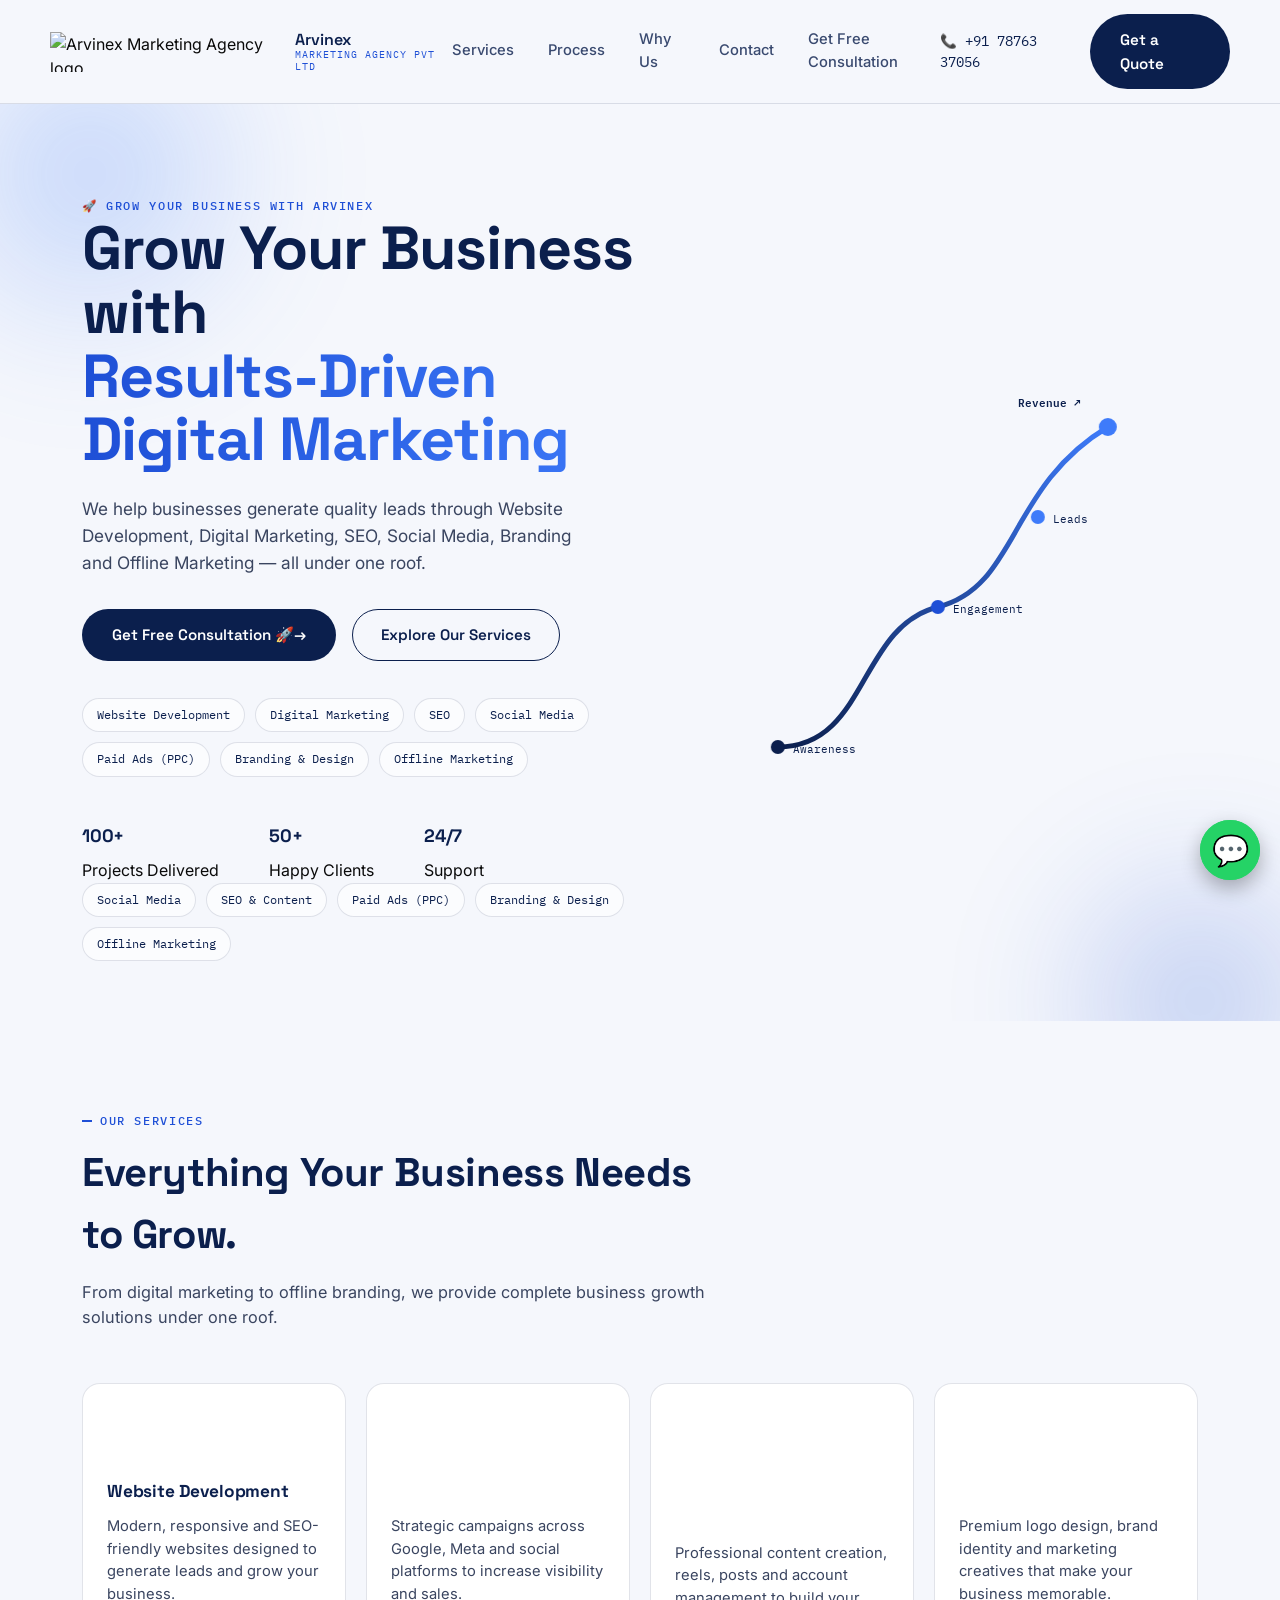
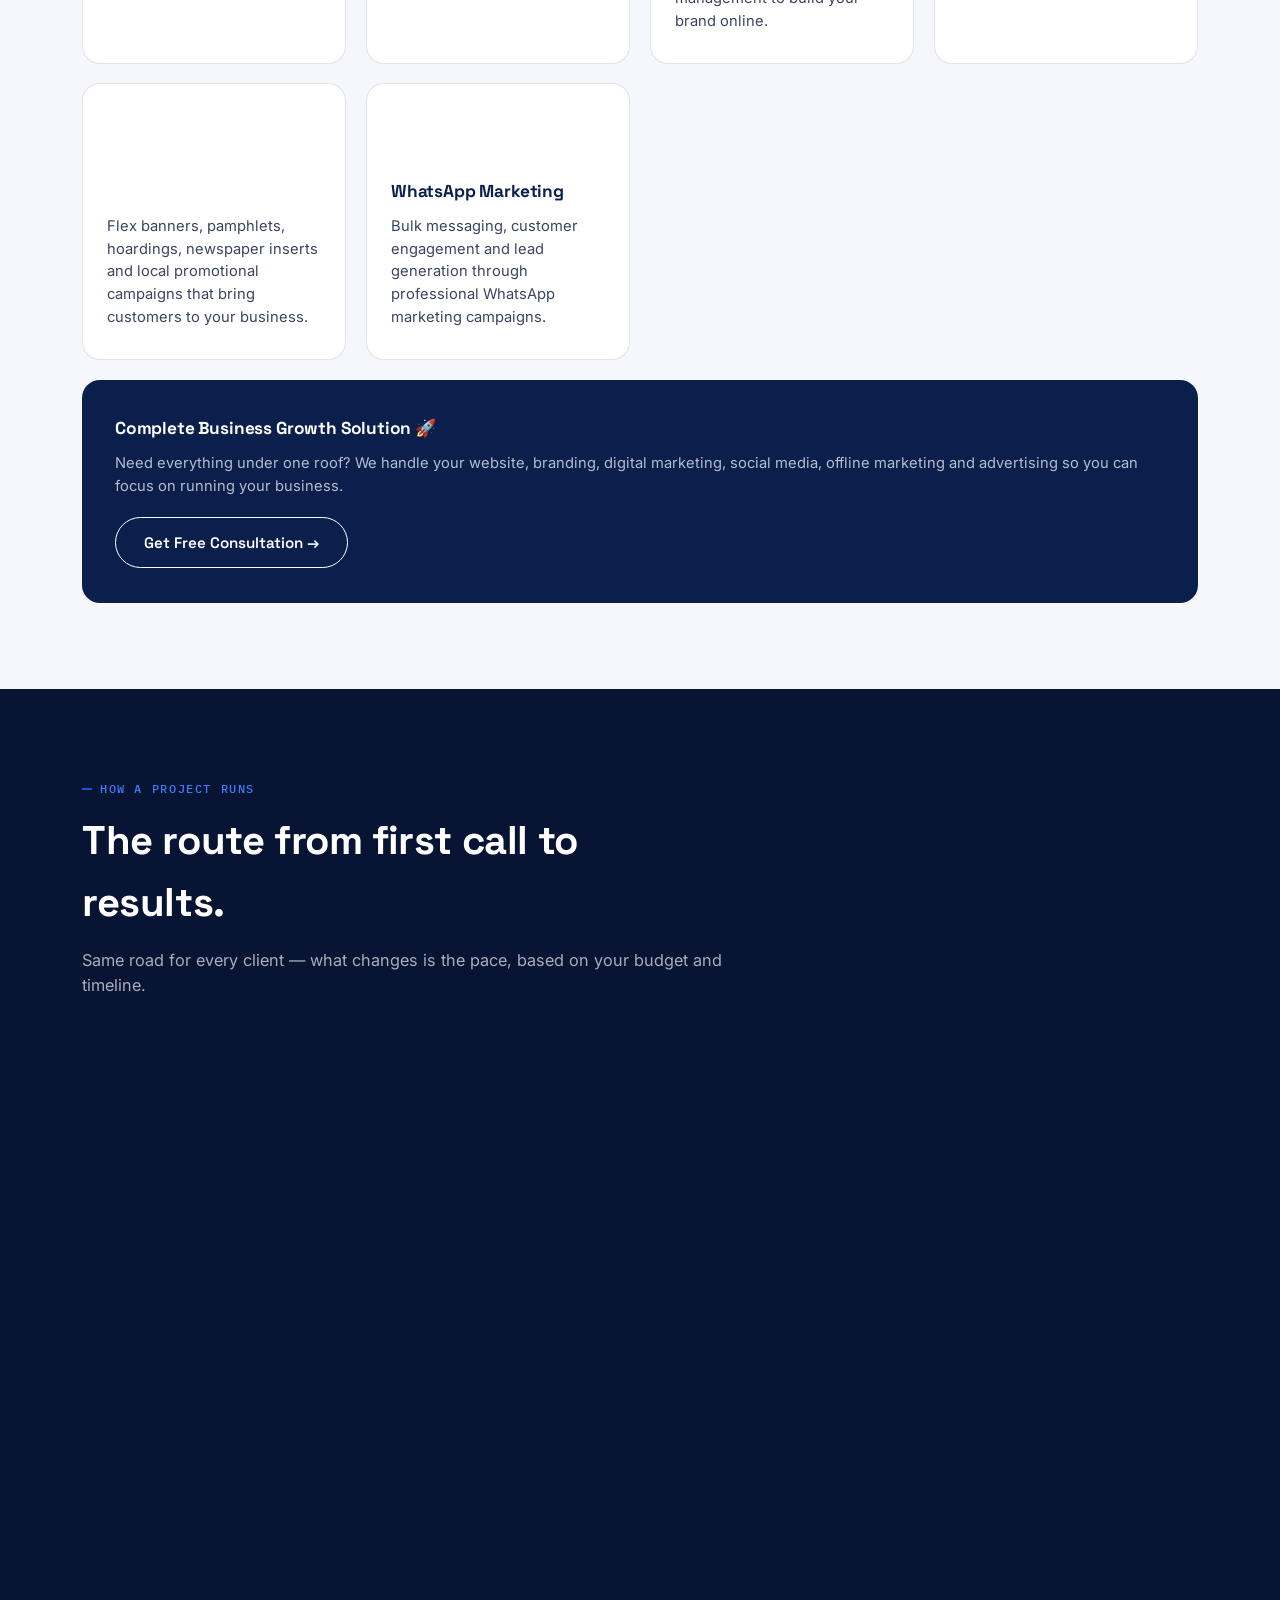
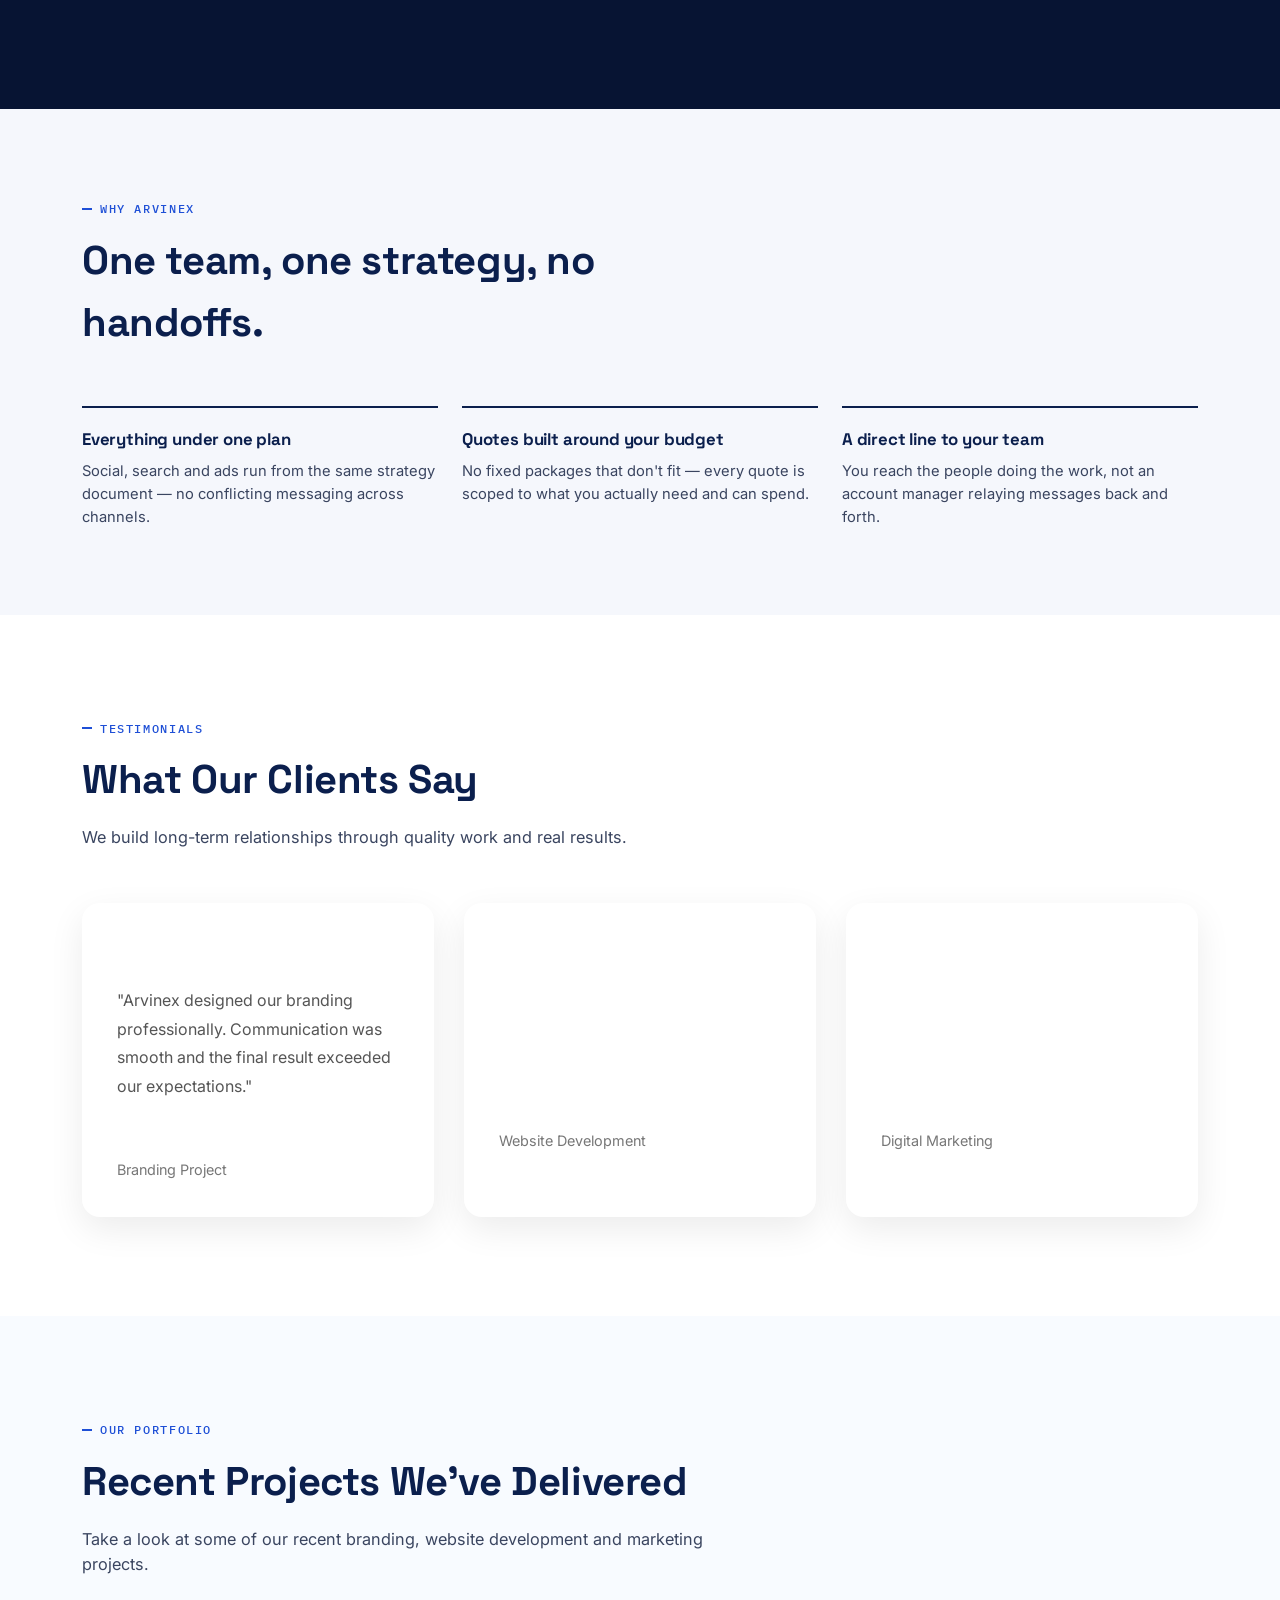
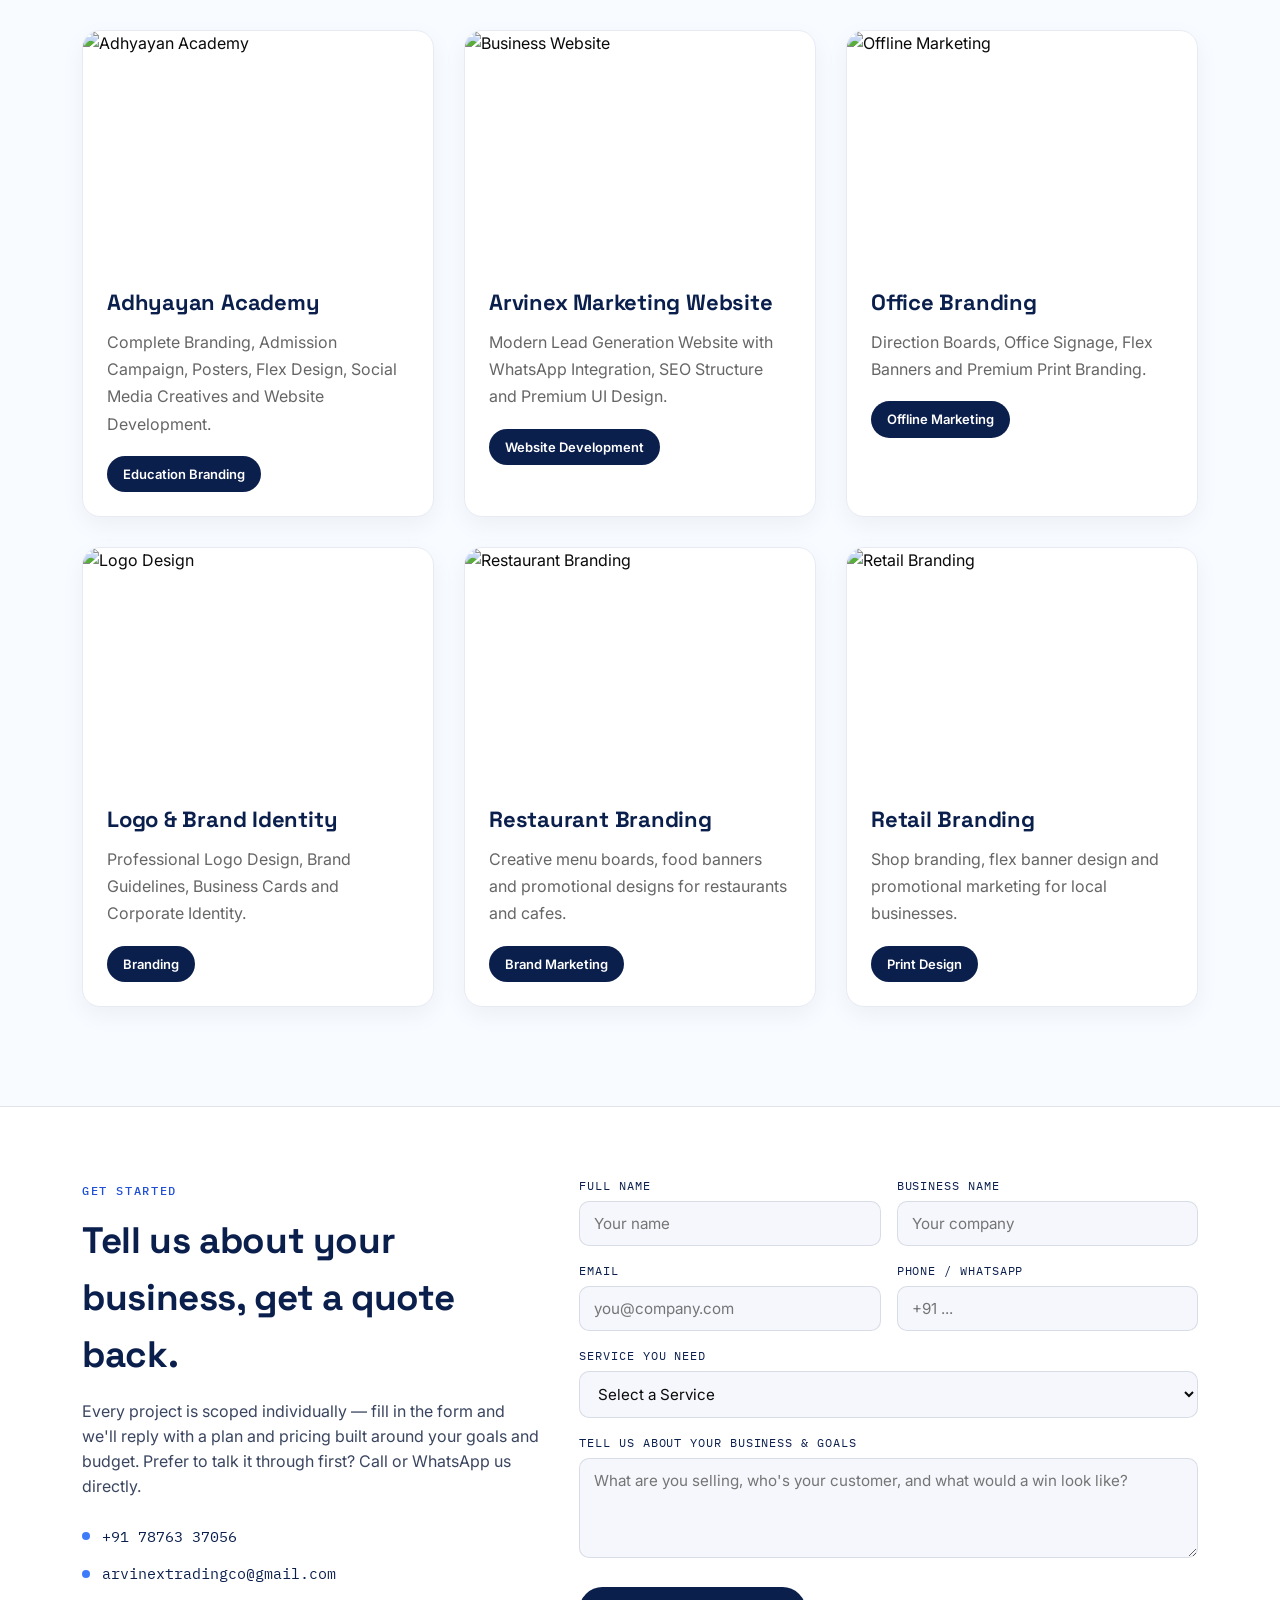
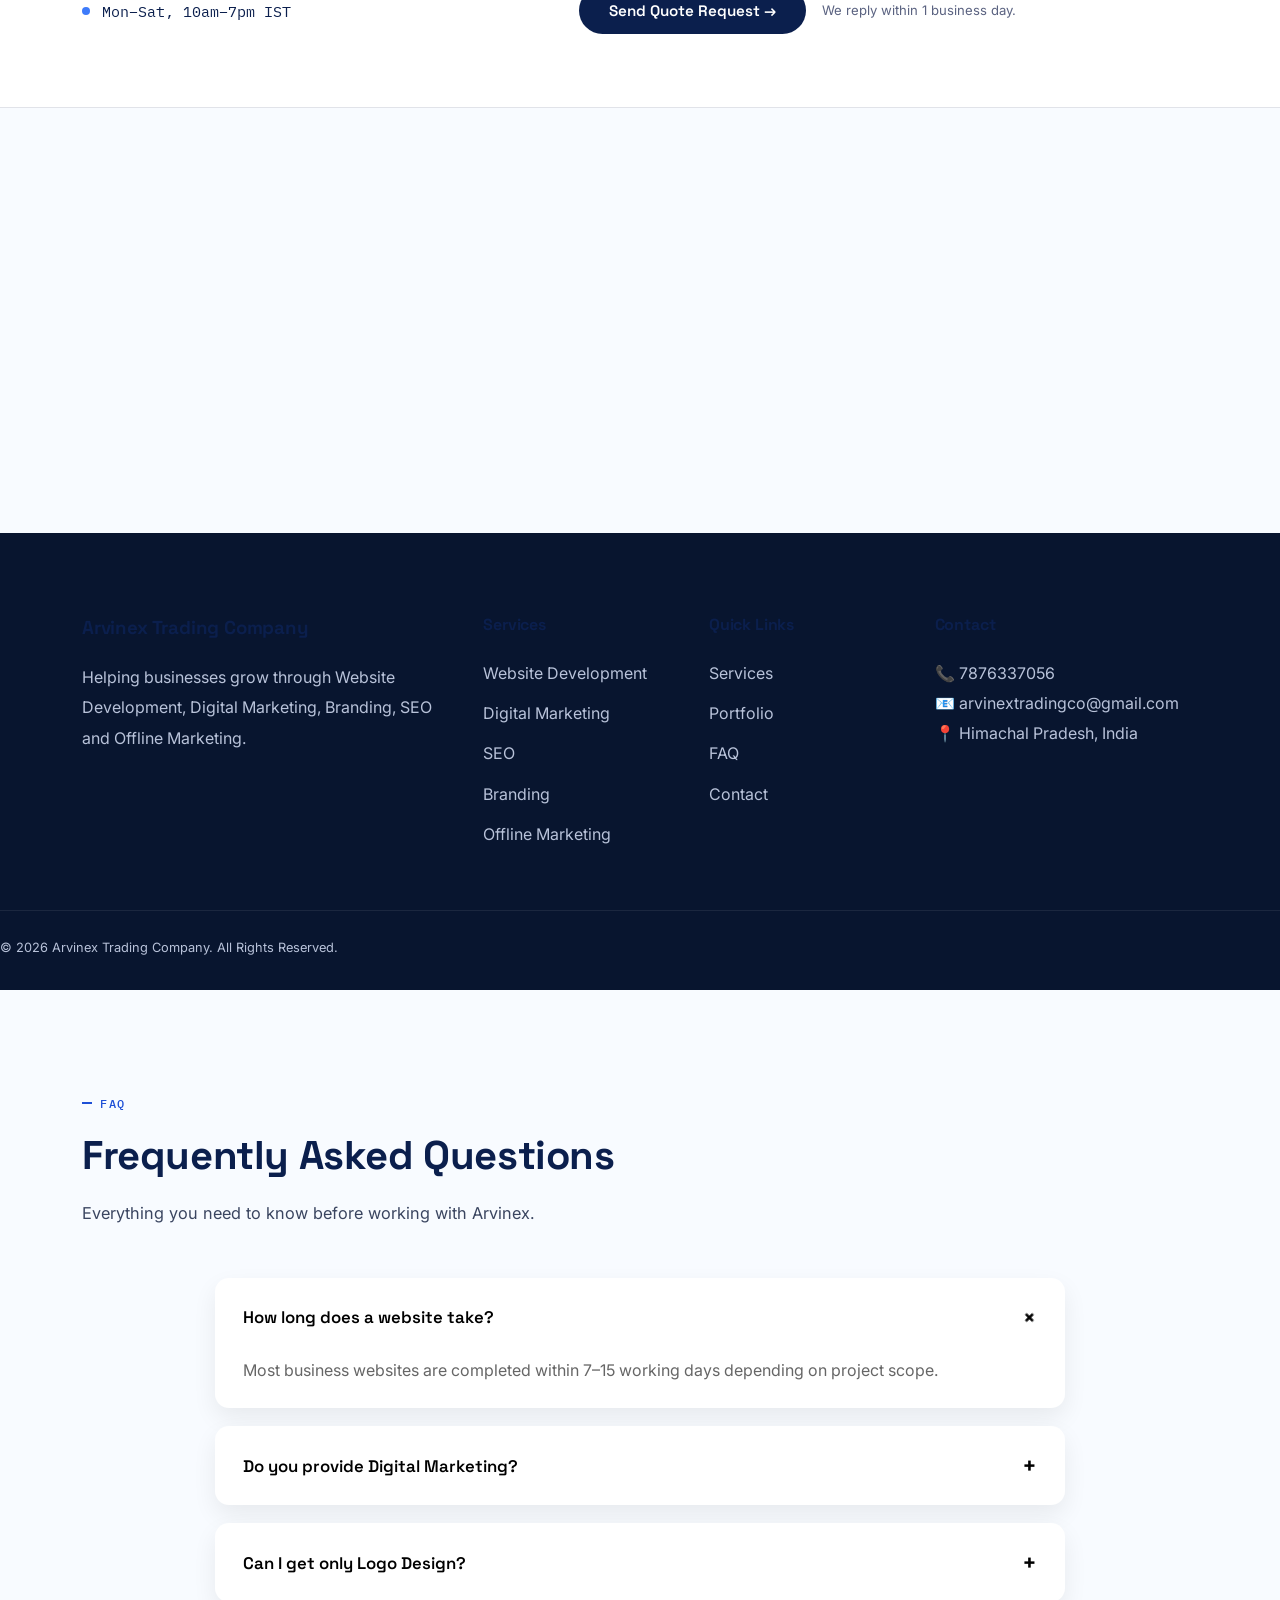
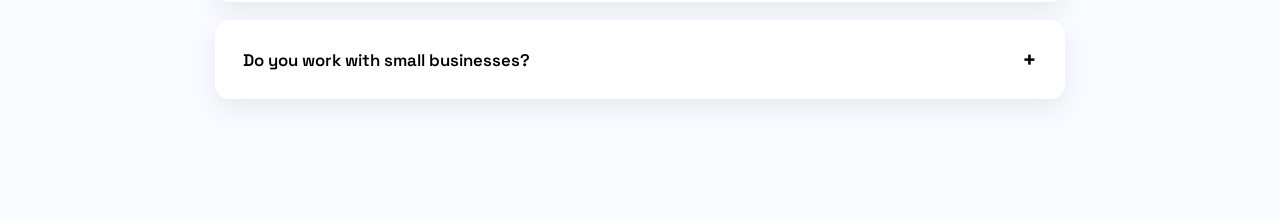
==== index.html @ 1ad967b8 "Add files via upload" ====
<!DOCTYPE html>

<html lang="en">
<head>
<meta charset="utf-8"/>
<meta content="width=device-width, initial-scale=1.0" name="viewport"/>
<title>Arvinex Marketing Pvt. Ltd. | Digital Marketing &amp; Branding Agency</title>
<link href="assets/images/logo.png" rel="icon" type="image/png"/>
<link href="style.css" rel="stylesheet"/></head>
<body>
<div class="preloader" id="preloader">
<div class="preloader-logo">Arvinex</div>
<div class="preloader-bar"><span></span></div>
</div>
<div class="cursor-glow" id="cursorGlow"></div>
<div class="scroll-progress"></div>
<header>
<div class="wrap nav">
<div class="brand">
<img alt="Arvinex Marketing Agency logo" src="[data-uri]"/>
<div class="brand-name">Arvinex<span>Marketing Agency Pvt Ltd</span></div>
</div>
<nav class="nav-links">
<a href="#services">Services</a>
<a href="#process">Process</a>
<a href="#why">Why Us</a>
<a href="#quote">Contact</a>
<a class="nav-cta" href="#quote">
    Get Free Consultation
  </a>
</nav>
<button class="menu-toggle" id="menuToggle">
☰
</button>
<div class="nav-cta">
<span class="nav-phone">📞 +91 78763 37056</span>
<a class="btn btn-primary" href="#quote">Get a Quote</a>
</div>
</div>
</header>
<section class="hero reveal">
<div class="hero-blob blob-1"></div>
<div class="hero-blob blob-2"></div>
<div class="wrap hero-grid">
<div>
<span class="eyebrow">🚀 Grow Your Business with Arvinex</span>
<h1>
Grow Your Business with
<span>Results-Driven Digital Marketing</span>
</h1>
<p class="lead">
We help businesses generate quality leads through Website Development,
Digital Marketing, SEO, Social Media, Branding and Offline Marketing —
all under one roof.
</p>
<div class="hero-actions">
<a class="btn btn-primary" href="#quote">Get Free Consultation 🚀→</a>
<a class="btn btn-ghost" href="#services">Explore Our Services</a>
</div>
<div class="hero-tags">
<span class="tag">Website Development</span>
<span class="tag">Digital Marketing</span>
<span class="tag">SEO</span>
<span class="tag">Social Media</span>
<span class="tag">Paid Ads (PPC)</span>
<span class="tag">Branding &amp; Design</span>
<span class="tag">Offline Marketing</span>
</div>
<div class="hero-stats">
<div class="stat-card">
<h3 class="counter" data-target="100">0</h3>
<span>Projects Delivered</span>
</div>
<div class="stat-card">
<h3 class="counter" data-target="50">0</h3>
<span>Happy Clients</span>
</div>
<div class="stat-card">
<h3>24/7</h3>
<span>Support</span>
</div>
</div>
<div class="hero-tags">
<span class="tag">Social Media</span>
<span class="tag">SEO &amp; Content</span>
<span class="tag">Paid Ads (PPC)</span>
<span class="tag">Branding &amp; Design</span>
<span class="tag">Offline Marketing</span>
</div>
</div>
<div aria-hidden="true" class="path-visual">
<svg viewbox="0 0 420 420" xmlns="http://www.w3.org/2000/svg">
<defs>
<lineargradient id="pathGrad" x1="0%" x2="100%" y1="100%" y2="0%">
<stop offset="0%" stop-color="#0B1F4D"></stop>
<stop offset="100%" stop-color="#3E7BFA"></stop>
</lineargradient>
</defs>
<path class="path-line" d="M 30 380 C 120 380, 110 260, 190 240 C 270 220, 260 120, 360 60"></path>
<circle class="path-dot d1" cx="30" cy="380" fill="#0B1F4D" r="7"></circle>
<text class="path-label path-dot d1" x="45" y="386">Awareness</text>
<circle class="path-dot d2" cx="190" cy="240" fill="#1E4FD6" r="7"></circle>
<text class="path-label path-dot d2" x="205" y="246">Engagement</text>
<circle class="path-dot d3" cx="290" cy="150" fill="#3E7BFA" r="7"></circle>
<text class="path-label path-dot d3" x="305" y="156">Leads</text>
<circle class="path-dot d4" cx="360" cy="60" fill="#3E7BFA" r="9"></circle>
<text class="path-label path-dot d4" font-weight="600" x="270" y="40">Revenue ↗</text>
</svg>
</div>
</div>
</section>
<section class="reveal" id="services">
<div class="wrap">
<div class="section-head">
<span class="eyebrow">Our Services</span>
<h2>Everything Your Business Needs to Grow.</h2>
<p>From digital marketing to offline branding, we provide complete business growth solutions under one roof.</p>
</div>
<div class="services-grid">
<div class="service-card">
<div class="icon">🌐</div>
<h3>Website Development</h3>
<p>Modern, responsive and SEO-friendly websites designed to generate leads and grow your business.</p>
</div>
<div class="service-card">
<div class="icon">📈</div>
<h3>Digital Marketing</h3>
<p>Strategic campaigns across Google, Meta and social platforms to increase visibility and sales.</p>
</div>
<div class="service-card">
<div class="icon">📱</div>
<h3>Social Media Management</h3>
<p>Professional content creation, reels, posts and account management to build your brand online.</p>
</div>
<div class="service-card">
<div class="icon">🎨</div>
<h3>Logo &amp; Branding</h3>
<p>Premium logo design, brand identity and marketing creatives that make your business memorable.</p>
</div>
<div class="service-card">
<div class="icon">📍</div>
<h3>Offline Marketing</h3>
<p>Flex banners, pamphlets, hoardings, newspaper inserts and local promotional campaigns that bring customers to your business.</p>
</div>
<div class="service-card">
<div class="icon">💬</div>
<h3>WhatsApp Marketing</h3>
<p>Bulk messaging, customer engagement and lead generation through professional WhatsApp marketing campaigns.</p>
</div>
<div class="service-card full">
<div>
<h3>Complete Business Growth Solution 🚀</h3>
<p>Need everything under one roof? We handle your website, branding, digital marketing, social media, offline marketing and advertising so you can focus on running your business.</p>
</div>
<a class="btn btn-ghost" href="#quote" style="border-color:#fff; color:#fff;">
      Get Free Consultation →
    </a>
</div>
</div>
</div></section>
<section class="journey" id="process">
<div class="wrap">
<div class="section-head">
<span class="eyebrow">How a project runs</span>
<h2>The route from first call to results.</h2>
<p>Same road for every client — what changes is the pace, based on your budget and timeline.</p>
</div>
<div class="journey-road">
<div class="stop">
<div class="mile">Stop 1</div>
<h3>Discover</h3>
<p>We learn your business, your customers and where your current marketing is actually working — or isn't.</p>
</div>
<div class="stop">
<div class="mile">Stop 2</div>
<h3>Strategize</h3>
<p>A channel plan and budget built around your goals, with clear targets for what "working" looks like.</p>
</div>
<div class="stop">
<div class="mile">Stop 3</div>
<h3>Launch</h3>
<p>Campaigns, content and creative go live across the agreed channels, tracked from day one.</p>
</div>
<div class="stop">
<div class="mile">Stop 4</div>
<h3>Optimize</h3>
<p>Monthly reporting and adjustments — doubling down on what's converting, cutting what isn't.</p>
</div>
</div>
</div>
</section>
<section class="reveal" id="why">
<div class="wrap">
<div class="section-head">
<span class="eyebrow">Why Arvinex</span>
<h2>One team, one strategy, no handoffs.</h2>
</div>
<div class="why-grid">
<div class="why-card">
<h4>Everything under one plan</h4>
<p>Social, search and ads run from the same strategy document — no conflicting messaging across channels.</p>
</div>
<div class="why-card">
<h4>Quotes built around your budget</h4>
<p>No fixed packages that don't fit — every quote is scoped to what you actually need and can spend.</p>
</div>
<div class="why-card">
<h4>A direct line to your team</h4>
<p>You reach the people doing the work, not an account manager relaying messages back and forth.</p>
</div>
</div>
</div>
</section>
<section class="reveal" id="testimonials">
<div class="wrap">
<div class="section-head">
<span class="eyebrow">TESTIMONIALS</span>
<h2>What Our Clients Say</h2>
<p>We build long-term relationships through quality work and real results.</p>
</div>
<div class="testimonial-grid">
<div class="testimonial-card">
<div class="stars">★★★★★</div>
<p>
"Arvinex designed our branding professionally. Communication was smooth and the final result exceeded our expectations."
</p>
<h4>Adhyayan Academy</h4>
<span>Branding Project</span>
</div>
<div class="testimonial-card">
<div class="stars">★★★★★</div>
<p>
"The website looks premium and loads fast. Great experience from start to finish."
</p>
<h4>Business Client</h4>
<span>Website Development</span>
</div>
<div class="testimonial-card">
<div class="stars">★★★★★</div>
<p>
"Professional marketing ideas, creative designs and excellent support throughout the project."
</p>
<h4>Marketing Client</h4>
<span>Digital Marketing</span>
</div>
</div>
</div>
</section>
<section class="reveal" id="portfolio">
<div class="wrap">
<div class="section-head">
<span class="eyebrow">OUR PORTFOLIO</span>
<h2>Recent Projects We've Delivered</h2>
<p>Take a look at some of our recent branding, website development and marketing projects.</p>
</div>
<div class="portfolio-grid">
<!-- Card 1 -->
<div class="portfolio-card">
<img src="images/adhyayan.png" alt="Adhyayan Academy">
<div class="portfolio-content">
<h3>Adhyayan Academy</h3>
<p>
Complete Branding, Admission Campaign, Posters,
Flex Design, Social Media Creatives and Website Development.
</p>
<span class="portfolio-tag">Education Branding</span>
</div>
</div>
<!-- Card 2 -->
<div class="portfolio-card">
<img src="images/website.png" alt="Business Website">
<div class="portfolio-content">
<h3>Arvinex Marketing Website</h3>
<p>
Modern Lead Generation Website with WhatsApp Integration,
SEO Structure and Premium UI Design.
</p>
<span class="portfolio-tag">Website Development</span>
</div>
</div>
<!-- Card 3 -->
<div class="portfolio-card">
<img src="images/arvinex-banner.png" alt="Offline Marketing">
<div class="portfolio-content">
<h3>Office Branding</h3>
<p>
Direction Boards, Office Signage,
Flex Banners and Premium Print Branding.
</p>
<span class="portfolio-tag">Offline Marketing</span>
</div>
</div>
<!-- Card 4 -->
<div class="portfolio-card">
<img src="images/logo-design.png" alt="Logo Design">
<div class="portfolio-content">
<h3>Logo &amp; Brand Identity</h3>
<p>
Professional Logo Design,
Brand Guidelines,
Business Cards and Corporate Identity.
</p>
<span class="portfolio-tag">Branding</span>
</div>
</div>
<!-- Card 5 -->
<div class="portfolio-card">
<img src="images/tamang-banner.png" alt="Restaurant Branding">
<div class="portfolio-content">
<h3>Restaurant Branding</h3>

<p>Creative menu boards, food banners and promotional designs for restaurants and cafes.</p>

<span class="portfolio-tag">Brand Marketing</span>
</div>
</div>
<!-- Card 6 -->
<div class="portfolio-card">
<img src="images/sarla-banner.png" alt="Retail Branding">
<div class="portfolio-content">
<h3>Retail Branding</h3>

<p>Shop branding, flex banner design and promotional marketing for local businesses.</p>

<span class="portfolio-tag">Print Design</span>
</div>
</div>
</div>
</div>
</section>

<section class="quote-section reveal" id="quote">
<div class="wrap quote-grid">
<div class="quote-side">
<span class="eyebrow">Get started</span>
<h2>Tell us about your business, get a quote back.</h2>
<p>Every project is scoped individually — fill in the form and we'll reply with a plan and pricing built around your goals and budget. Prefer to talk it through first? Call or WhatsApp us directly.</p>
<div class="contact-line"><span class="dot"></span> +91 78763 37056</div>
<div class="contact-line"><span class="dot"></span> arvinextradingco@gmail.com</div>
<div class="contact-line"><span class="dot"></span> Mon–Sat, 10am–7pm IST</div>
</div>
<div>
<form action="https://api.web3forms.com/submit" id="quoteForm" method="POST">
<input name="access_key" type="hidden" value="810c40b1-b95c-41f0-87a0-ed2782ec13e4"/>
<input name="subject" type="hidden" value="New Lead from Arvinex Website"/>
<input name="from_name" type="hidden" value="Arvinex Marketing Website"/>
<div class="form-row">
<div class="field">
<label for="name">Full name</label>
<input id="name" name="Name" placeholder="Your name" required="" type="text"/>
</div>
<div class="field">
<label for="company">Business name</label>
<input id="company" name="Business name" placeholder="Your company" type="text"/>
</div>
</div>
<div class="form-row">
<div class="field">
<label for="email">Email</label>
<input id="email" name="Email" placeholder="you@company.com" required="" type="email"/>
</div>
<div class="field">
<label for="phone">Phone / WhatsApp</label>
<input id="phone" name="Phone" placeholder="+91 ..." required="" type="tel"/>
</div>
</div>
<div class="field">
<label for="service">Service you need</label>
<select id="service" name="Service">
<option disabled="" selected="">Select a Service</option>
<option>Website Development</option>
<option>Digital Marketing</option>
<option>Search Engine Optimization (SEO)</option>
<option>Google Ads (PPC)</option>
<option>Meta Ads (Facebook &amp; Instagram)</option>
<option>Social Media Management</option>
<option>Branding &amp; Logo Design</option>
<option>Graphic Design</option>
<option>Offline Marketing (Flex, Banner, Pamphlets)</option>
<option>Google Business Profile (GBP) Optimization</option>
<option>Justdial Business Optimization</option>
<option>WhatsApp Marketing</option>
<option>Complete Marketing Package</option>
<option>Not Sure - Need Consultation</option>
</select>
</div>
<div class="field">
<label for="message">Tell us about your business &amp; goals</label>
<textarea id="message" name="Goals" placeholder="What are you selling, who's your customer, and what would a win look like?"></textarea>
</div>
<div class="submit-row">
<button class="btn btn-primary" type="submit">Send Quote Request →</button>
<span class="form-note">We reply within 1 business day.</span>
</div>
</form>
</div>
</div>
</section>
<section id="trust">
<div class="wrap">
<div class="trust-grid">
<div class="trust-card">
<div class="trust-icon">⚡</div>
<h3>Fast Delivery</h3>
<p>Projects delivered on time without compromising quality.</p>
</div>
<div class="trust-card">
<div class="trust-icon">🎯</div>
<h3>Results Focused</h3>
<p>Every campaign is planned to generate real business growth.</p>
</div>
<div class="trust-card">
<div class="trust-icon">🤝</div>
<h3>Dedicated Support</h3>
<p>We're available before, during and after every project.</p>
</div>
<div class="trust-card">
<div class="trust-icon">💡</div>
<h3>Creative Solutions</h3>
<p>Unique branding and marketing ideas tailored to your business.</p>
</div>
</div>
</div>
</section>
<footer class="footer">
<div class="wrap footer-grid">
<div>
<h3>Arvinex Trading Company</h3>
<p>
Helping businesses grow through Website Development,
Digital Marketing, Branding, SEO and Offline Marketing.
</p>
</div>
<div>
<h4>Services</h4>
<ul>
<li>Website Development</li>
<li>Digital Marketing</li>
<li>SEO</li>
<li>Branding</li>
<li>Offline Marketing</li>
</ul>
</div>
<div>
<h4>Quick Links</h4>
<ul>
<li><a href="#services">Services</a></li>
<li><a href="#portfolio">Portfolio</a></li>
<li><a href="#faq">FAQ</a></li>
<li><a href="#quote">Contact</a></li>
</ul>
</div>
<div>
<h4>Contact</h4>
<p>📞 7876337056</p>
<p>📧 arvinextradingco@gmail.com</p>
<p>📍 Himachal Pradesh, India</p>
</div>
</div>
<div class="footer-bottom">
<p>© 2026 Arvinex Trading Company. All Rights Reserved.</p>
</div>
</footer>
<!-- WhatsApp Floating Button -->
<a aria-label="Chat on WhatsApp" class="whatsapp-float" href="https://wa.me/917876337056?text=Hi%20Arvinex%20Team,%20I%20want%20to%20know%20about%20your%20marketing%20services." target="_blank">
    💬
</a>
<script src="script.js"></script>
<button class="back-to-top" id="backToTop">
    ↑
</button>
<section id="faq">
<div class="wrap">
<div class="section-head">
<span class="eyebrow">FAQ</span>
<h2>Frequently Asked Questions</h2>
<p>Everything you need to know before working with Arvinex.</p>
</div>
<div class="faq">
<div class="faq-item active">
<button class="faq-question">

How long does a website take?

<span>+</span>
</button>
<div class="faq-answer">
<p>Most business websites are completed within 7–15 working days depending on project scope.</p>
</div>
</div>
<div class="faq-item">
<button class="faq-question">

Do you provide Digital Marketing?

<span>+</span>
</button>
<div class="faq-answer">
<p>Yes. We offer SEO, Google Ads, Meta Ads, Social Media Marketing and complete branding solutions.</p>
</div>
</div>
<div class="faq-item">
<button class="faq-question">

Can I get only Logo Design?

<span>+</span>
</button>
<div class="faq-answer">
<p>Absolutely. You can hire us for a single service or complete marketing package.</p>
</div>
</div>
<div class="faq-item">
<button class="faq-question">

Do you work with small businesses?

<span>+</span>
</button>
<div class="faq-answer">
<p>Yes. We work with startups, local businesses and growing brands across India.</p>
</div>
</div>
</div>
</div>
</section></body>
</html>
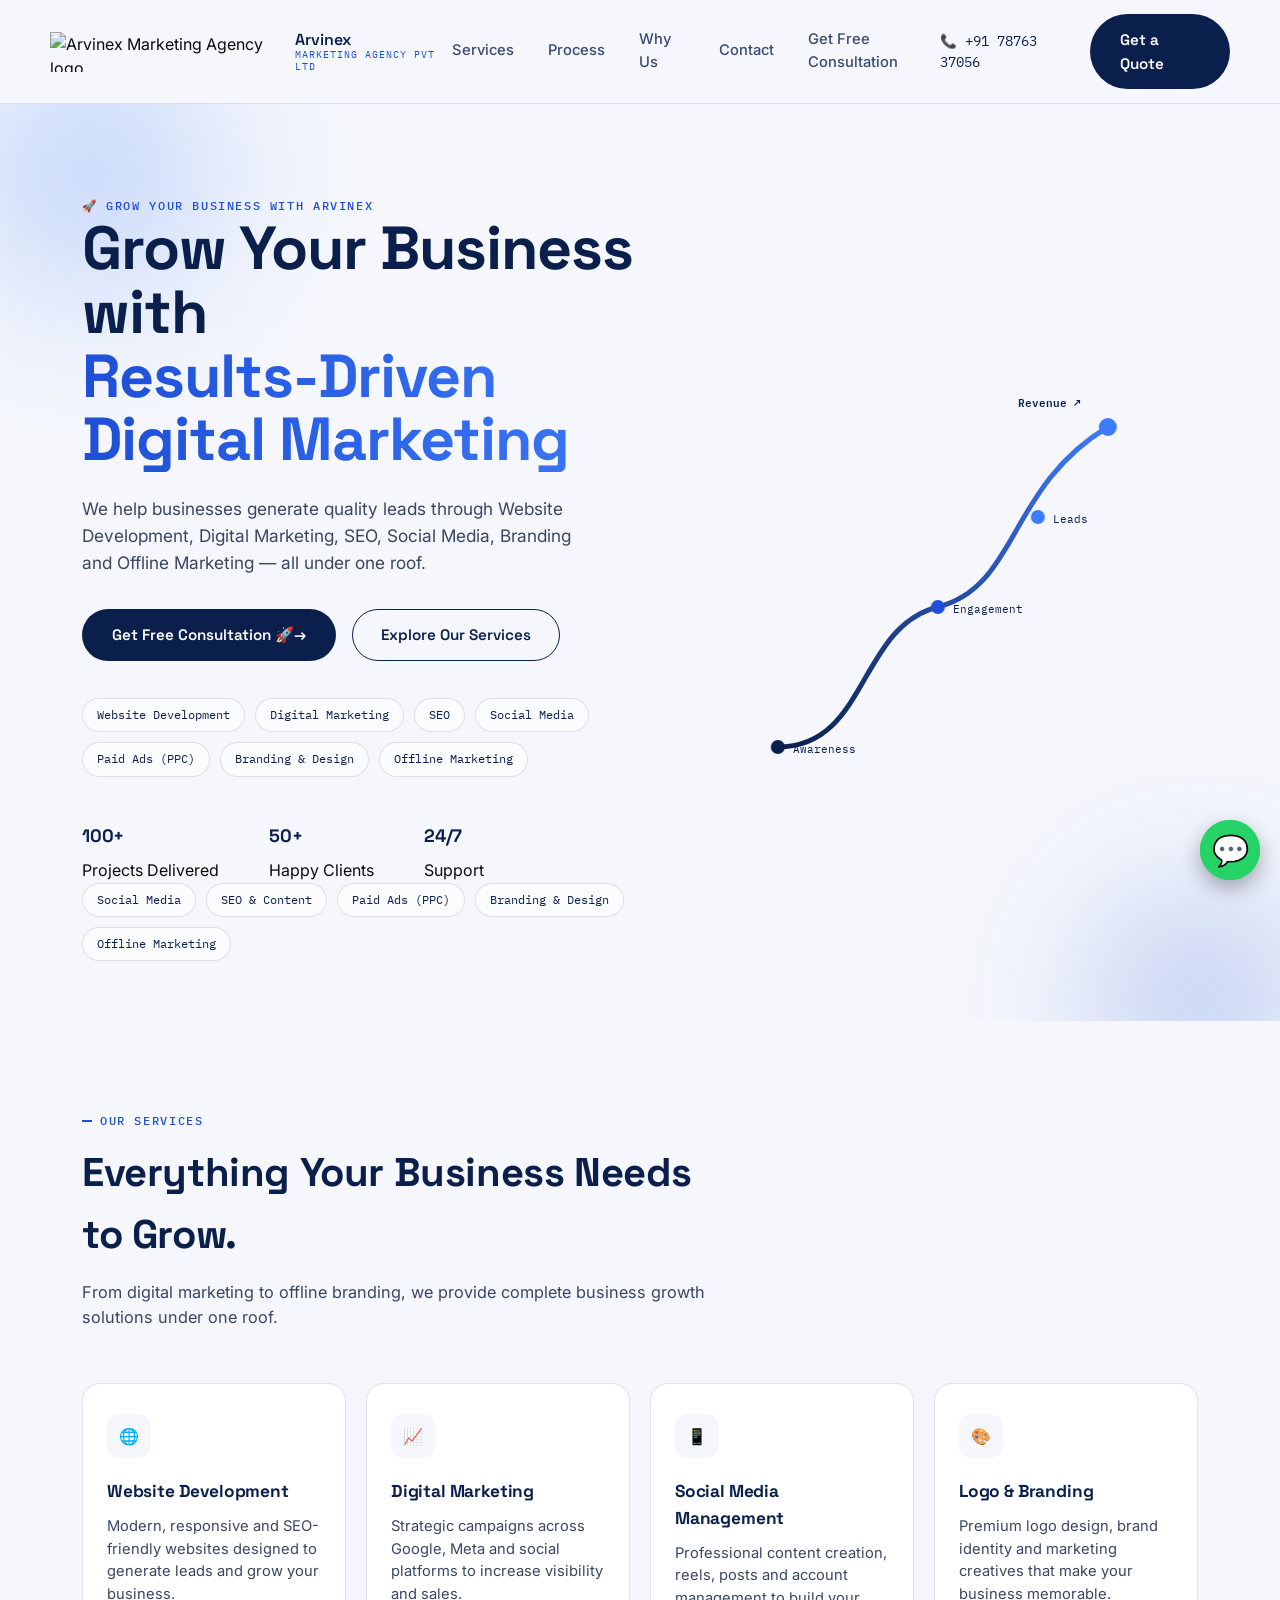
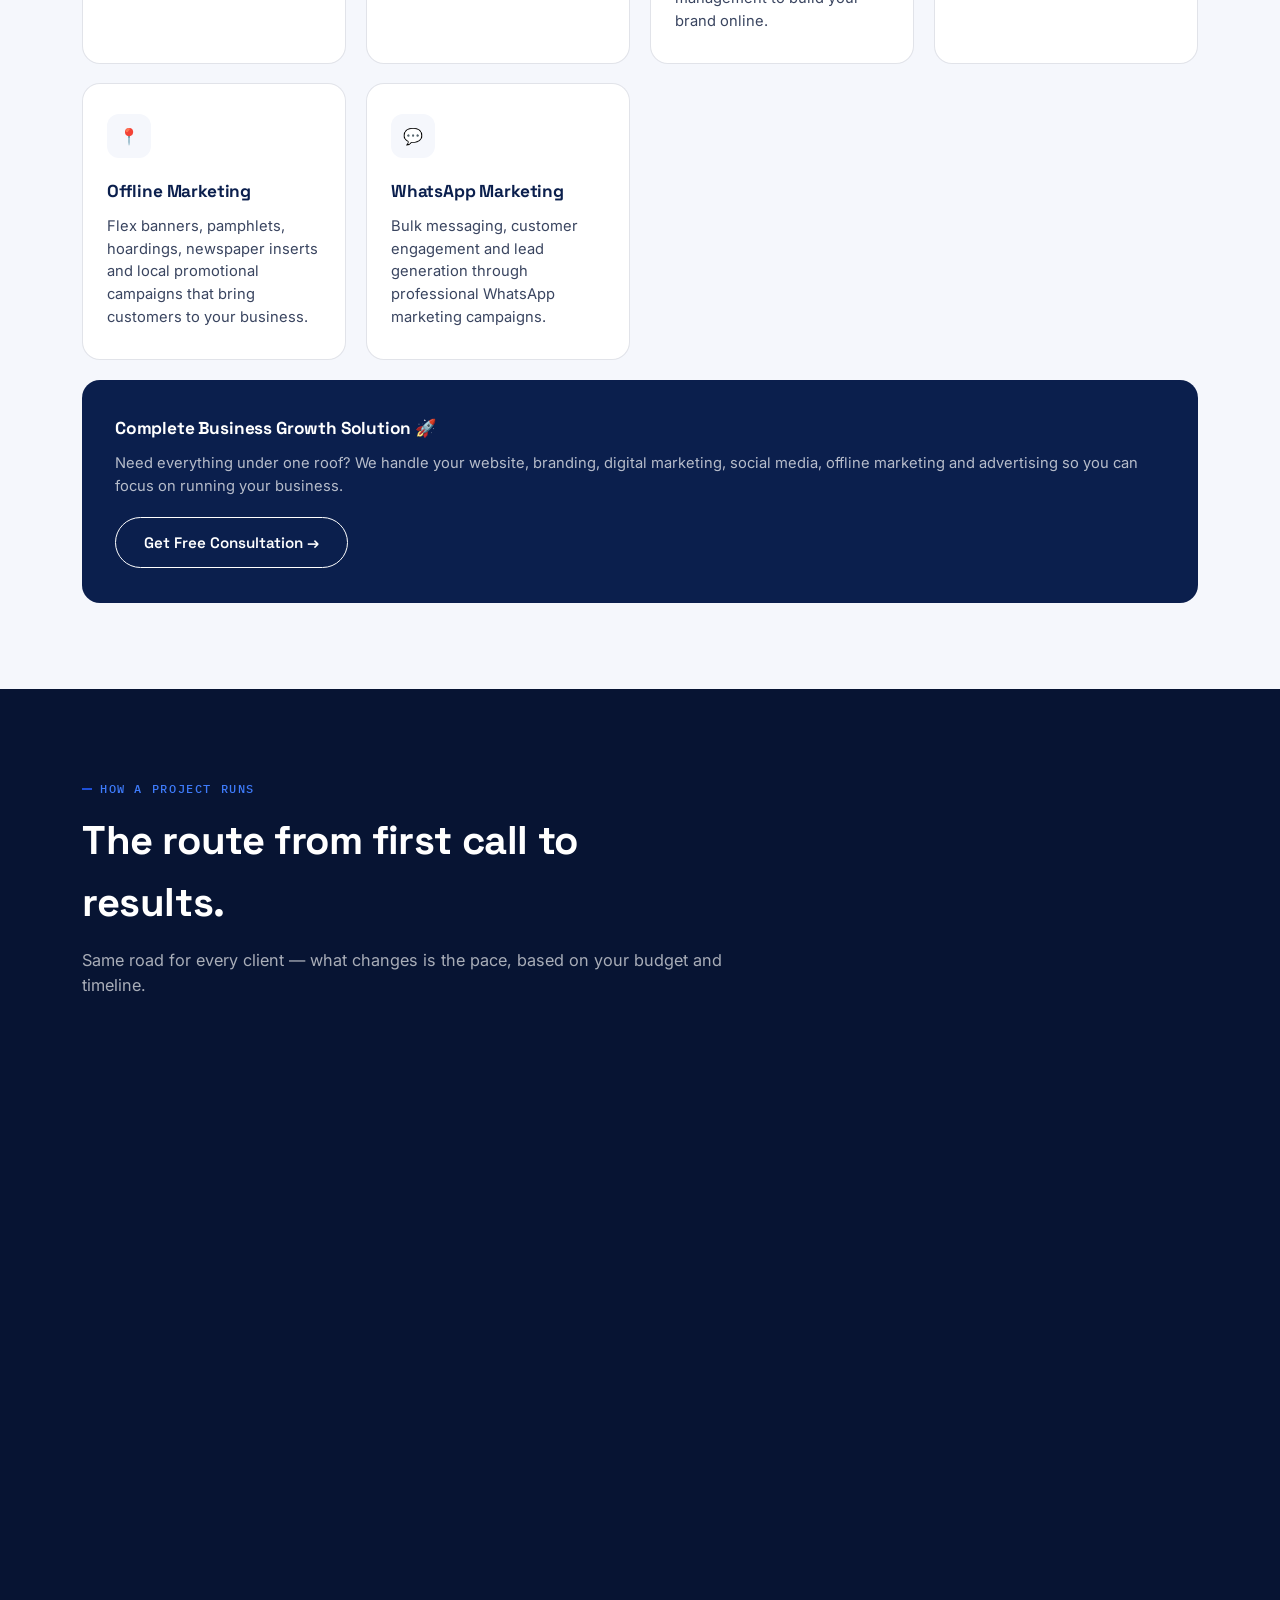
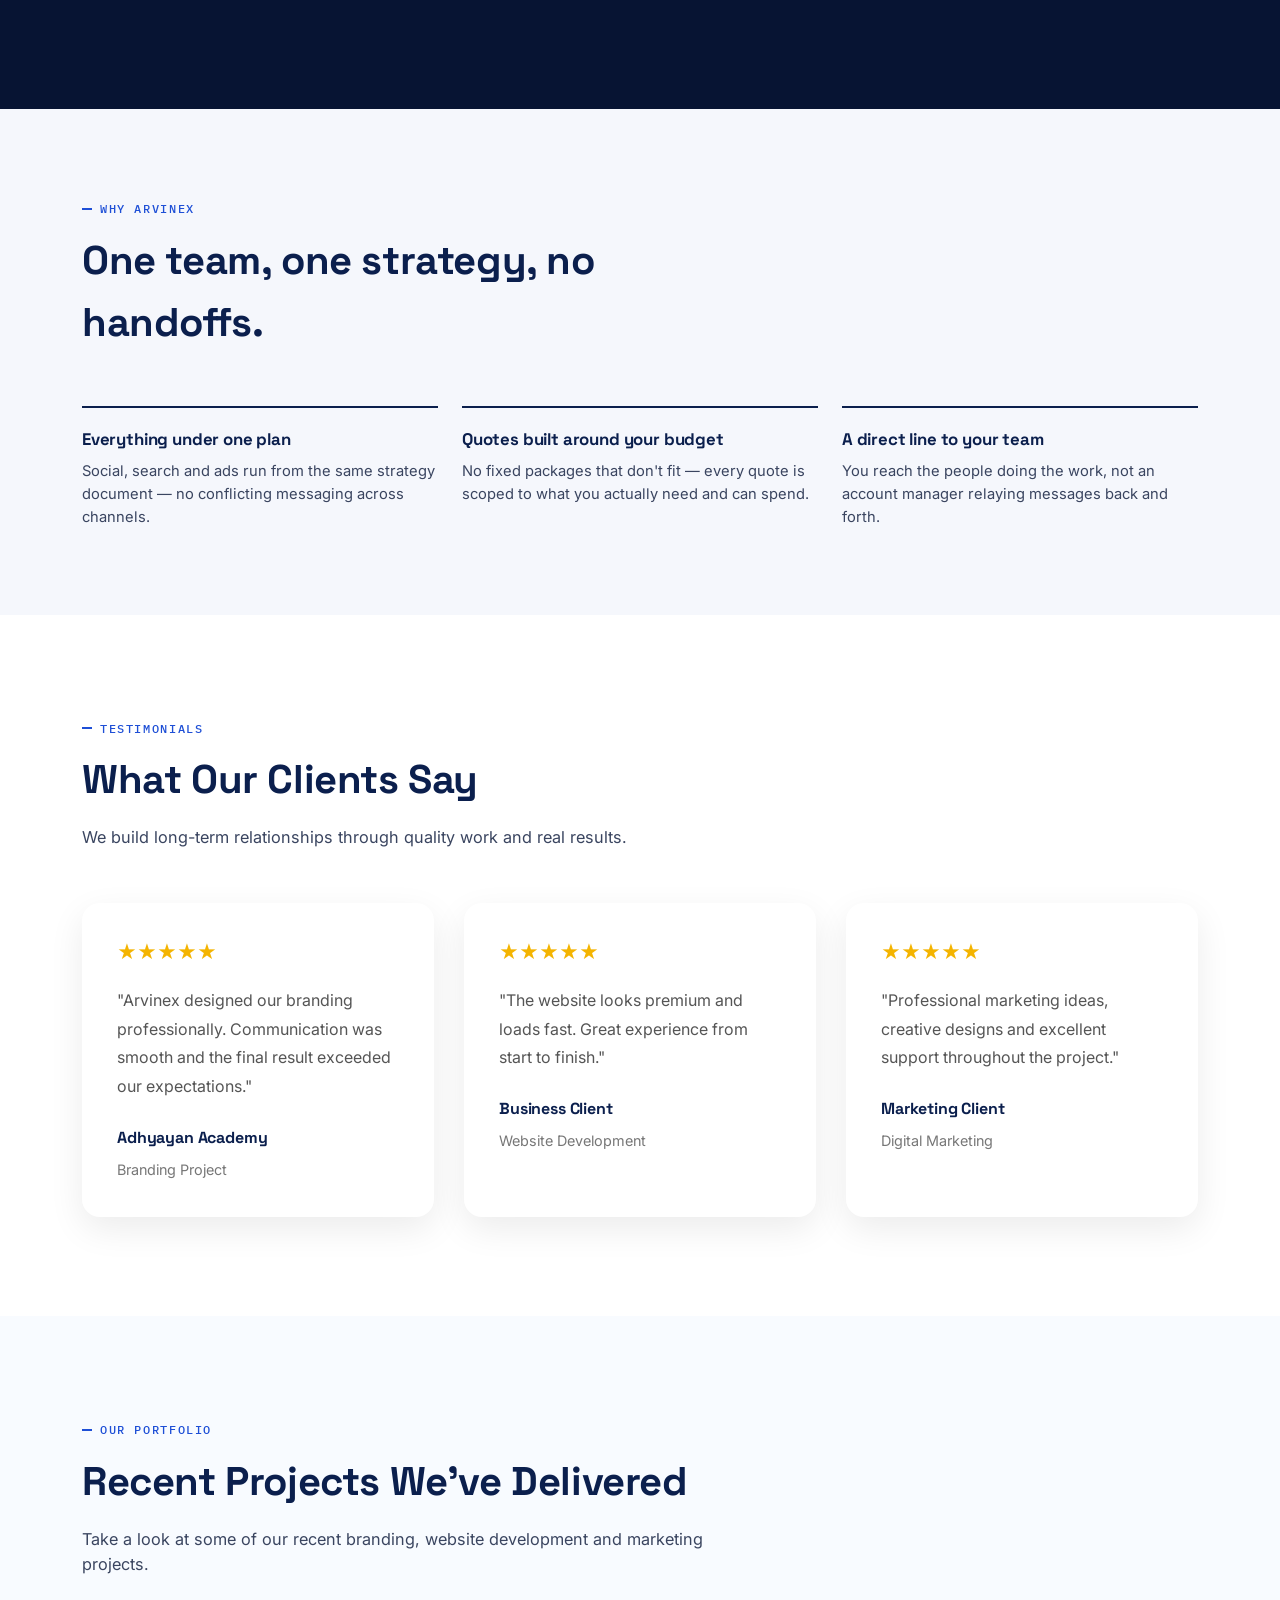
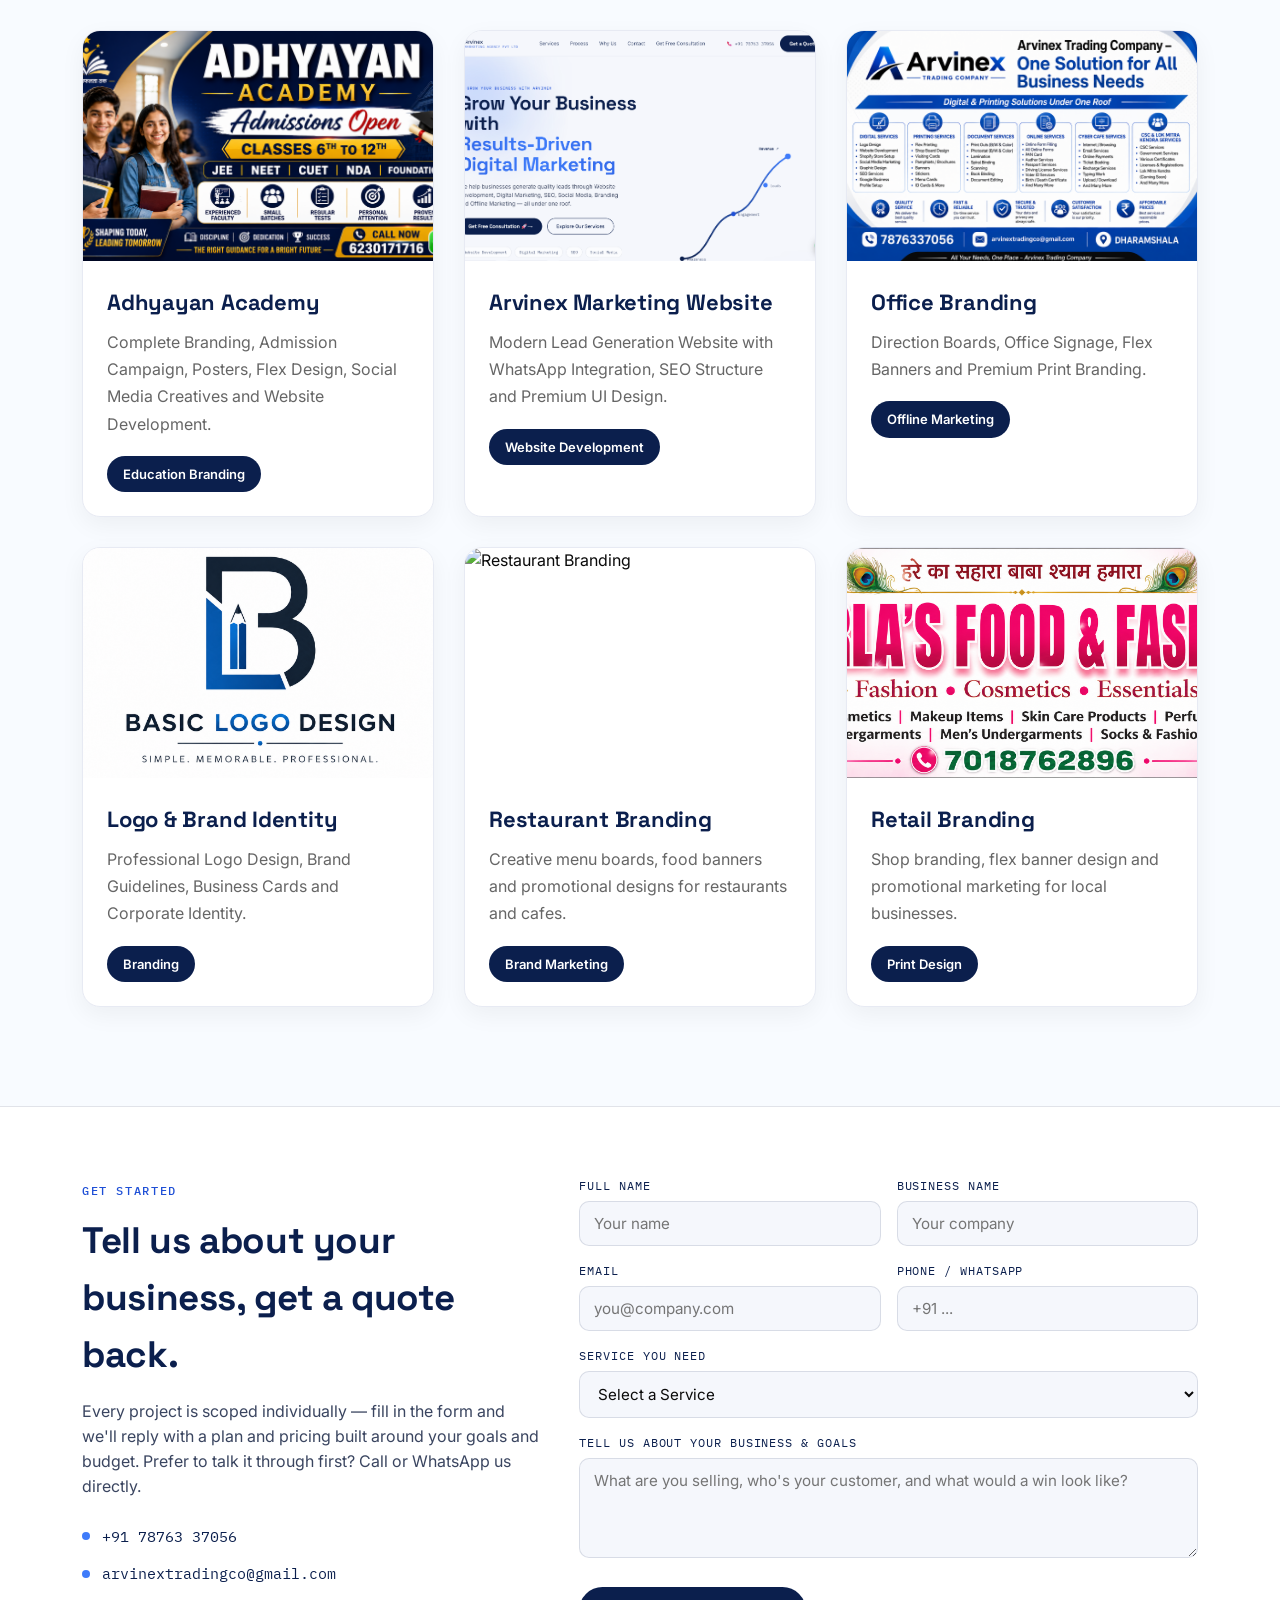
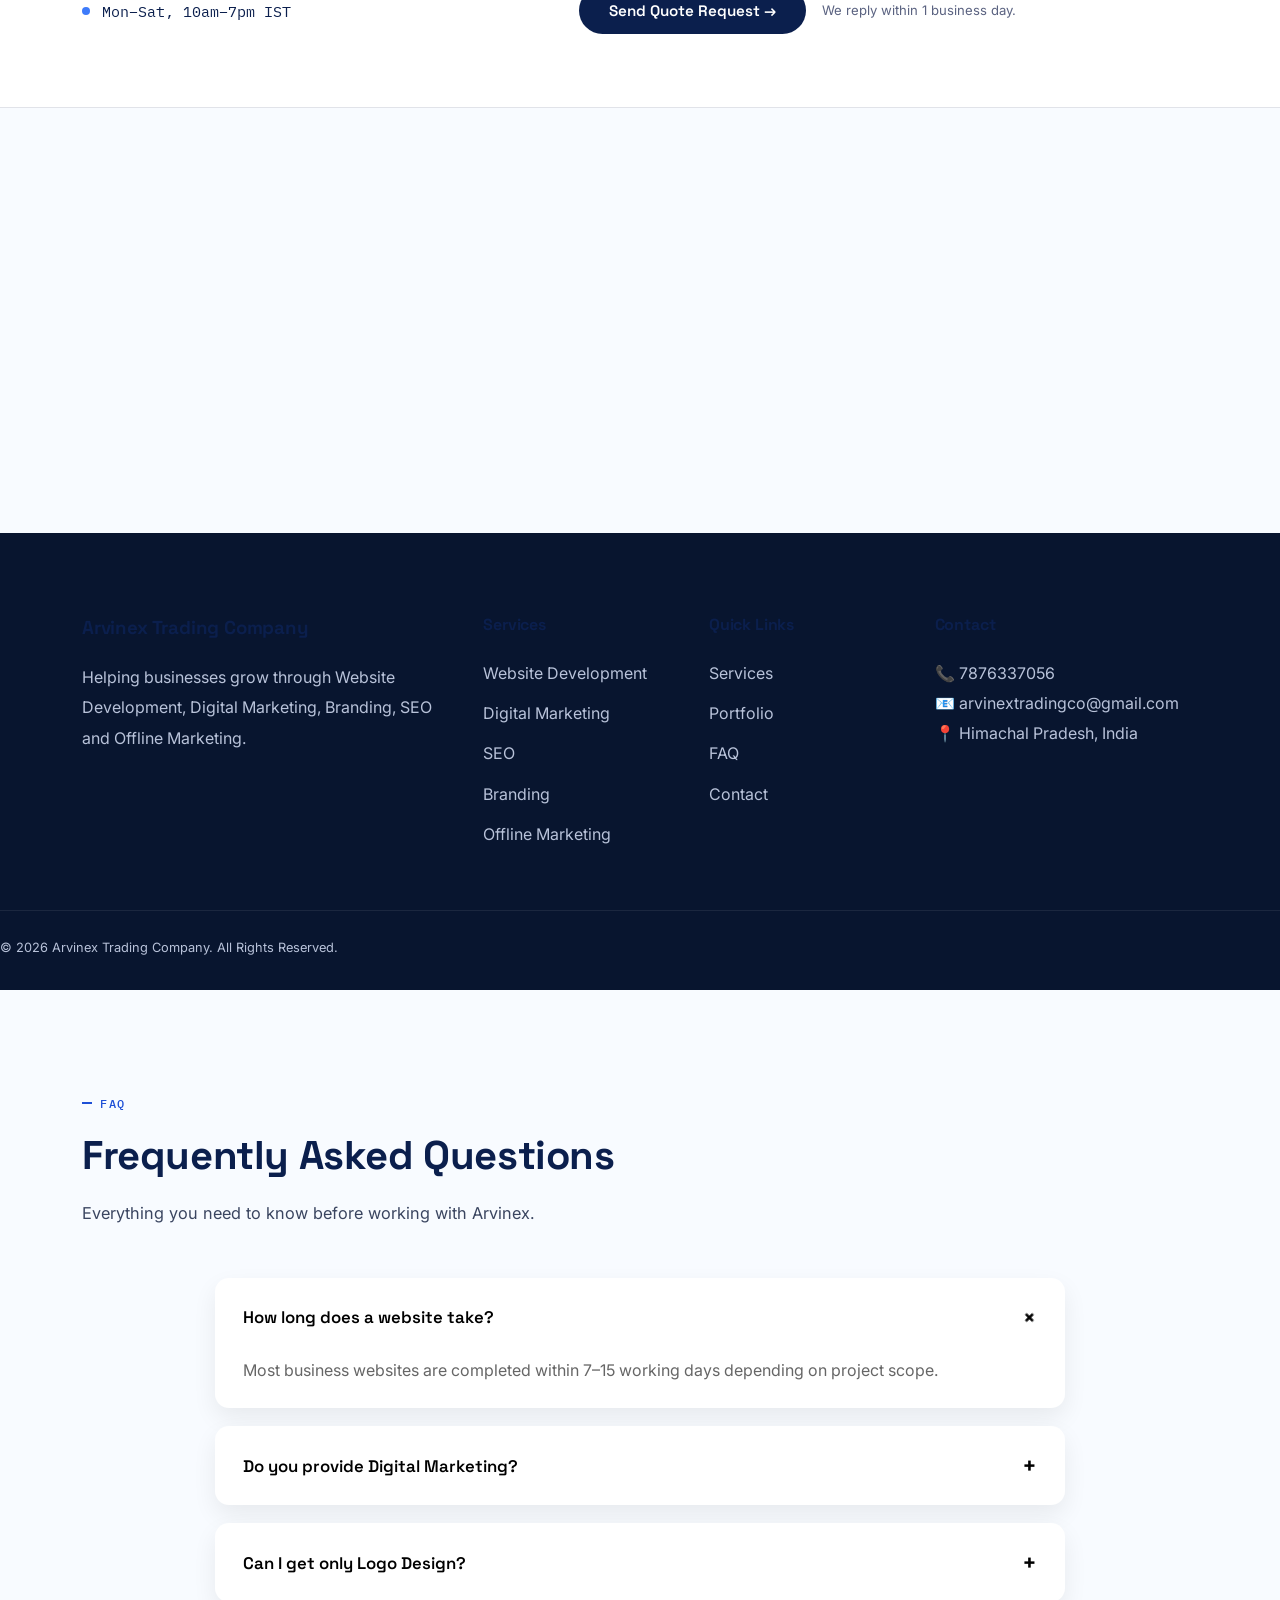
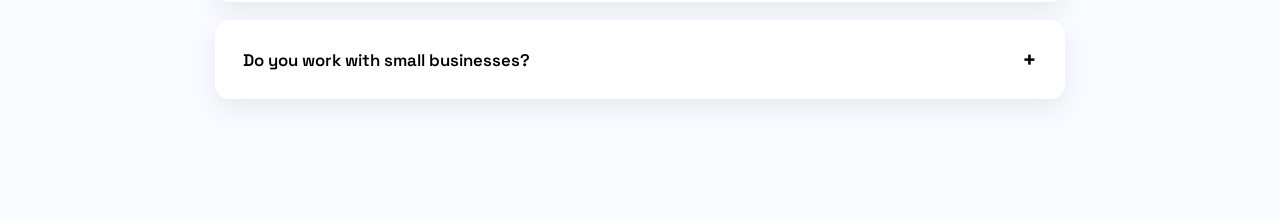
==== commit 922e2adc: "Fix image paths in portfolio cards" ====
--- a/index.html
+++ b/index.html
@@ -256,7 +256,7 @@
 <div class="portfolio-grid">
 <!-- Card 1 -->
 <div class="portfolio-card">
-<img src="images/adhyayan.png" alt="Adhyayan Academy">
+<img src="image/adhyayan.png" alt="Adhyayan Academy">
 <div class="portfolio-content">
 <h3>Adhyayan Academy</h3>
 <p>
@@ -268,7 +268,7 @@
 </div>
 <!-- Card 2 -->
 <div class="portfolio-card">
-<img src="images/website.png" alt="Business Website">
+<img src="image/website.png" alt="Business Website">
 <div class="portfolio-content">
 <h3>Arvinex Marketing Website</h3>
 <p>
@@ -280,7 +280,7 @@
 </div>
 <!-- Card 3 -->
 <div class="portfolio-card">
-<img src="images/arvinex-banner.png" alt="Offline Marketing">
+<img src="image/arvinex-banner.png" alt="Offline Marketing">
 <div class="portfolio-content">
 <h3>Office Branding</h3>
 <p>
@@ -292,7 +292,7 @@
 </div>
 <!-- Card 4 -->
 <div class="portfolio-card">
-<img src="images/logo-design.png" alt="Logo Design">
+<img src="image/logo-design.png" alt="Logo Design">
 <div class="portfolio-content">
 <h3>Logo &amp; Brand Identity</h3>
 <p>
@@ -305,7 +305,7 @@
 </div>
 <!-- Card 5 -->
 <div class="portfolio-card">
-<img src="images/tamang-banner.png" alt="Restaurant Branding">
+<img src="image/tamang-banner.png" alt="Restaurant Branding">
 <div class="portfolio-content">
 <h3>Restaurant Branding</h3>
 
@@ -316,7 +316,7 @@
 </div>
 <!-- Card 6 -->
 <div class="portfolio-card">
-<img src="images/sarla-banner.png" alt="Retail Branding">
+<img src="image/sarla-banner.png" alt="Retail Branding">
 <div class="portfolio-content">
 <h3>Retail Branding</h3>
 
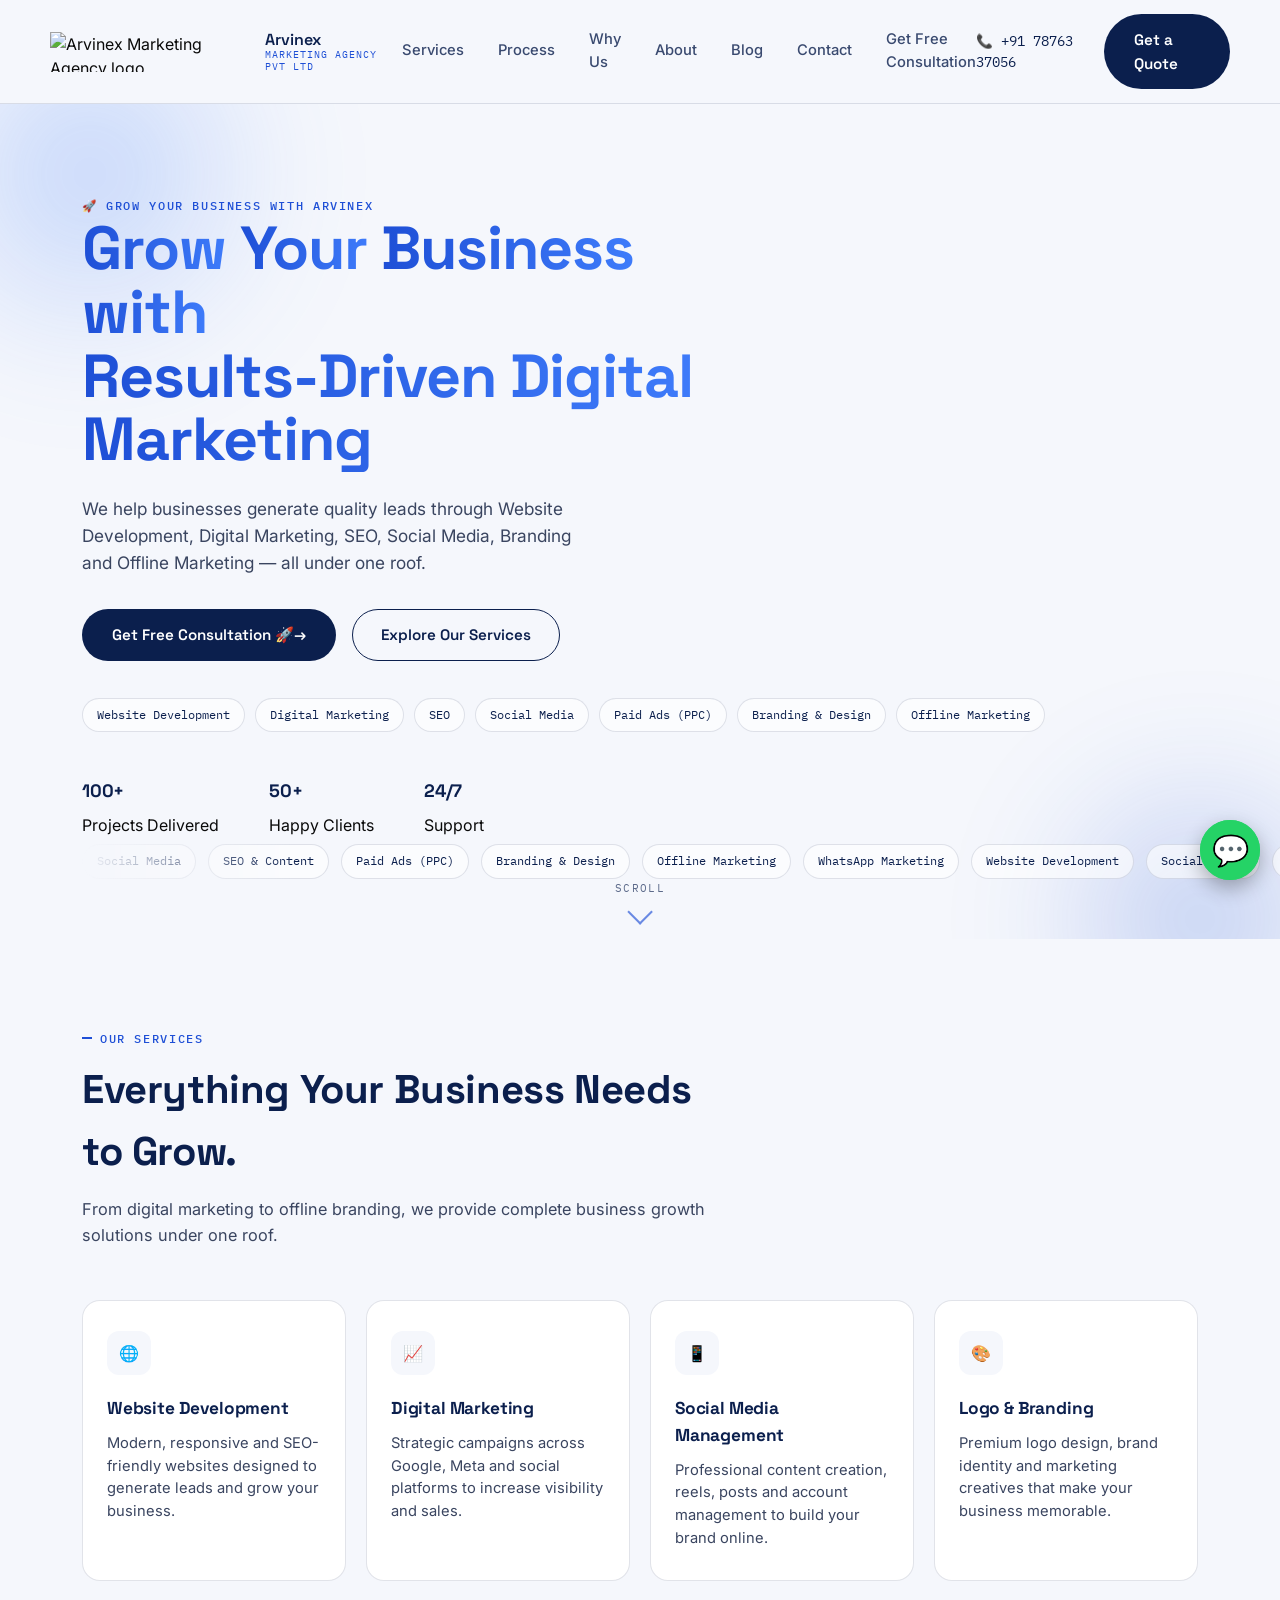
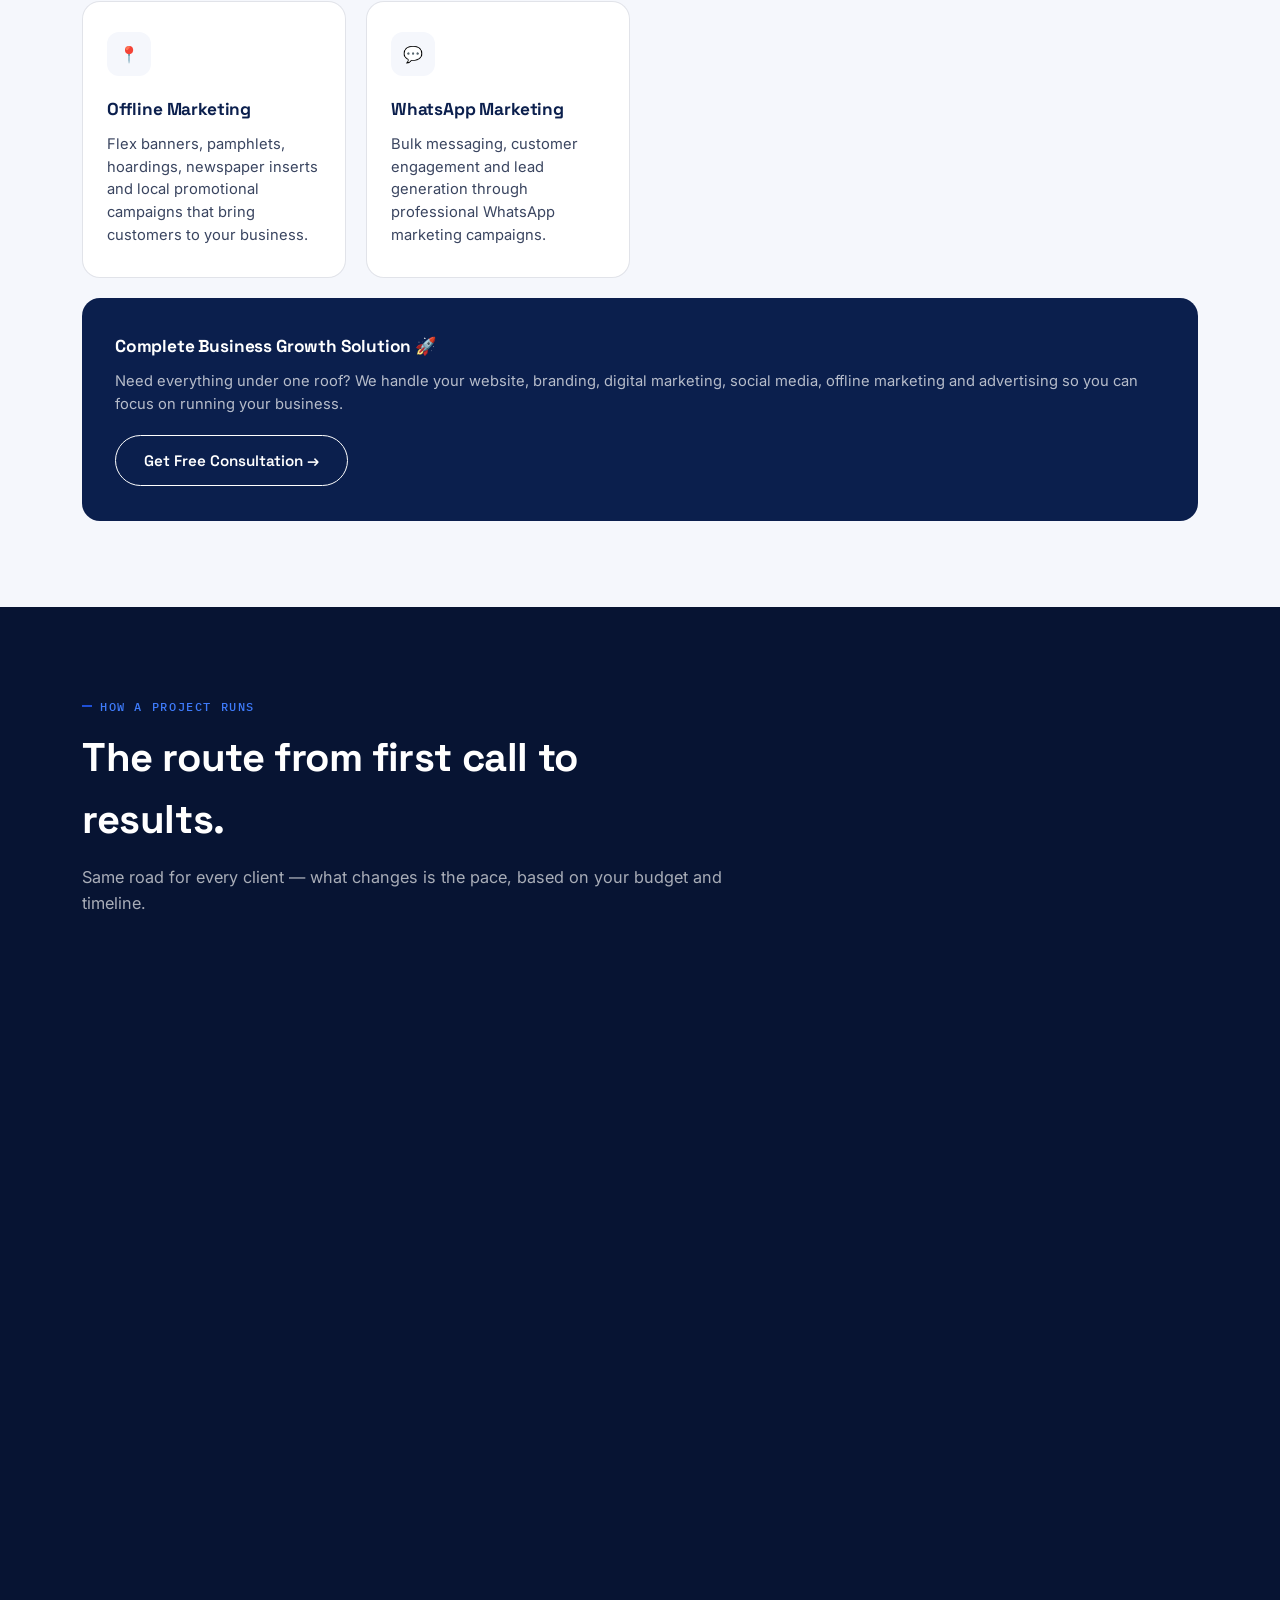
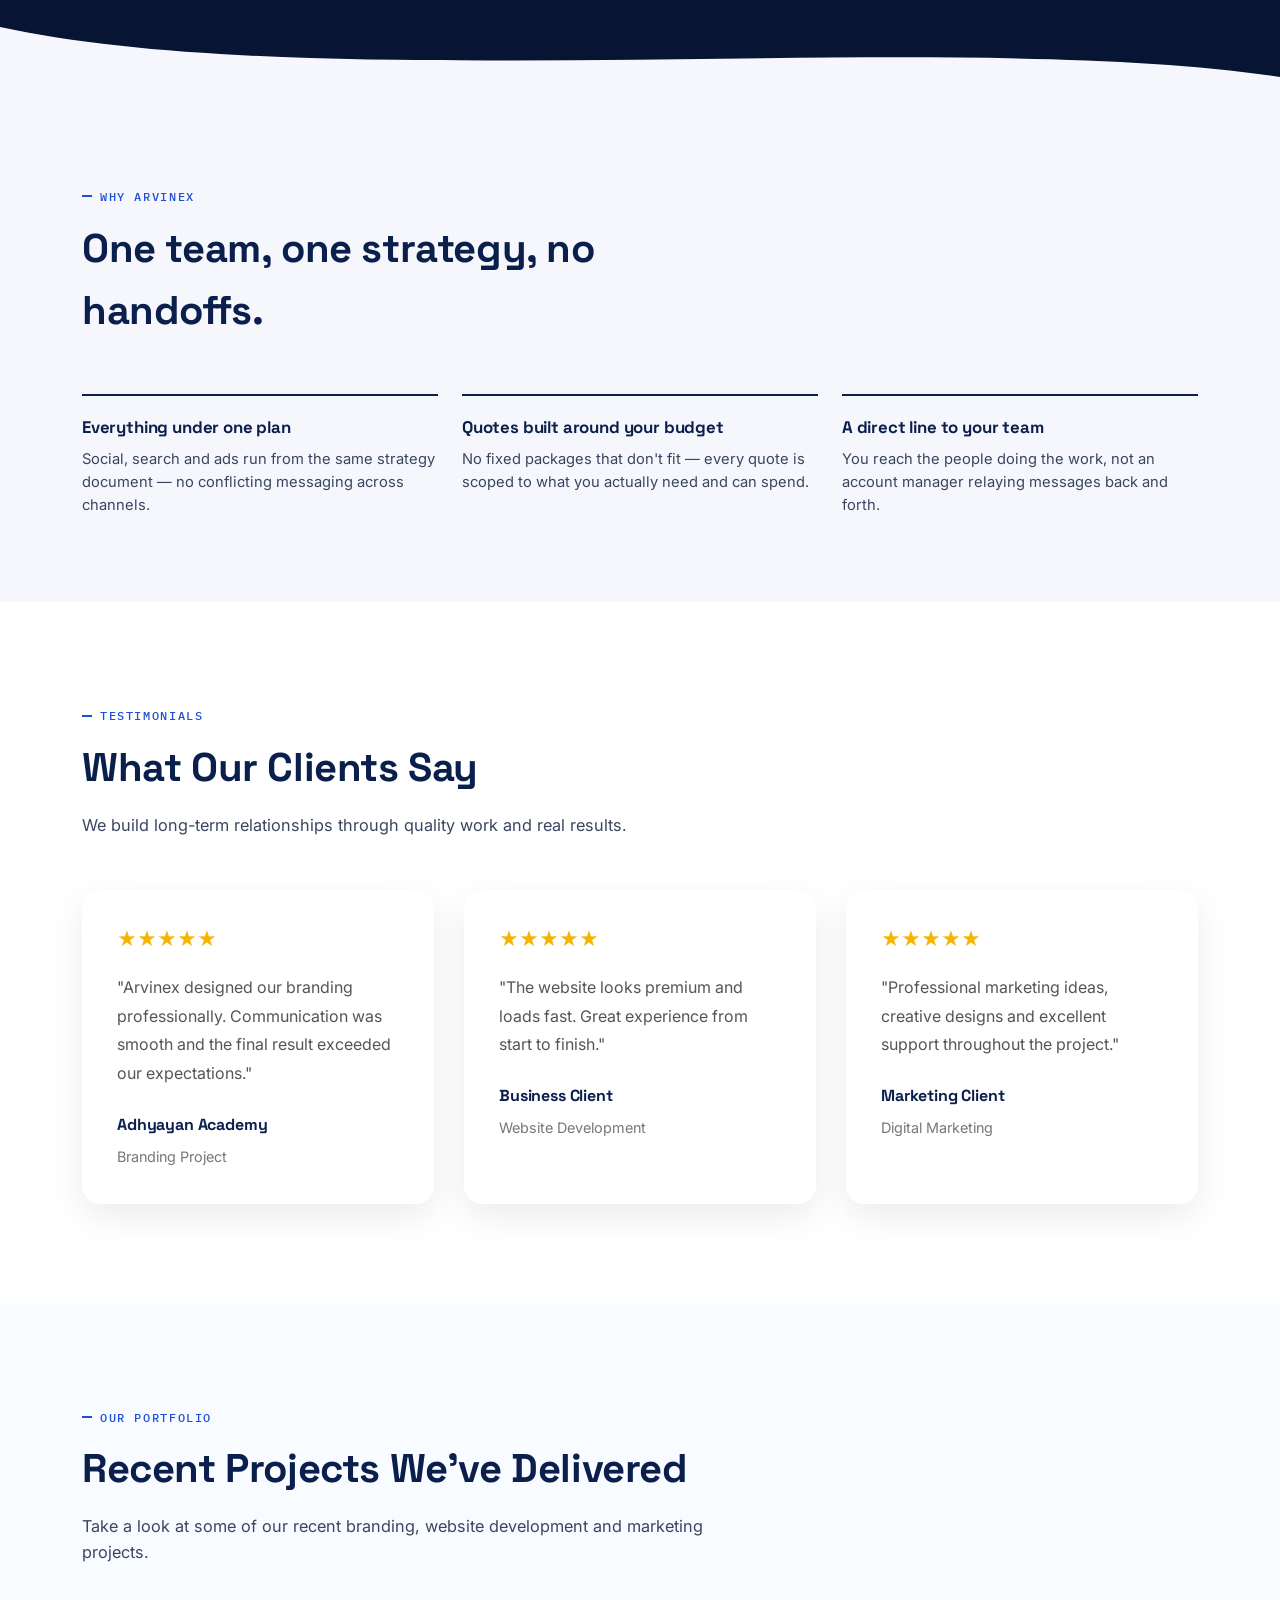
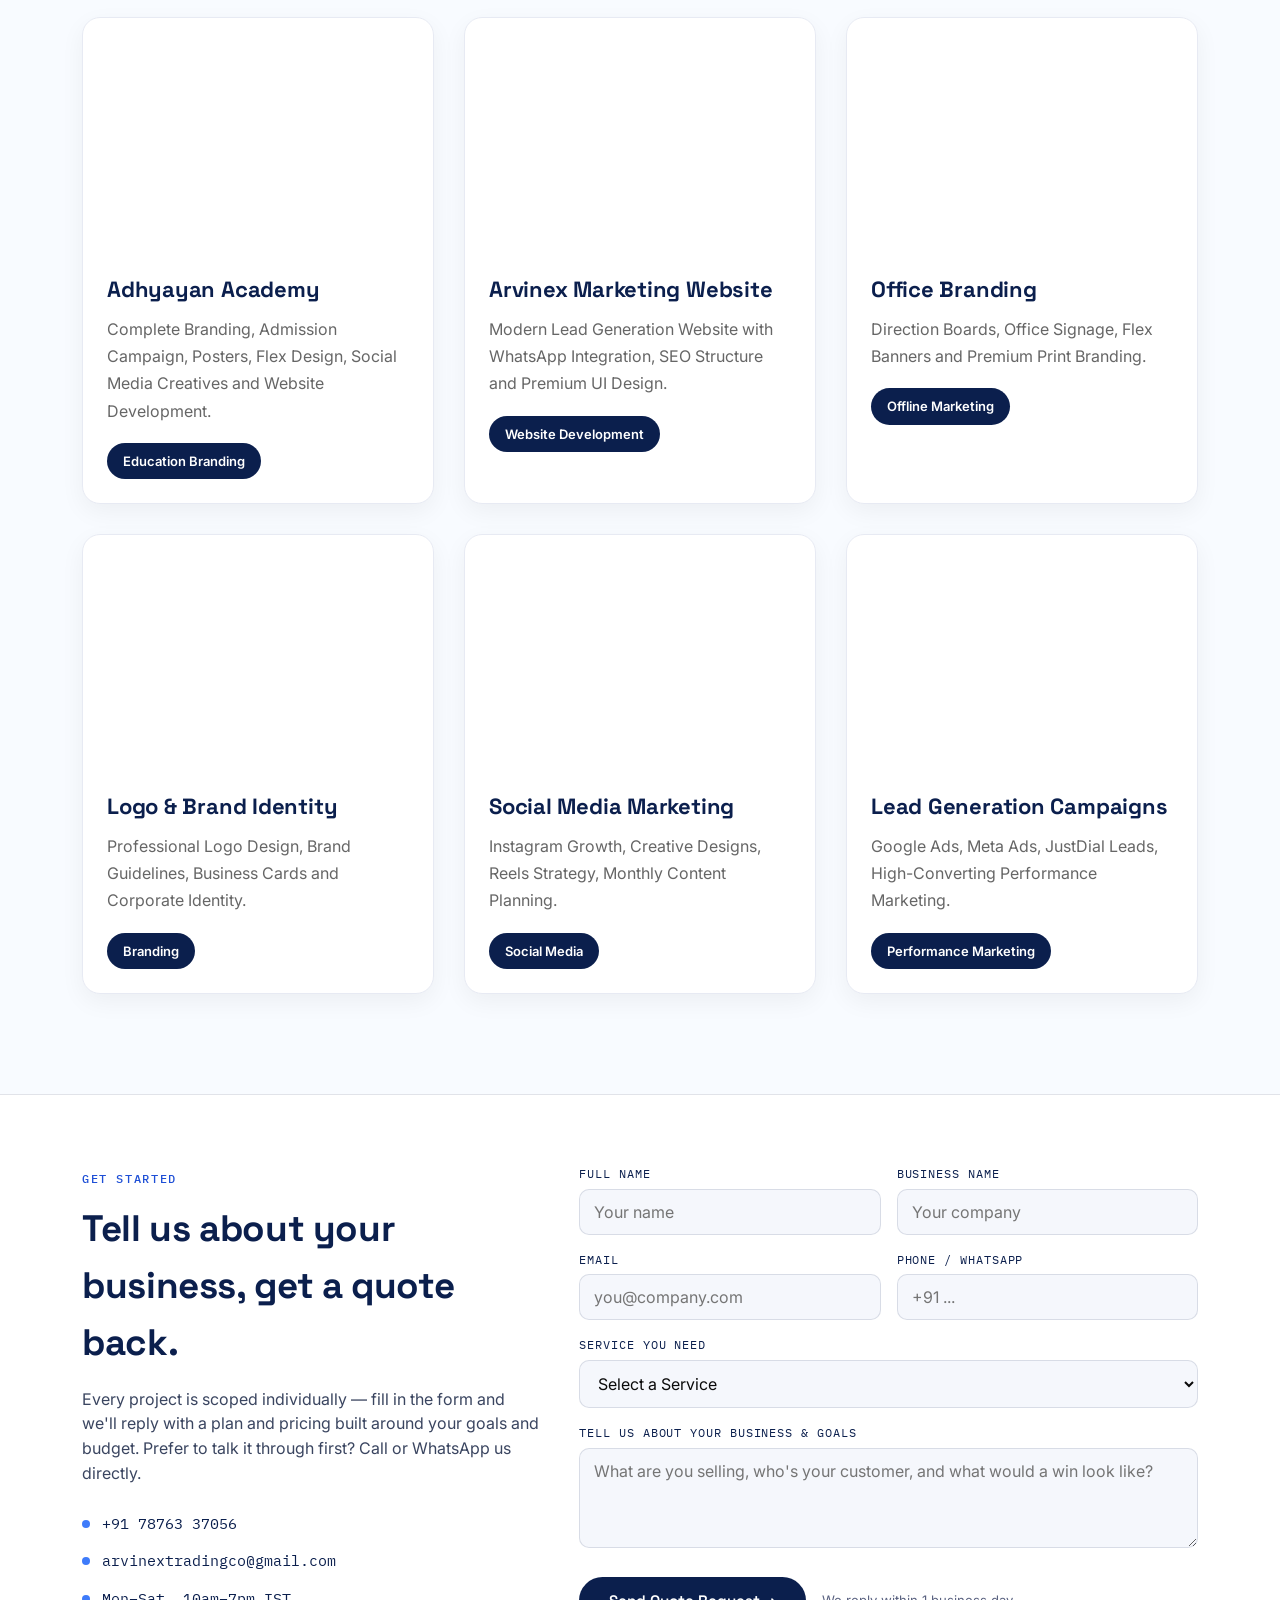
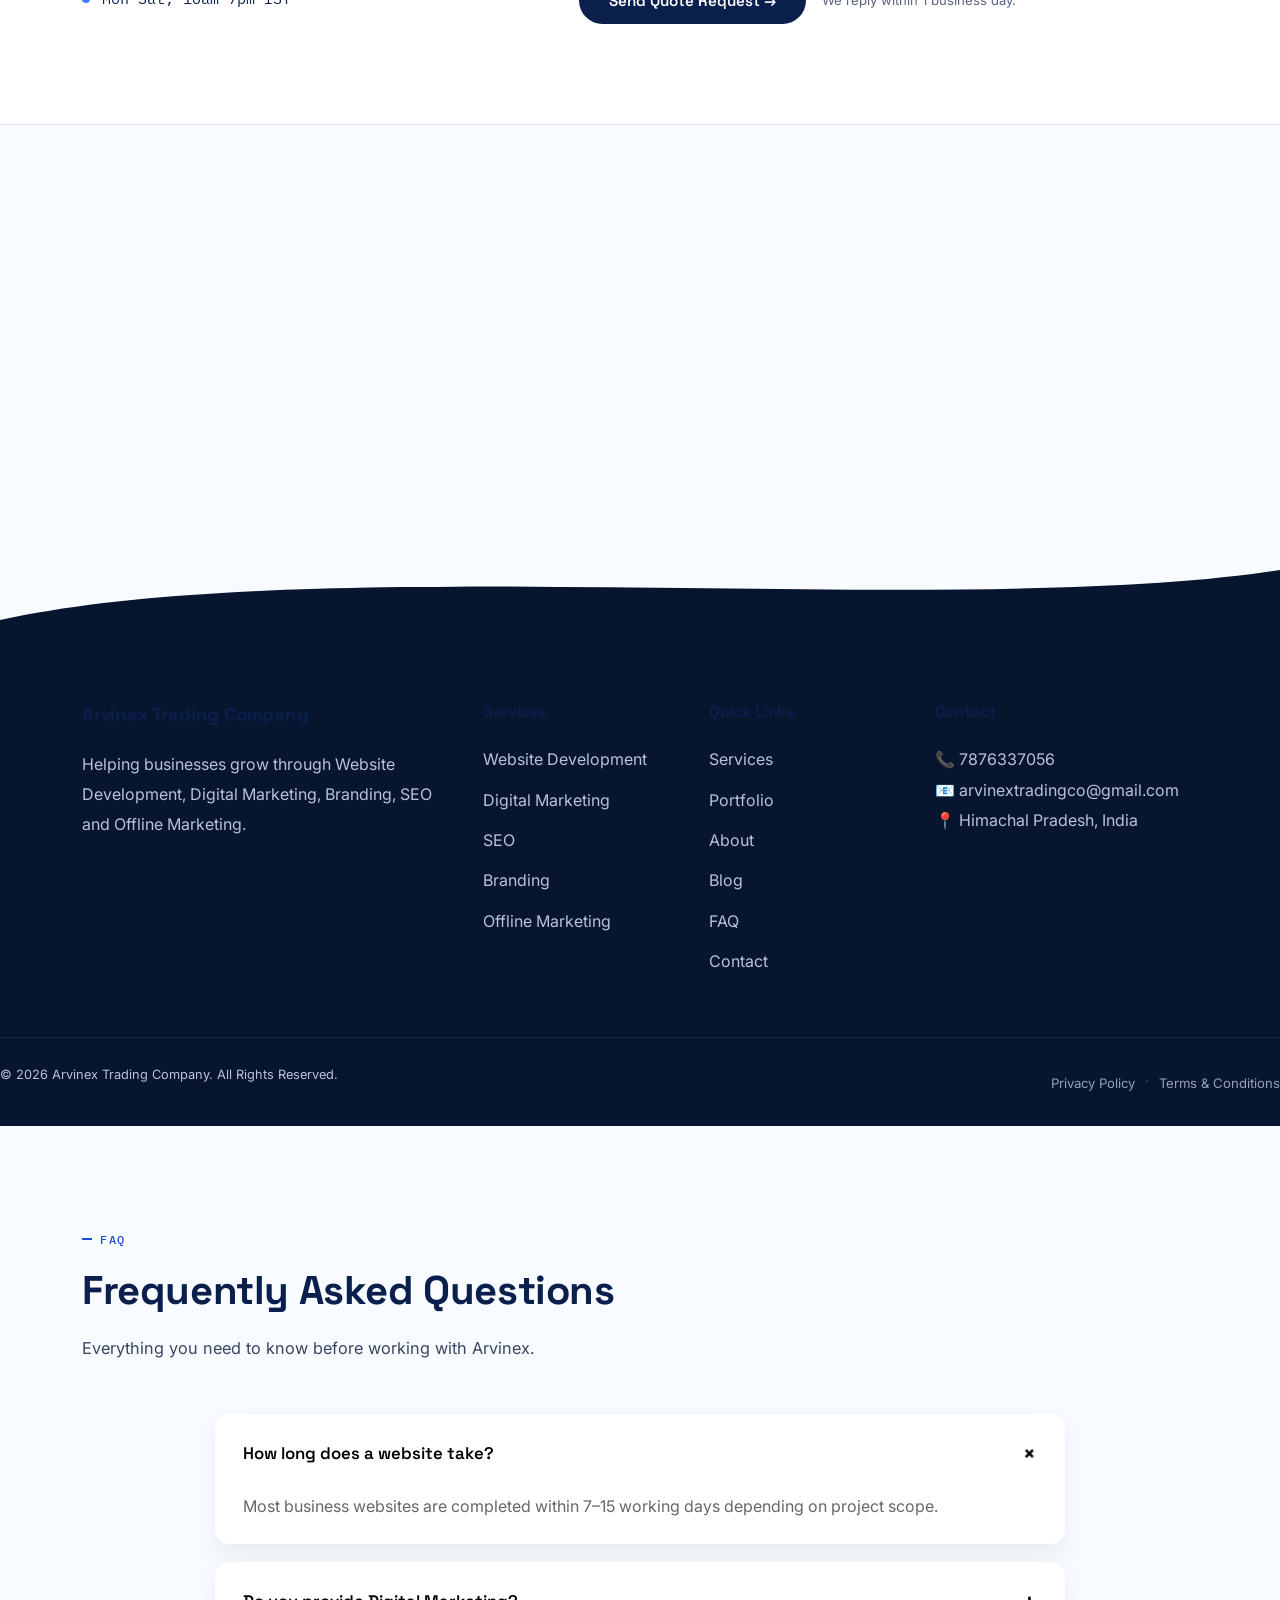
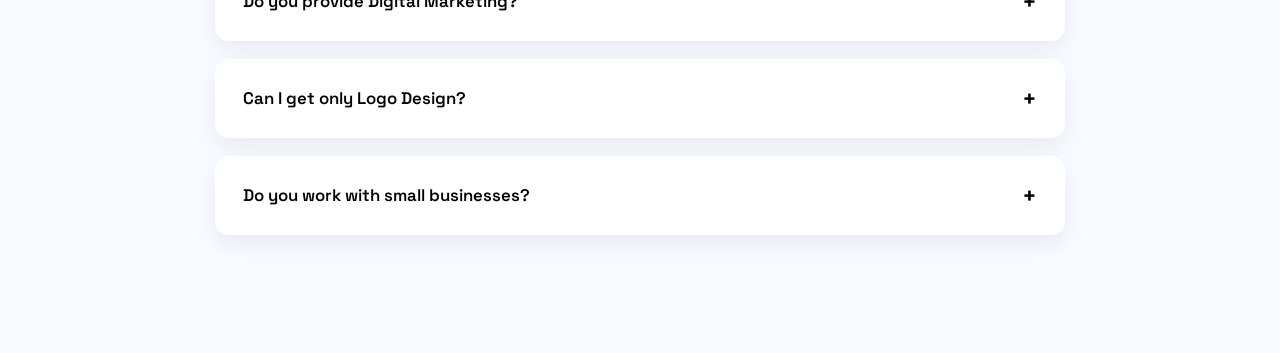
==== commit 18f1cd79: "Add files via upload" ====
--- a/index.html
+++ b/index.html
@@ -5,7 +5,19 @@
 <meta charset="utf-8"/>
 <meta content="width=device-width, initial-scale=1.0" name="viewport"/>
 <title>Arvinex Marketing Pvt. Ltd. | Digital Marketing &amp; Branding Agency</title>
-<link href="assets/images/logo.png" rel="icon" type="image/png"/>
+<meta name="description" content="Arvinex Marketing Pvt. Ltd. — full-service digital marketing, branding, website development, SEO, social media &amp; performance ads agency. Get a free consultation."/>
+<meta name="keywords" content="digital marketing agency, branding agency, website development, SEO, social media marketing, Google Ads, Meta Ads, Arvinex Marketing"/>
+<meta name="author" content="Arvinex Marketing Pvt. Ltd."/>
+<meta name="theme-color" content="#0B1F4D"/>
+<meta property="og:type" content="website"/>
+<meta property="og:url" content="https://sarthaks1236.github.io/Arvinex-Marketing-Pvt-Ltd/"/>
+<meta property="og:title" content="Arvinex Marketing Pvt. Ltd. | Digital Marketing &amp; Branding Agency"/>
+<meta property="og:description" content="Full-service digital marketing, branding, website development, SEO, social media &amp; performance ads. 100+ projects delivered, 50+ happy clients."/>
+<meta property="og:site_name" content="Arvinex Marketing Pvt. Ltd."/>
+<meta name="twitter:card" content="summary"/>
+<meta name="twitter:title" content="Arvinex Marketing Pvt. Ltd. | Digital Marketing &amp; Branding Agency"/>
+<meta name="twitter:description" content="Full-service digital marketing, branding, website development, SEO, social media &amp; performance ads."/>
+<link href="data:image/svg+xml,%3Csvg xmlns='http://www.w3.org/2000/svg' viewBox='0 0 100 100'%3E%3Crect width='100' height='100' rx='20' fill='%230B1F4D'/%3E%3Ctext x='50' y='68' font-size='58' font-family='Arial, sans-serif' font-weight='700' fill='%233E7BFA' text-anchor='middle'%3EA%3C/text%3E%3C/svg%3E" rel="icon" type="image/svg+xml"/>
 <link href="style.css" rel="stylesheet"/></head>
 <body>
 <div class="preloader" id="preloader">
@@ -16,28 +28,33 @@
 <div class="scroll-progress"></div>
 <header>
 <div class="wrap nav">
-<div class="brand">
-<img alt="Arvinex Marketing Agency logo" src="[data-uri]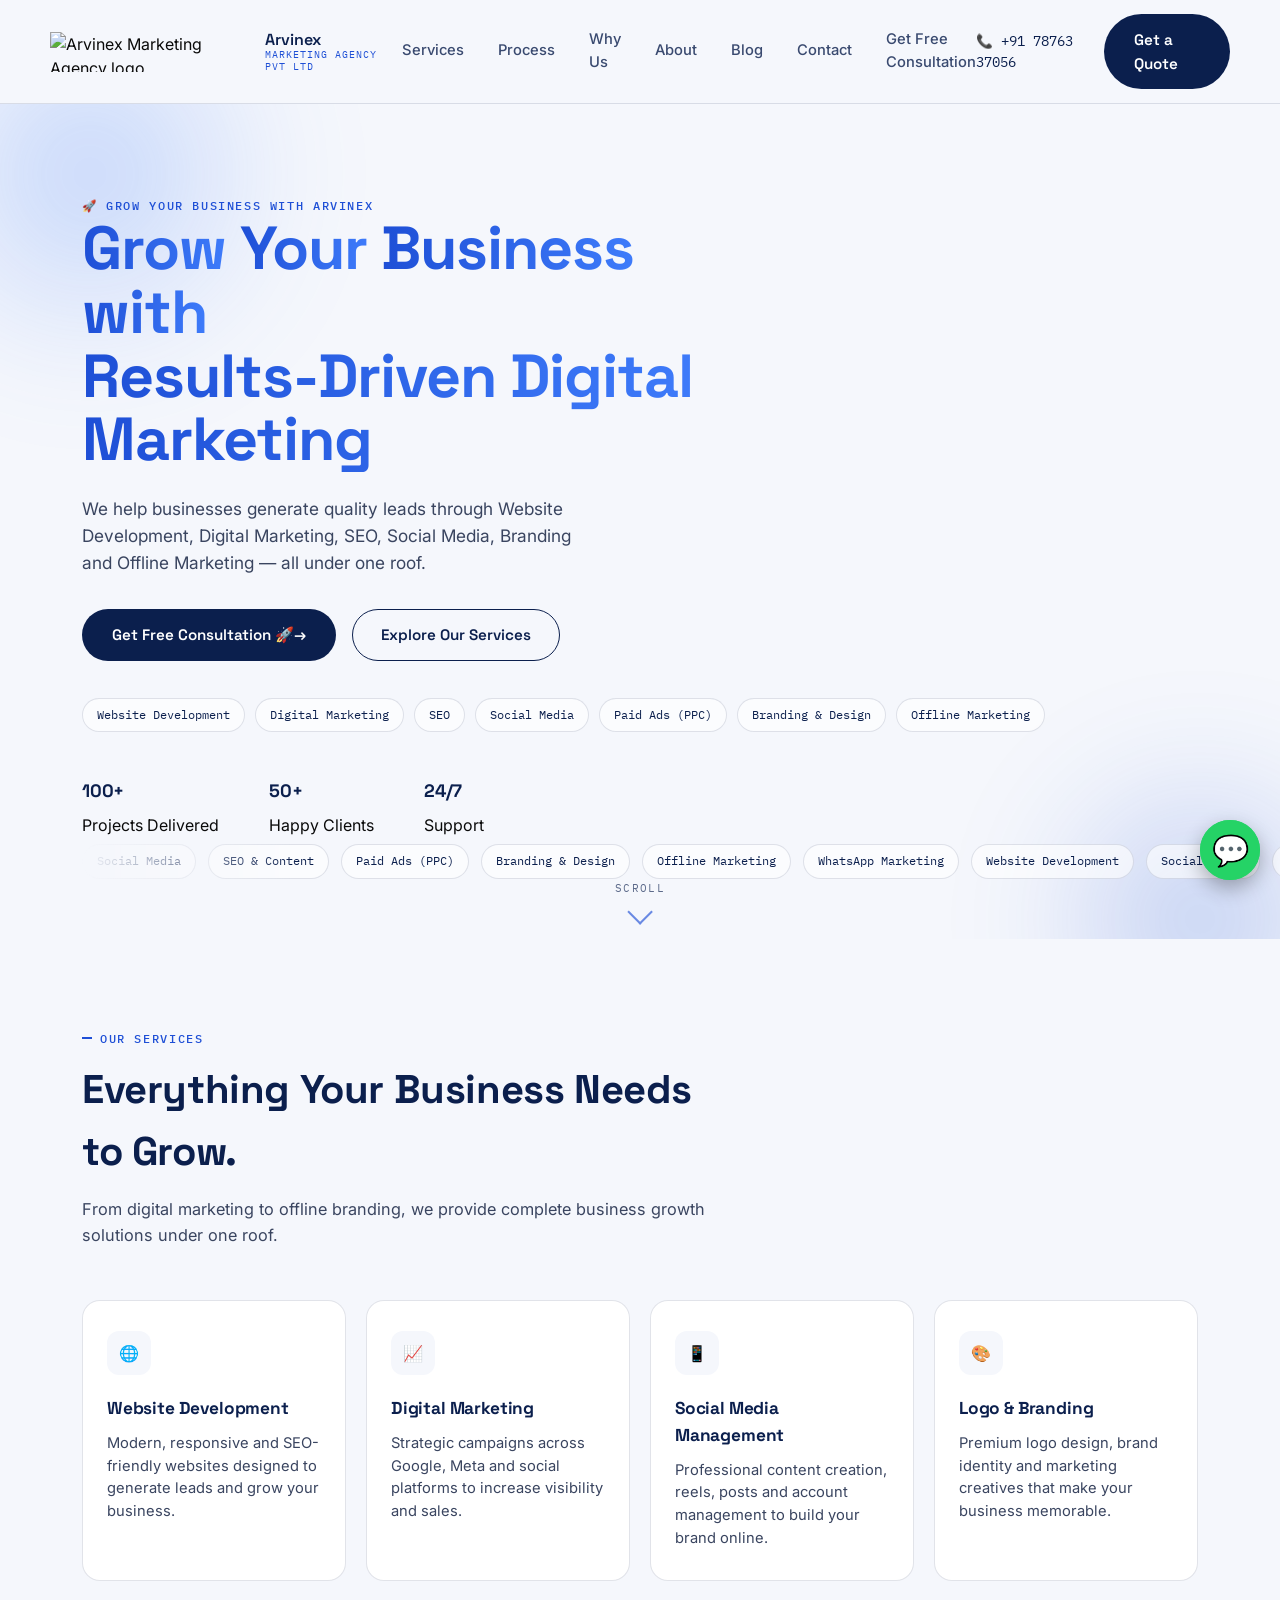
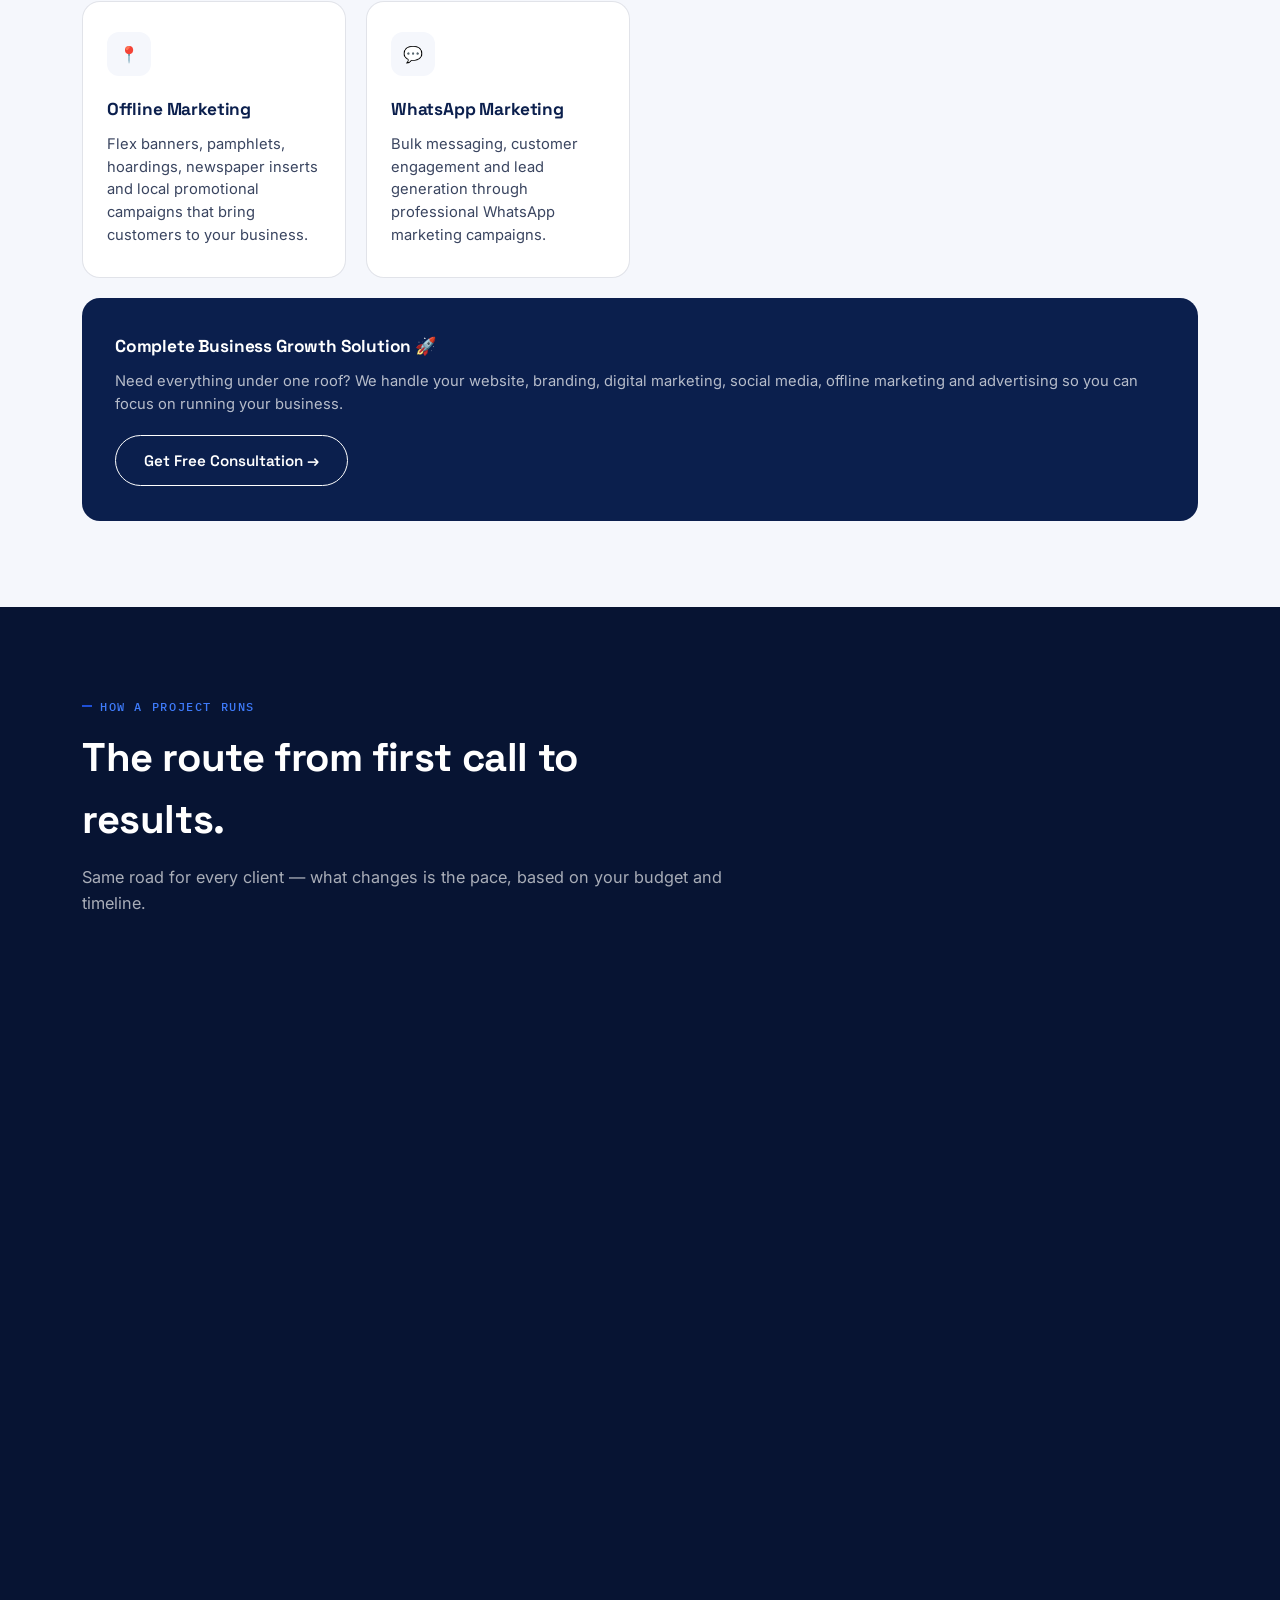
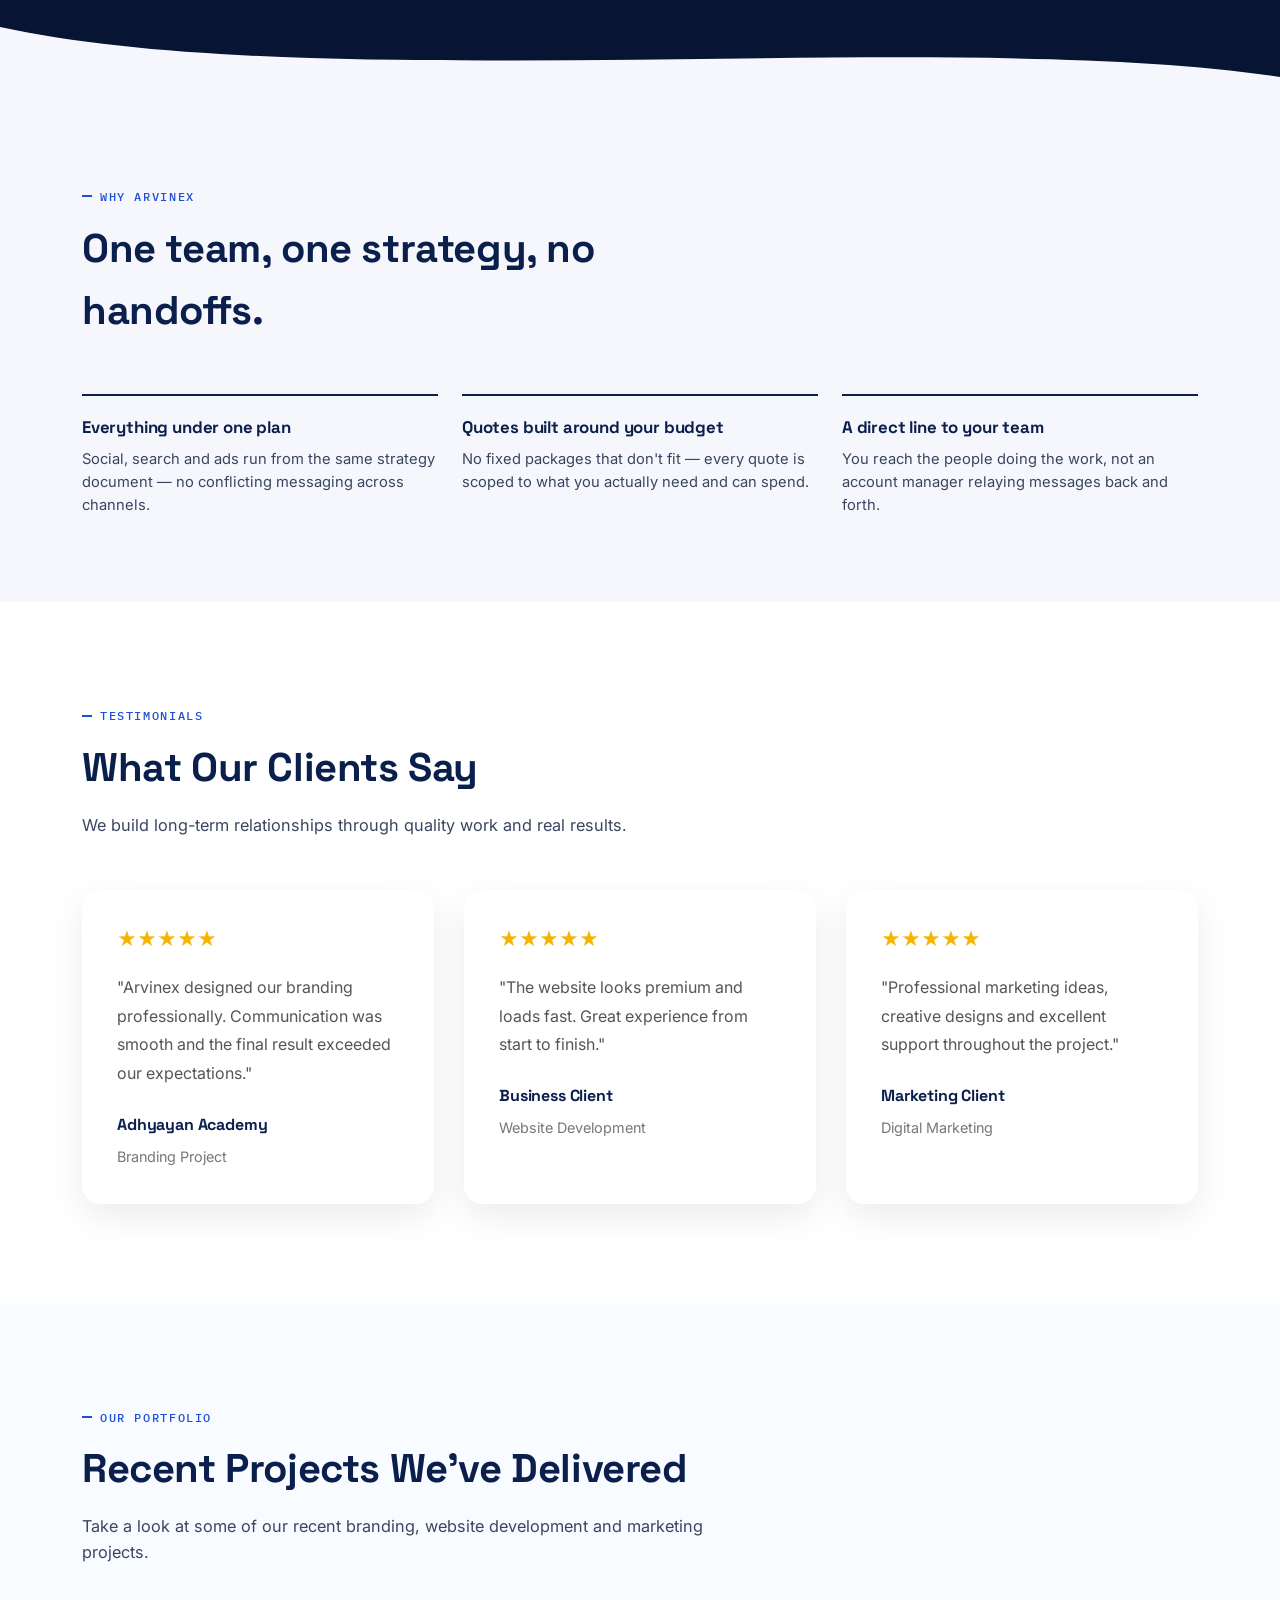
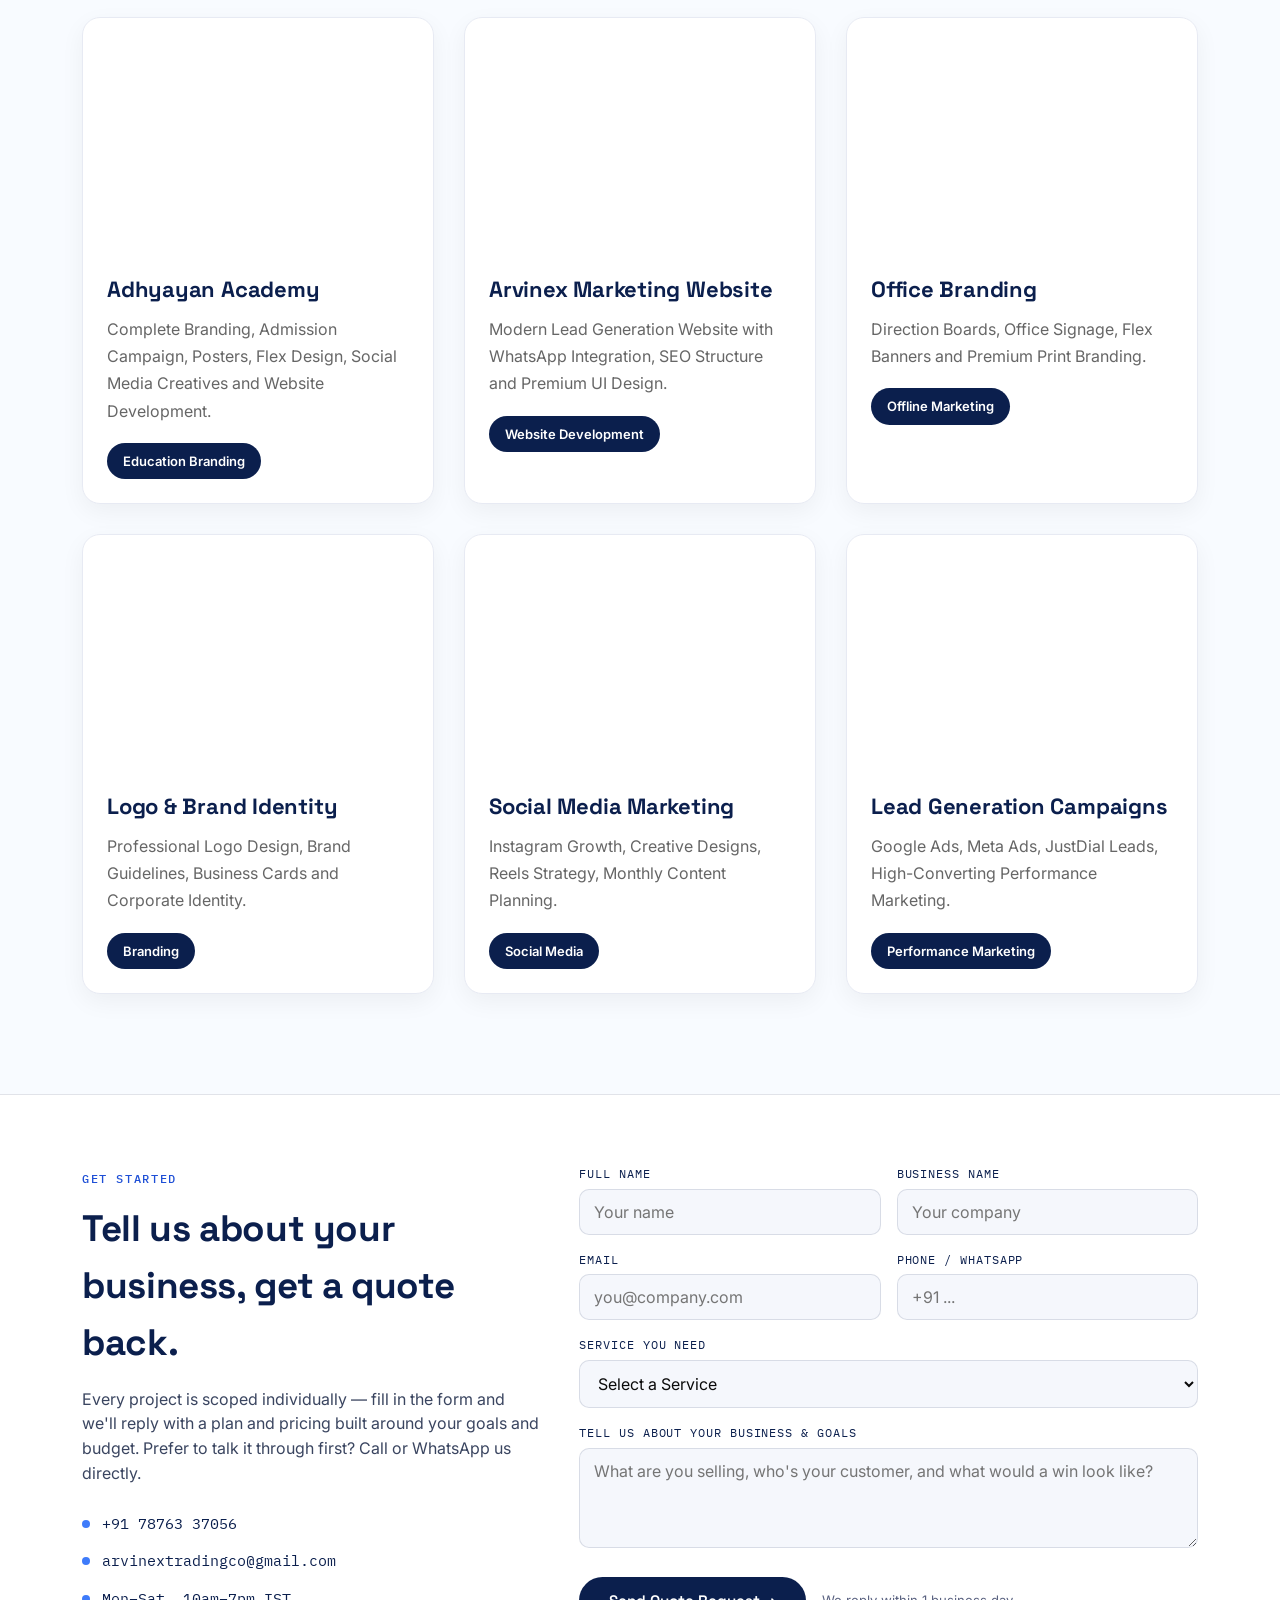
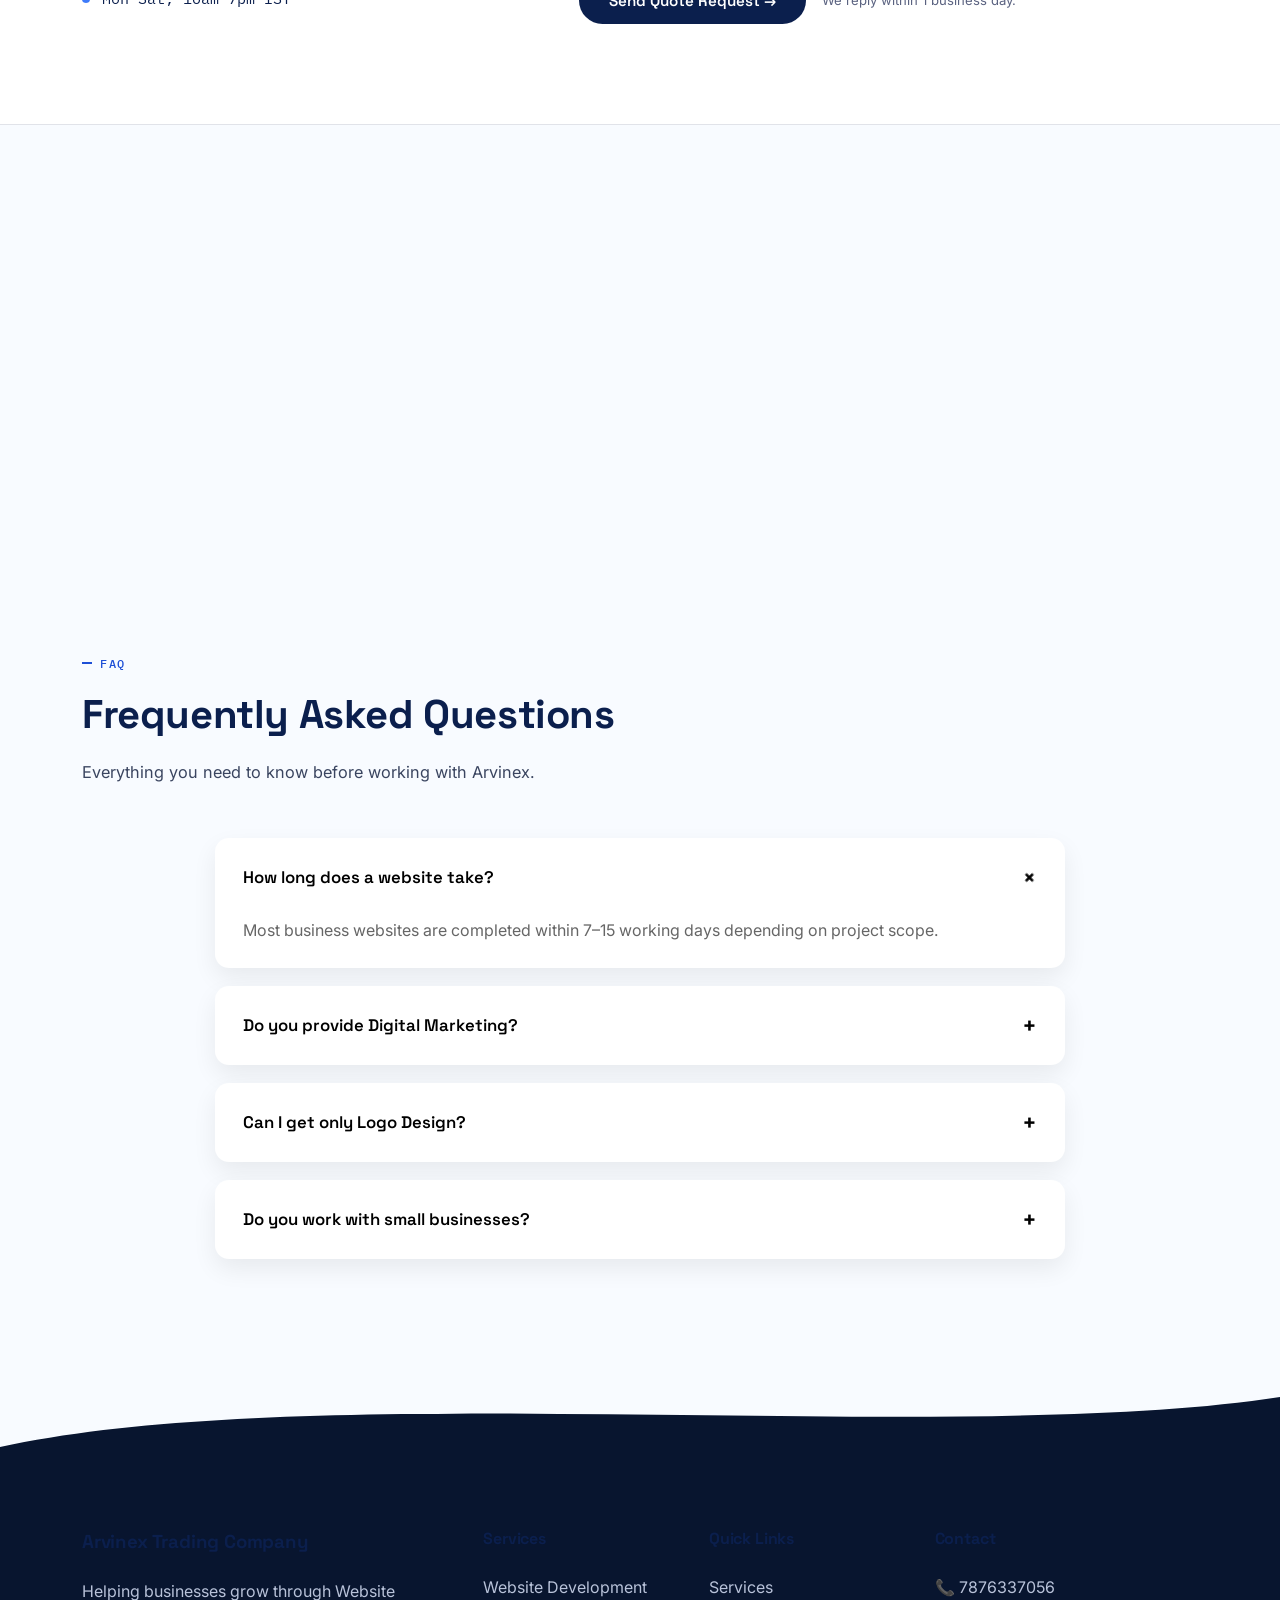
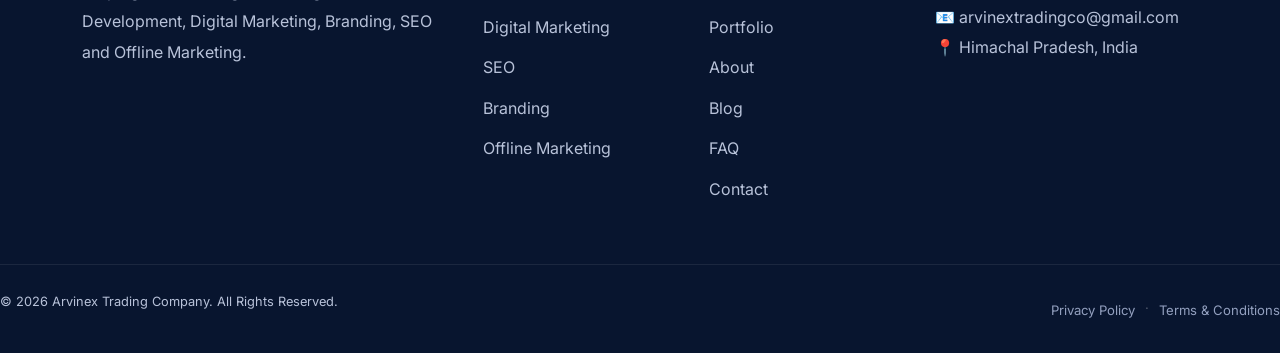
==== commit 84032a1b: "Add files via upload" ====
--- a/index.html
+++ b/index.html
@@ -469,6 +469,62 @@
 </div>
 </div>
 </section>
+<section id="faq">
+<div class="wrap">
+<div class="section-head">
+<span class="eyebrow">FAQ</span>
+<h2>Frequently Asked Questions</h2>
+<p>Everything you need to know before working with Arvinex.</p>
+</div>
+<div class="faq">
+<div class="faq-item active">
+<button class="faq-question">
+
+How long does a website take?
+
+<span>+</span>
+</button>
+<div class="faq-answer">
+<p>Most business websites are completed within 7–15 working days depending on project scope.</p>
+</div>
+</div>
+<div class="faq-item">
+<button class="faq-question">
+
+Do you provide Digital Marketing?
+
+<span>+</span>
+</button>
+<div class="faq-answer">
+<p>Yes. We offer SEO, Google Ads, Meta Ads, Social Media Marketing and complete branding solutions.</p>
+</div>
+</div>
+<div class="faq-item">
+<button class="faq-question">
+
+Can I get only Logo Design?
+
+<span>+</span>
+</button>
+<div class="faq-answer">
+<p>Absolutely. You can hire us for a single service or complete marketing package.</p>
+</div>
+</div>
+<div class="faq-item">
+<button class="faq-question">
+
+Do you work with small businesses?
+
+<span>+</span>
+</button>
+<div class="faq-answer">
+<p>Yes. We work with startups, local businesses and growing brands across India.</p>
+</div>
+</div>
+</div>
+</div>
+</section>
+
 <div class="wave-divider flip" aria-hidden="true" style="background:#f8fbff;">
 <svg preserveAspectRatio="none" viewBox="0 0 1200 70" xmlns="http://www.w3.org/2000/svg">
 <path d="M0,0 C300,70 900,0 1200,50 L1200,0 L0,0 Z" fill="#08152f"></path>
@@ -528,59 +584,5 @@
 <button class="back-to-top" id="backToTop">
     ↑
 </button>
-<section id="faq">
-<div class="wrap">
-<div class="section-head">
-<span class="eyebrow">FAQ</span>
-<h2>Frequently Asked Questions</h2>
-<p>Everything you need to know before working with Arvinex.</p>
-</div>
-<div class="faq">
-<div class="faq-item active">
-<button class="faq-question">
-
-How long does a website take?
-
-<span>+</span>
-</button>
-<div class="faq-answer">
-<p>Most business websites are completed within 7–15 working days depending on project scope.</p>
-</div>
-</div>
-<div class="faq-item">
-<button class="faq-question">
-
-Do you provide Digital Marketing?
-
-<span>+</span>
-</button>
-<div class="faq-answer">
-<p>Yes. We offer SEO, Google Ads, Meta Ads, Social Media Marketing and complete branding solutions.</p>
-</div>
-</div>
-<div class="faq-item">
-<button class="faq-question">
-
-Can I get only Logo Design?
-
-<span>+</span>
-</button>
-<div class="faq-answer">
-<p>Absolutely. You can hire us for a single service or complete marketing package.</p>
-</div>
-</div>
-<div class="faq-item">
-<button class="faq-question">
-
-Do you work with small businesses?
-
-<span>+</span>
-</button>
-<div class="faq-answer">
-<p>Yes. We work with startups, local businesses and growing brands across India.</p>
-</div>
-</div>
-</div>
-</div>
-</section></body>
+</body>
 </html>
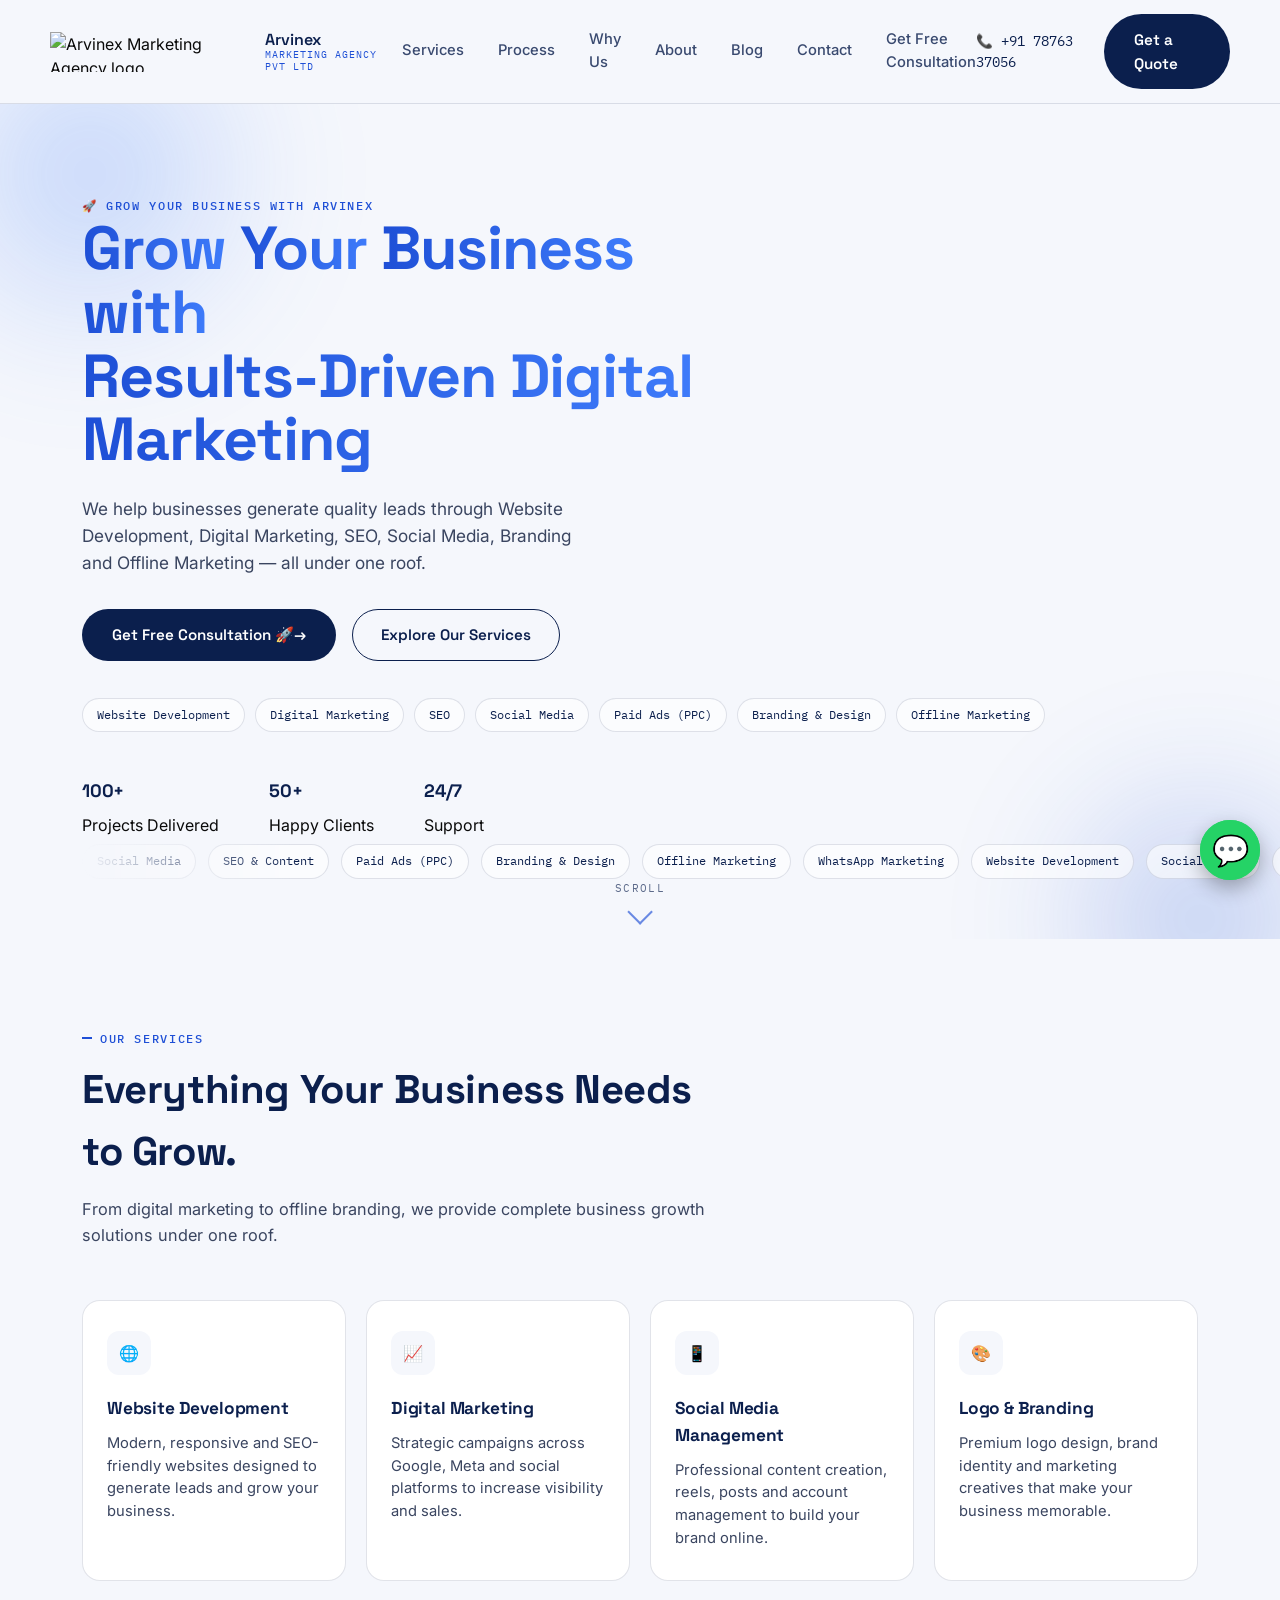
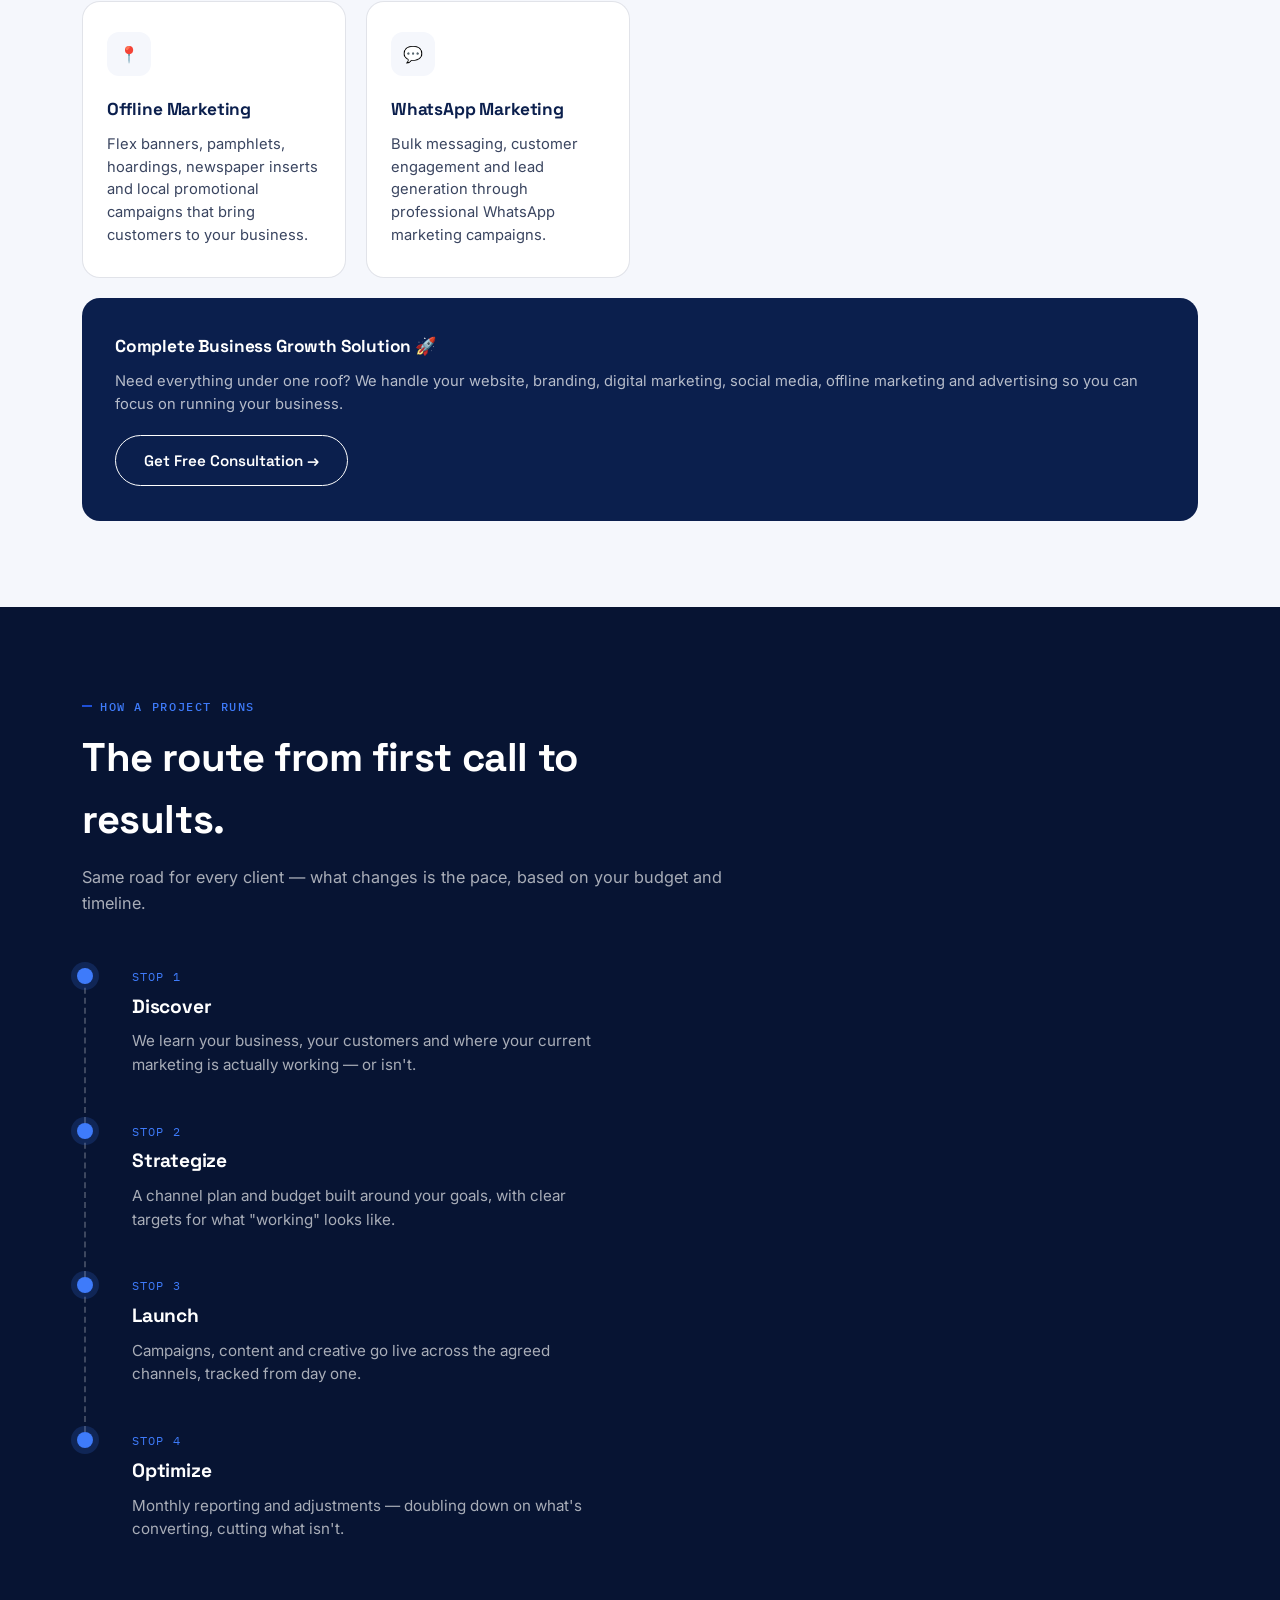
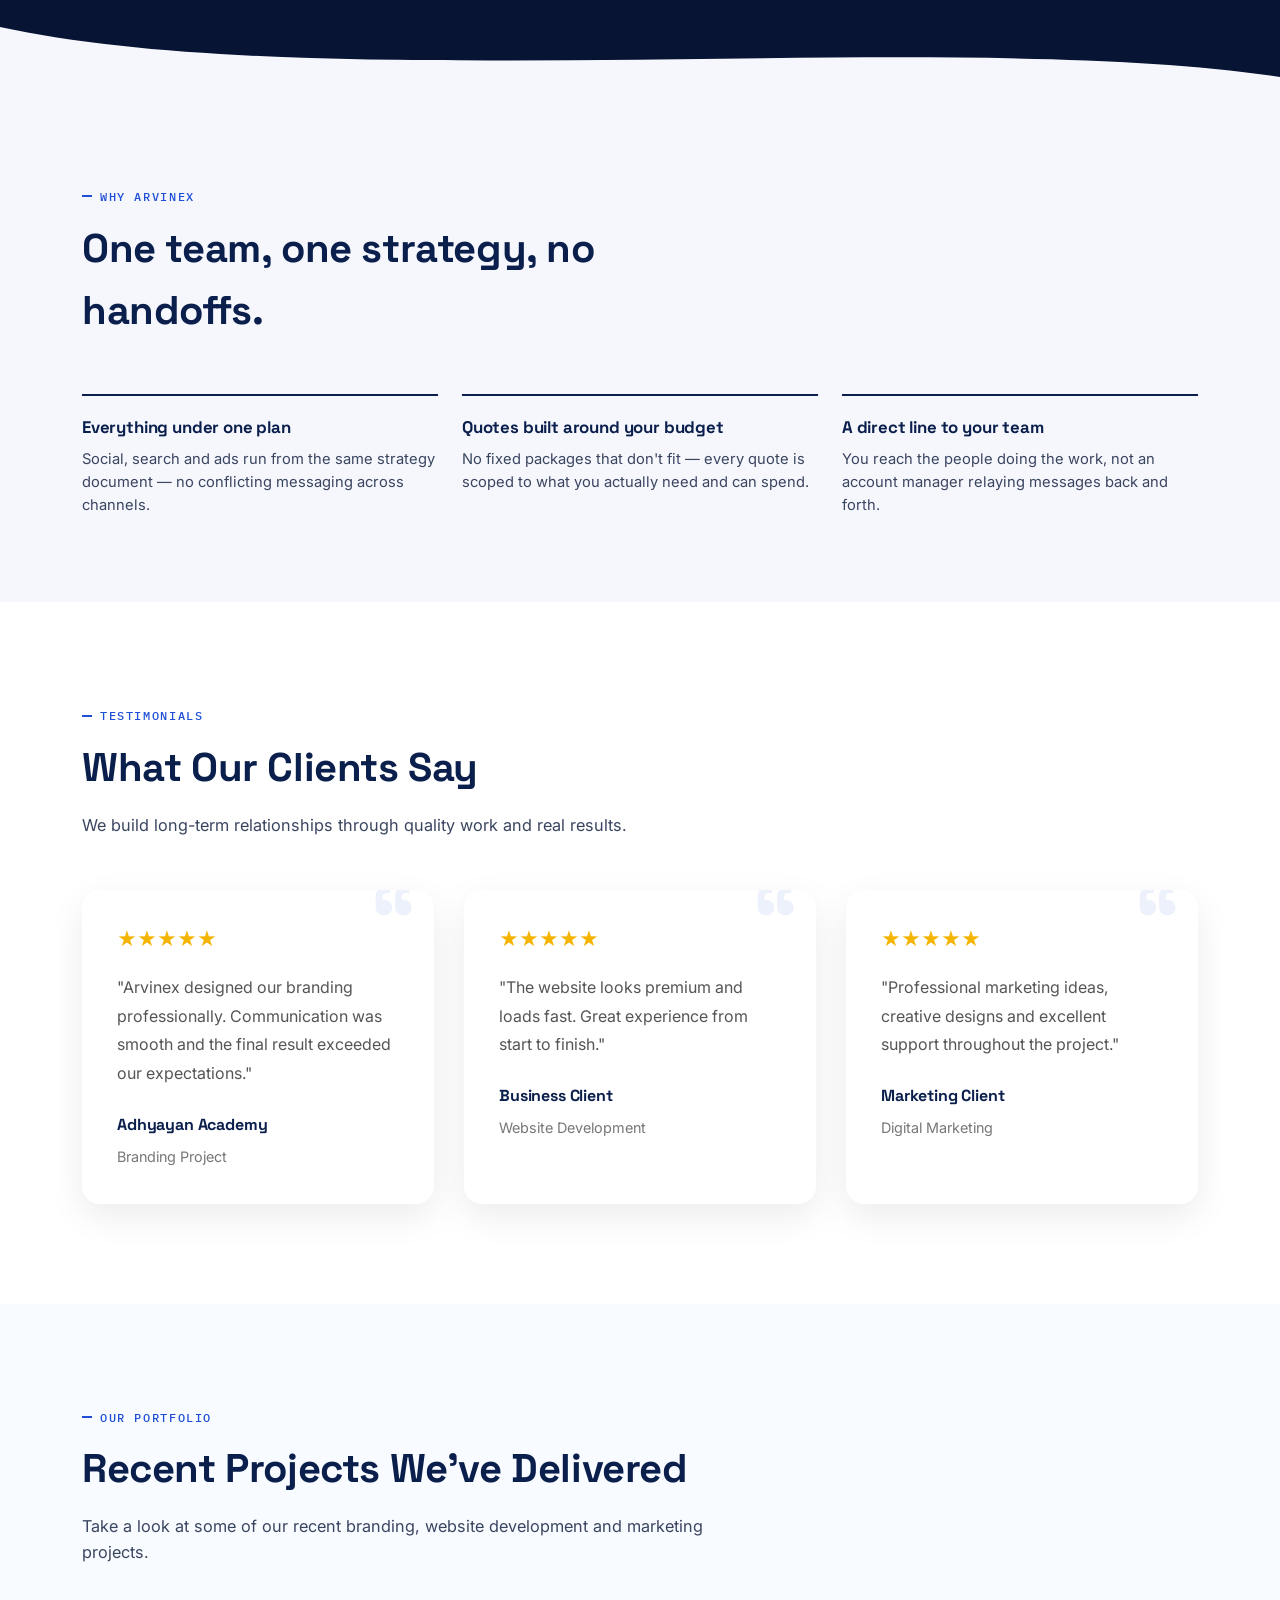
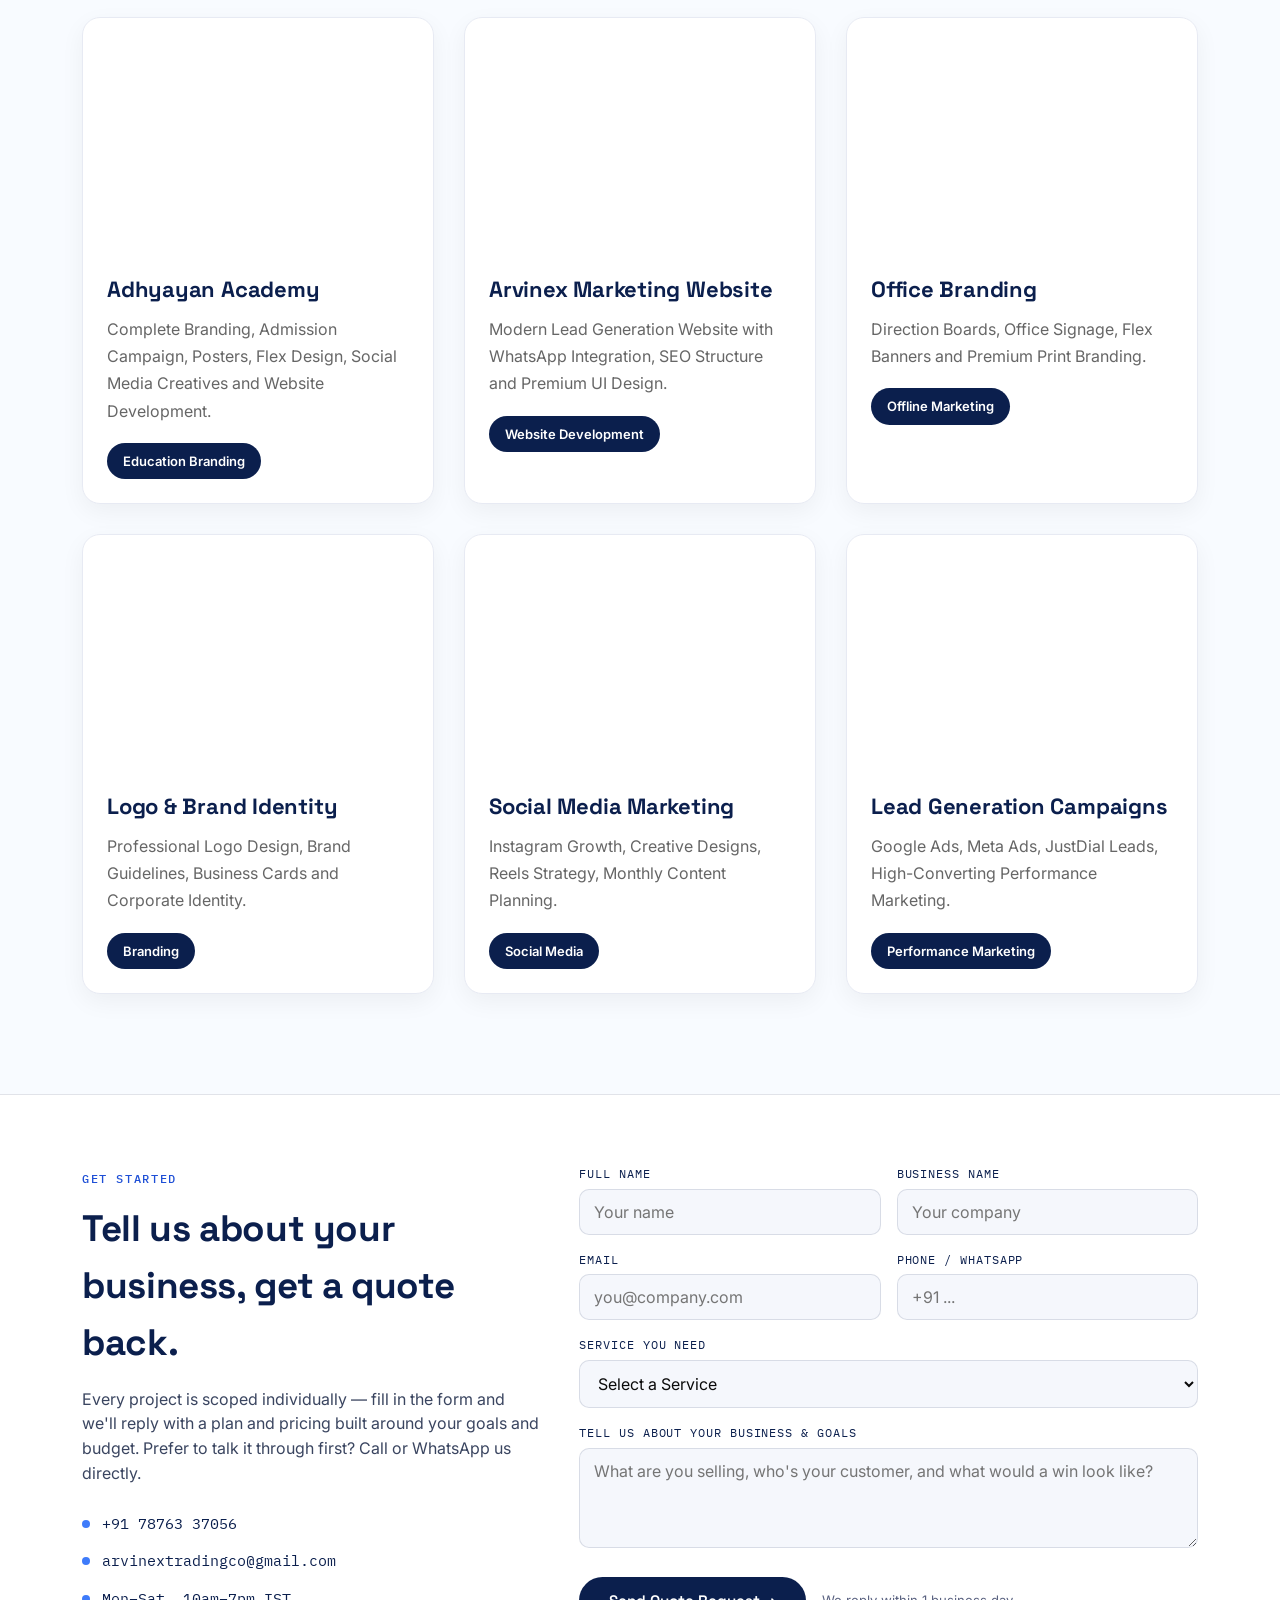
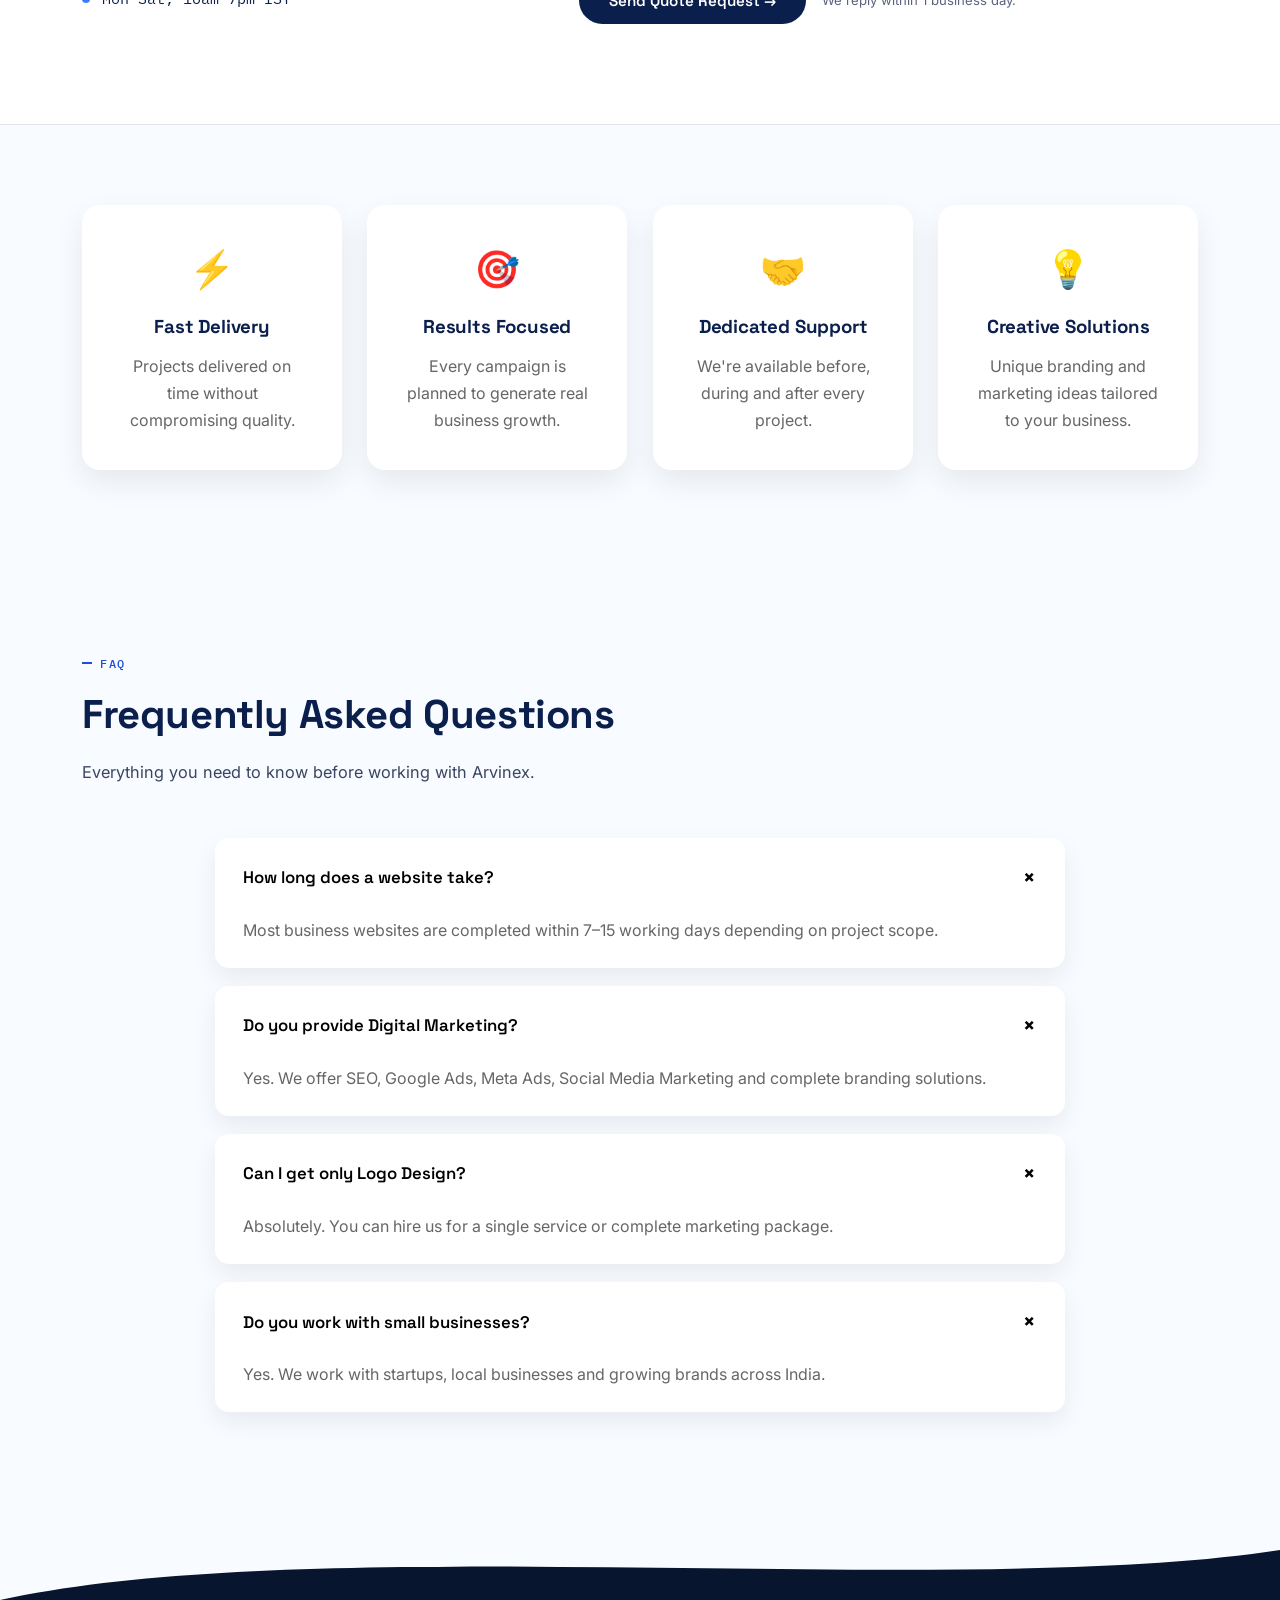
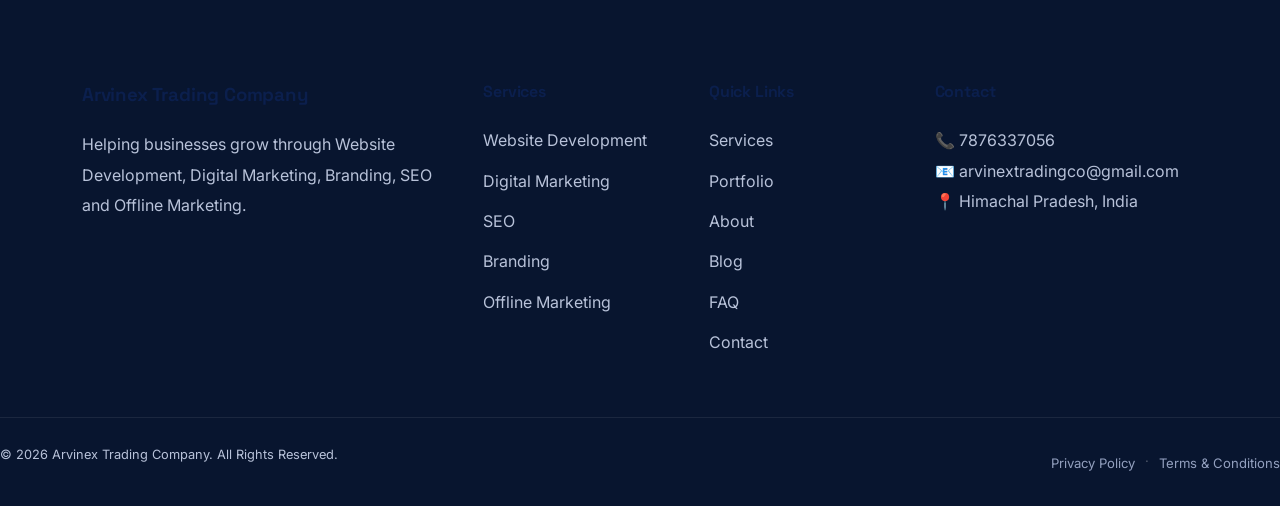
==== commit 21a14c6f: "Add files via upload" ====
--- a/index.html
+++ b/index.html
@@ -190,7 +190,7 @@
 </div>
 </div>
 </div></section>
-<section class="journey" id="process">
+<section class="journey reveal" id="process">
 <div class="wrap">
 <div class="section-head">
 <span class="eyebrow">How a project runs</span>
@@ -443,7 +443,7 @@
 </div>
 </div>
 </section>
-<section id="trust">
+<section class="reveal" id="trust">
 <div class="wrap">
 <div class="trust-grid">
 <div class="trust-card">
@@ -469,7 +469,7 @@
 </div>
 </div>
 </section>
-<section id="faq">
+<section class="reveal" id="faq">
 <div class="wrap">
 <div class="section-head">
 <span class="eyebrow">FAQ</span>
--- a/style.css
+++ b/style.css
@@ -449,6 +449,29 @@
     border:1px solid #e7eaf3;
     transition:.35s ease;
     box-shadow:0 8px 25px rgba(0,0,0,.05);
+    position:relative;
+}
+
+.portfolio-card::after{
+    content:"View Project →";
+    position:absolute;
+    top:0; left:0; right:0; height:230px;
+    display:flex;
+    align-items:center;
+    justify-content:center;
+    background:linear-gradient(180deg, rgba(11,31,77,0.1), rgba(11,31,77,0.75));
+    color:#fff;
+    font-weight:600;
+    font-size:0.95rem;
+    opacity:0;
+    transform:translateY(10px);
+    transition:opacity .35s ease, transform .35s ease;
+    pointer-events:none;
+}
+
+.portfolio-card:hover::after{
+    opacity:1;
+    transform:translateY(0);
 }
 
 .portfolio-card:hover{
@@ -513,6 +536,22 @@
 border-radius:18px;
 box-shadow:0 12px 35px rgba(0,0,0,.08);
 transition:.35s;
+position:relative;
+overflow:hidden;
+}
+
+.testimonial-card::before{
+content:"\201C";
+position:absolute;
+top:-14px;
+right:18px;
+font-family:'Space Grotesk', sans-serif;
+font-size:5.5rem;
+font-weight:700;
+color:var(--brand-blue);
+opacity:0.08;
+line-height:1;
+pointer-events:none;
 }
 
 .testimonial-card:hover{
@@ -946,6 +985,15 @@
 .trust-icon{
 font-size:2.3rem;
 margin-bottom:15px;
+display:inline-block;
+animation:trustIconFloat 3.6s ease-in-out infinite;
+}
+@keyframes trustIconFloat{
+  0%,100%{ transform:translateY(0); }
+  50%{ transform:translateY(-6px); }
+}
+@media (prefers-reduced-motion: reduce){
+  .trust-icon{ animation:none; }
 }
 
 .trust-card h3{
@@ -1172,6 +1220,7 @@
 }
 .service-card:hover .icon, .trust-card:hover .trust-icon{
   transform:translateZ(24px) scale(1.12) rotate(-6deg);
+  animation-play-state:paused;
 }
 .portfolio-card .portfolio-content, .testimonial-card .stars{
   transition:transform .3s ease;
@@ -1759,3 +1808,35 @@
   font-size:0.85rem;
   margin-bottom:30px;
 }
+
+/* =========================================================
+   MOBILE SPACING FIX — reduce excessive section gaps
+========================================================= */
+@media(max-width:760px){
+  section{ padding:52px 0; }
+  #portfolio, #testimonials, #faq{ padding:56px 0; }
+  #trust{ padding:48px 0; }
+  .quote-section{ padding:48px 0; }
+  .journey{ padding:56px 0; }
+  .hero{ padding:78px 0 44px; }
+  .page-hero{ padding:120px 0 50px; }
+  .about-story, .values-section, .blog-section{ padding:56px 0; }
+  .article-section, .legal-section{ padding:48px 0 60px; }
+
+  .section-head{ margin-bottom:32px; }
+  .hero-stats{ margin-top:28px; gap:28px; }
+  .about-story-grid{ gap:36px; }
+  .footer-grid{ gap:32px; }
+
+  .wave-divider svg{ height:36px; }
+
+  .services-grid, .why-grid, .trust-grid, .portfolio-grid, .values-grid, .blog-grid{
+    gap:16px;
+  }
+}
+@media(max-width:480px){
+  section{ padding:42px 0; }
+  #portfolio, #testimonials, #faq{ padding:46px 0; }
+  .hero{ padding:70px 0 36px; }
+  .section-head{ margin-bottom:26px; }
+}
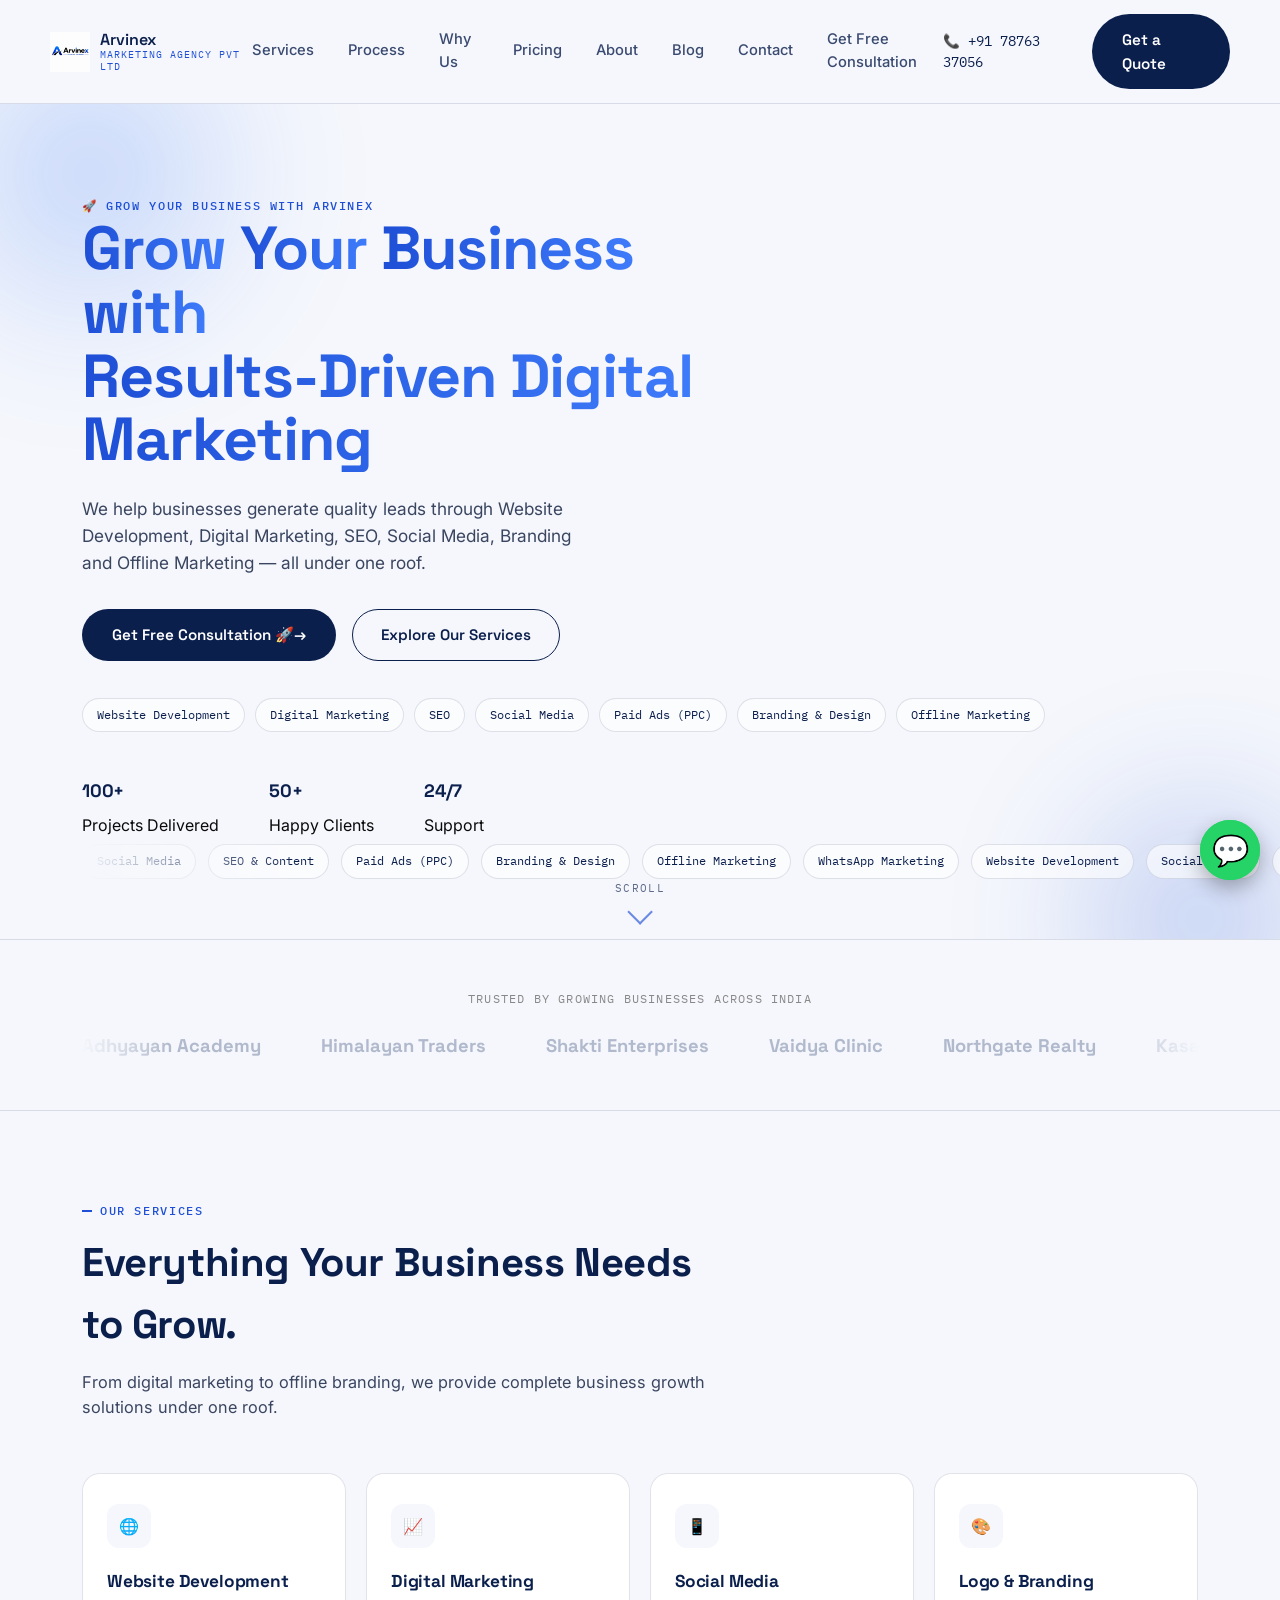
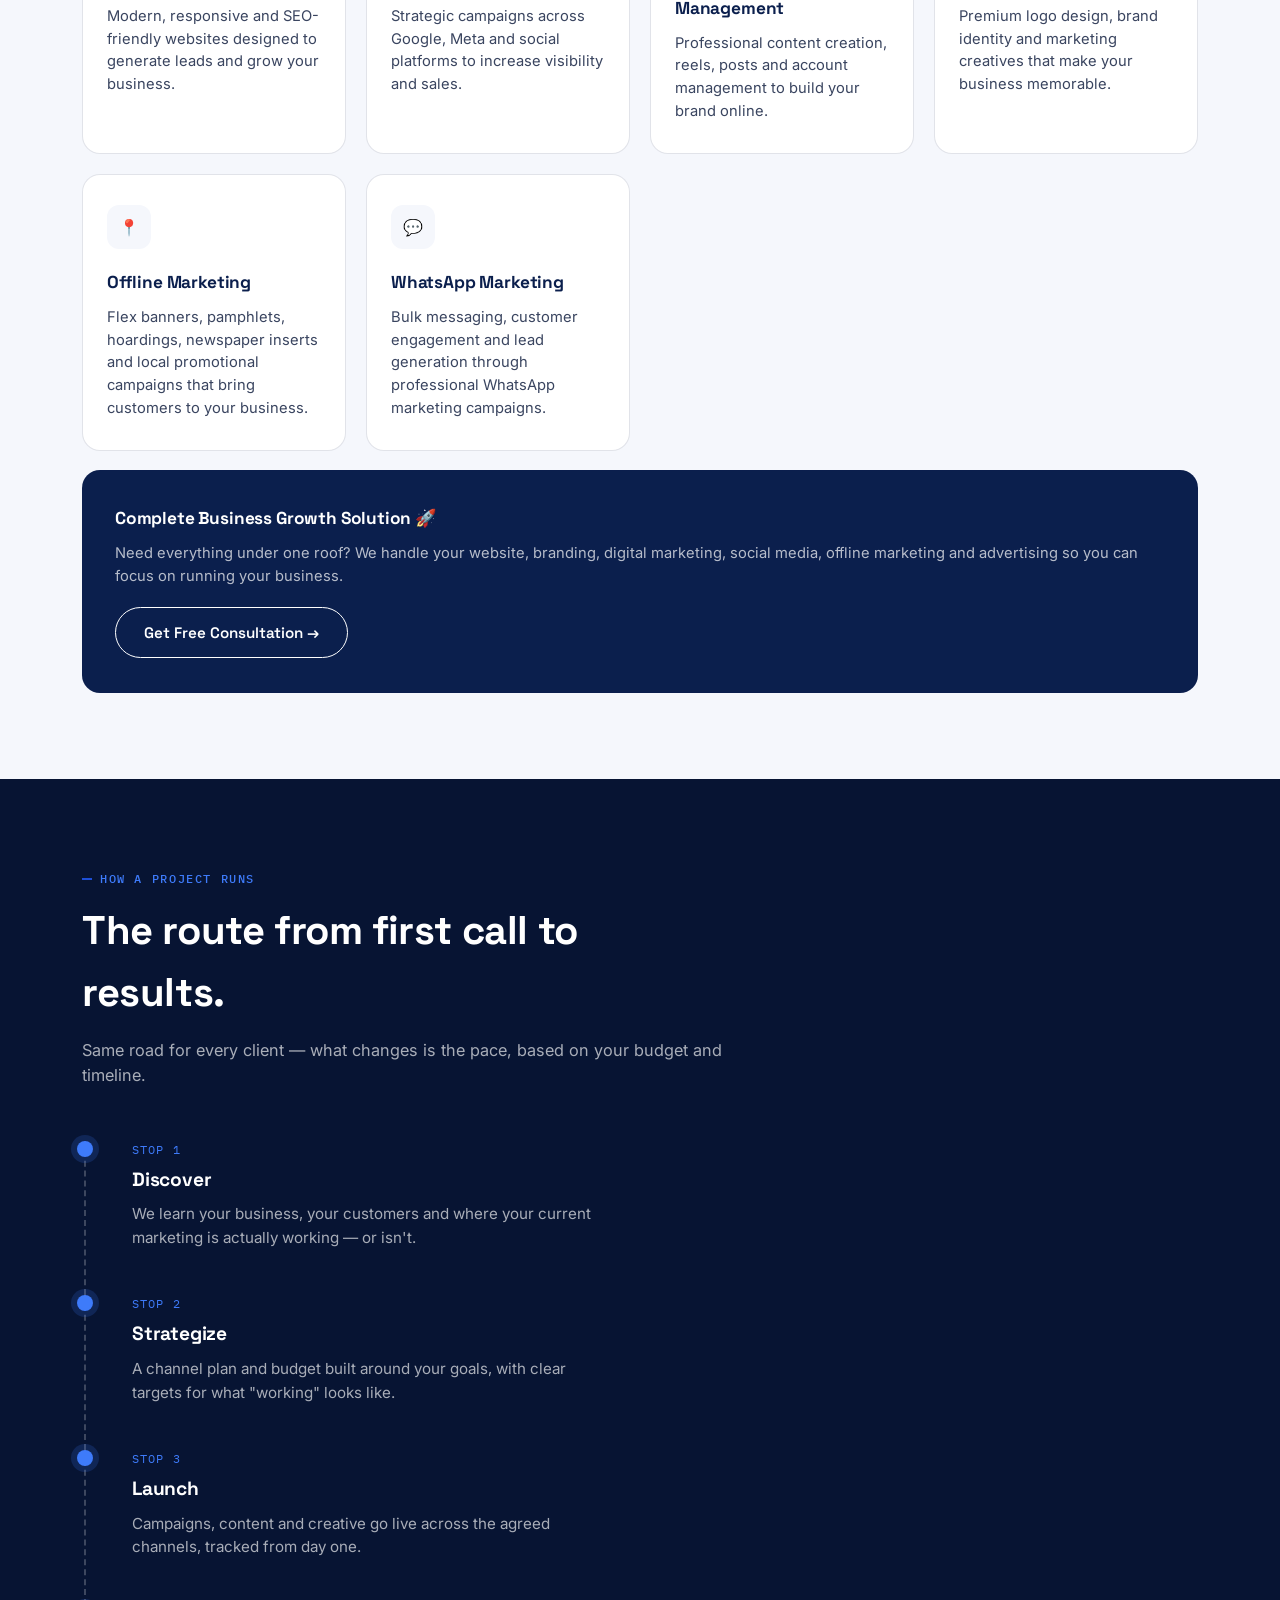
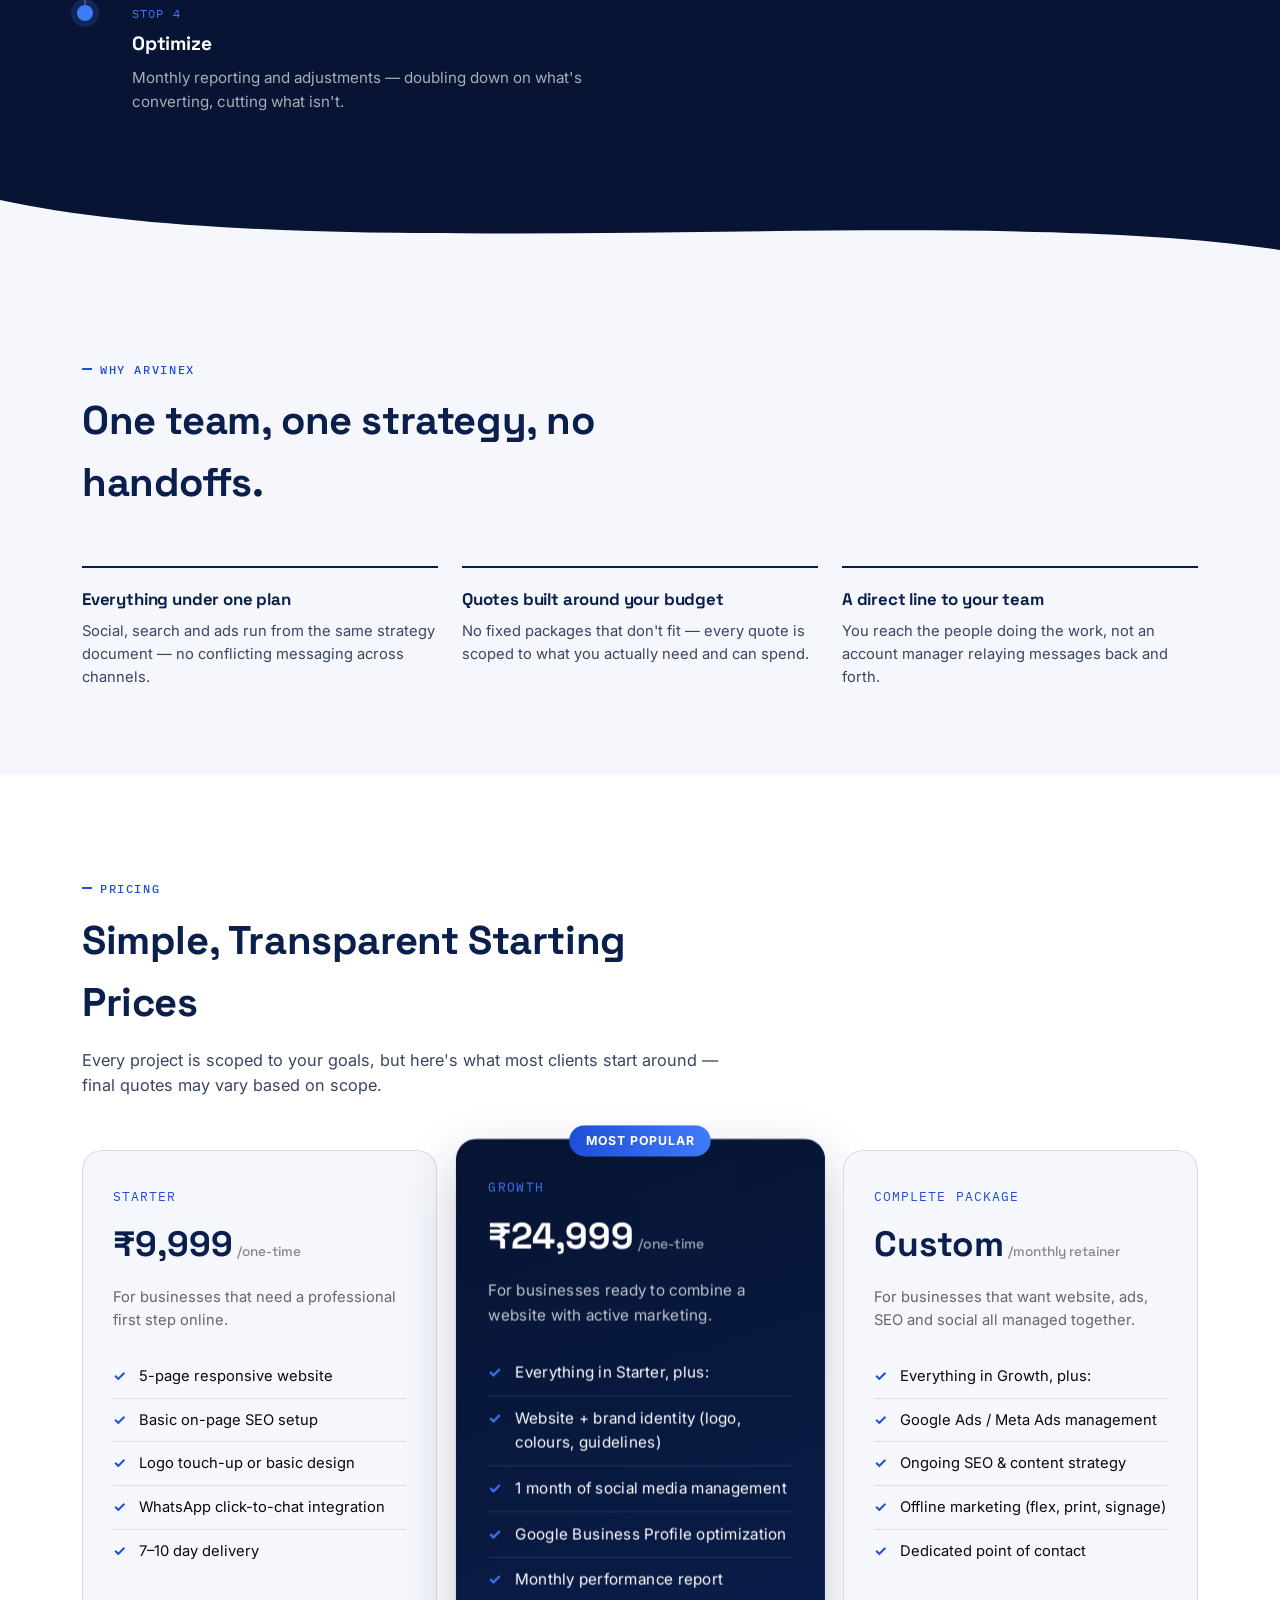
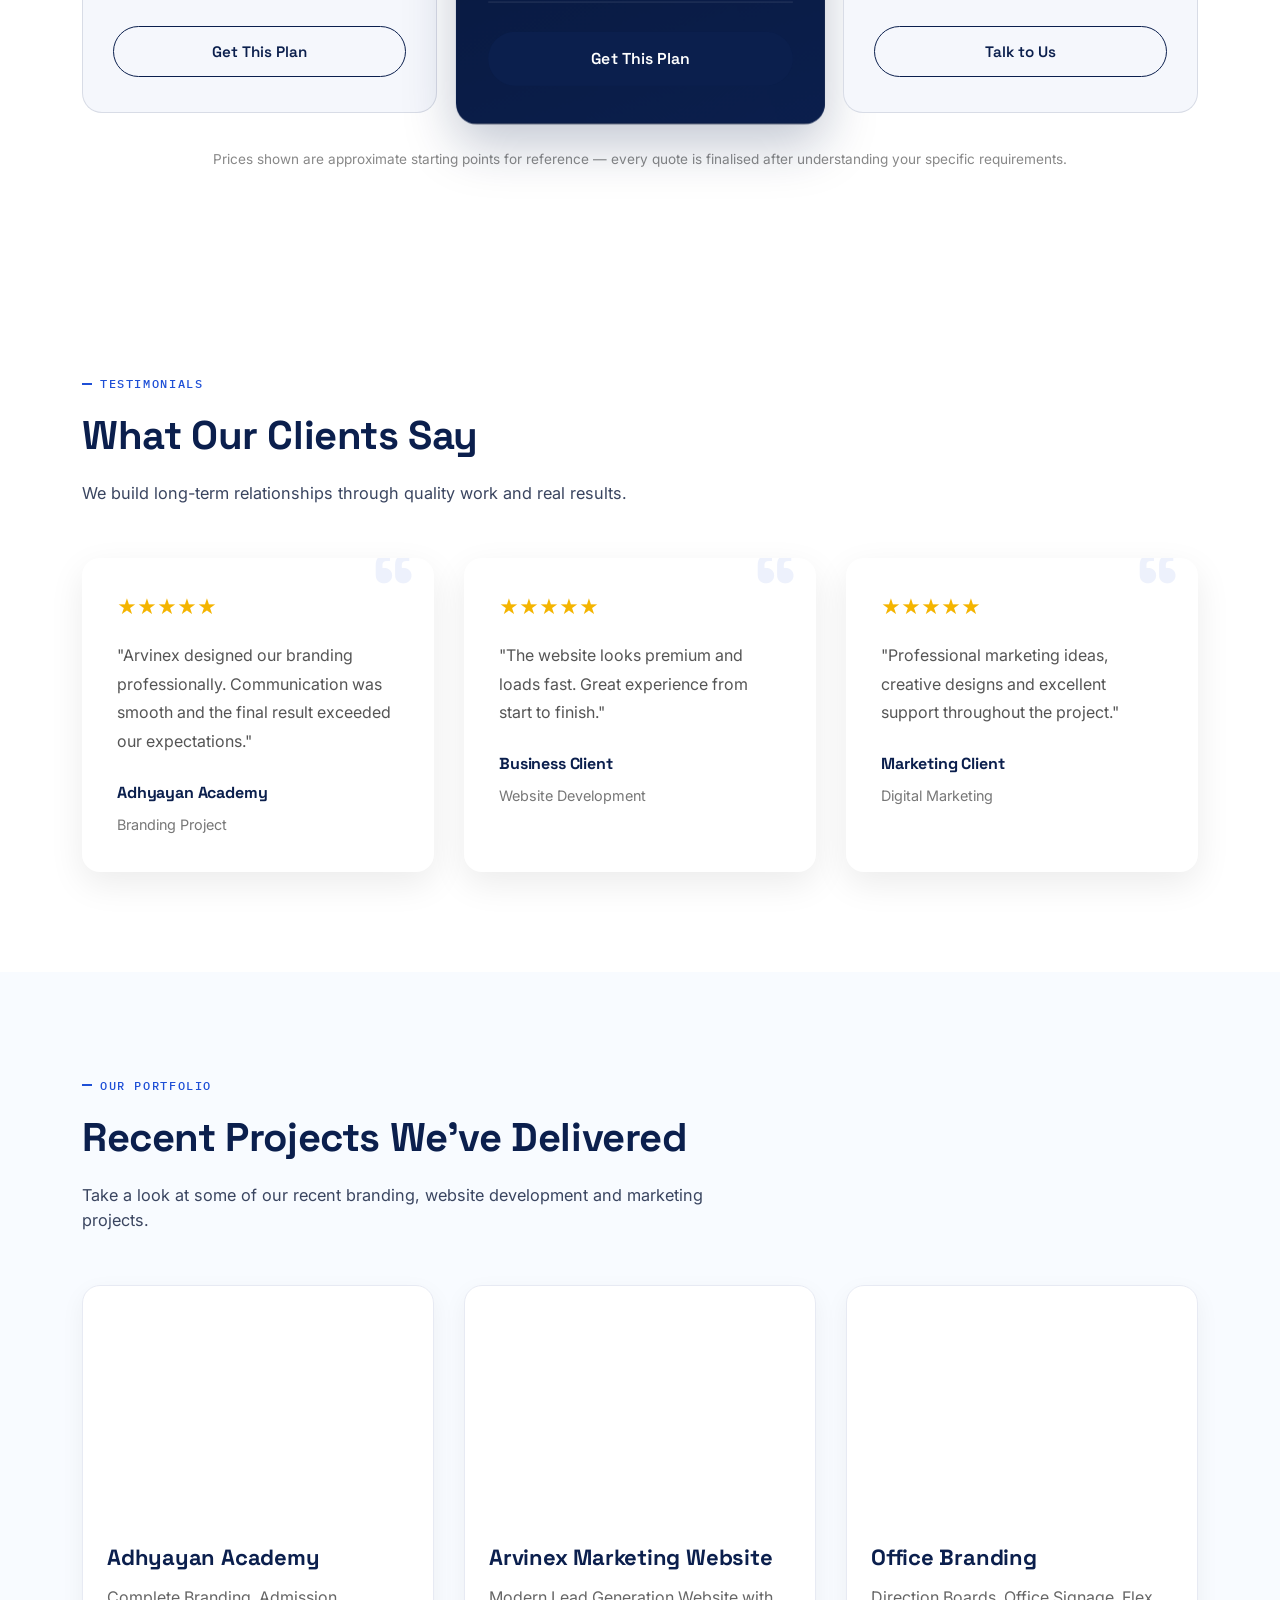
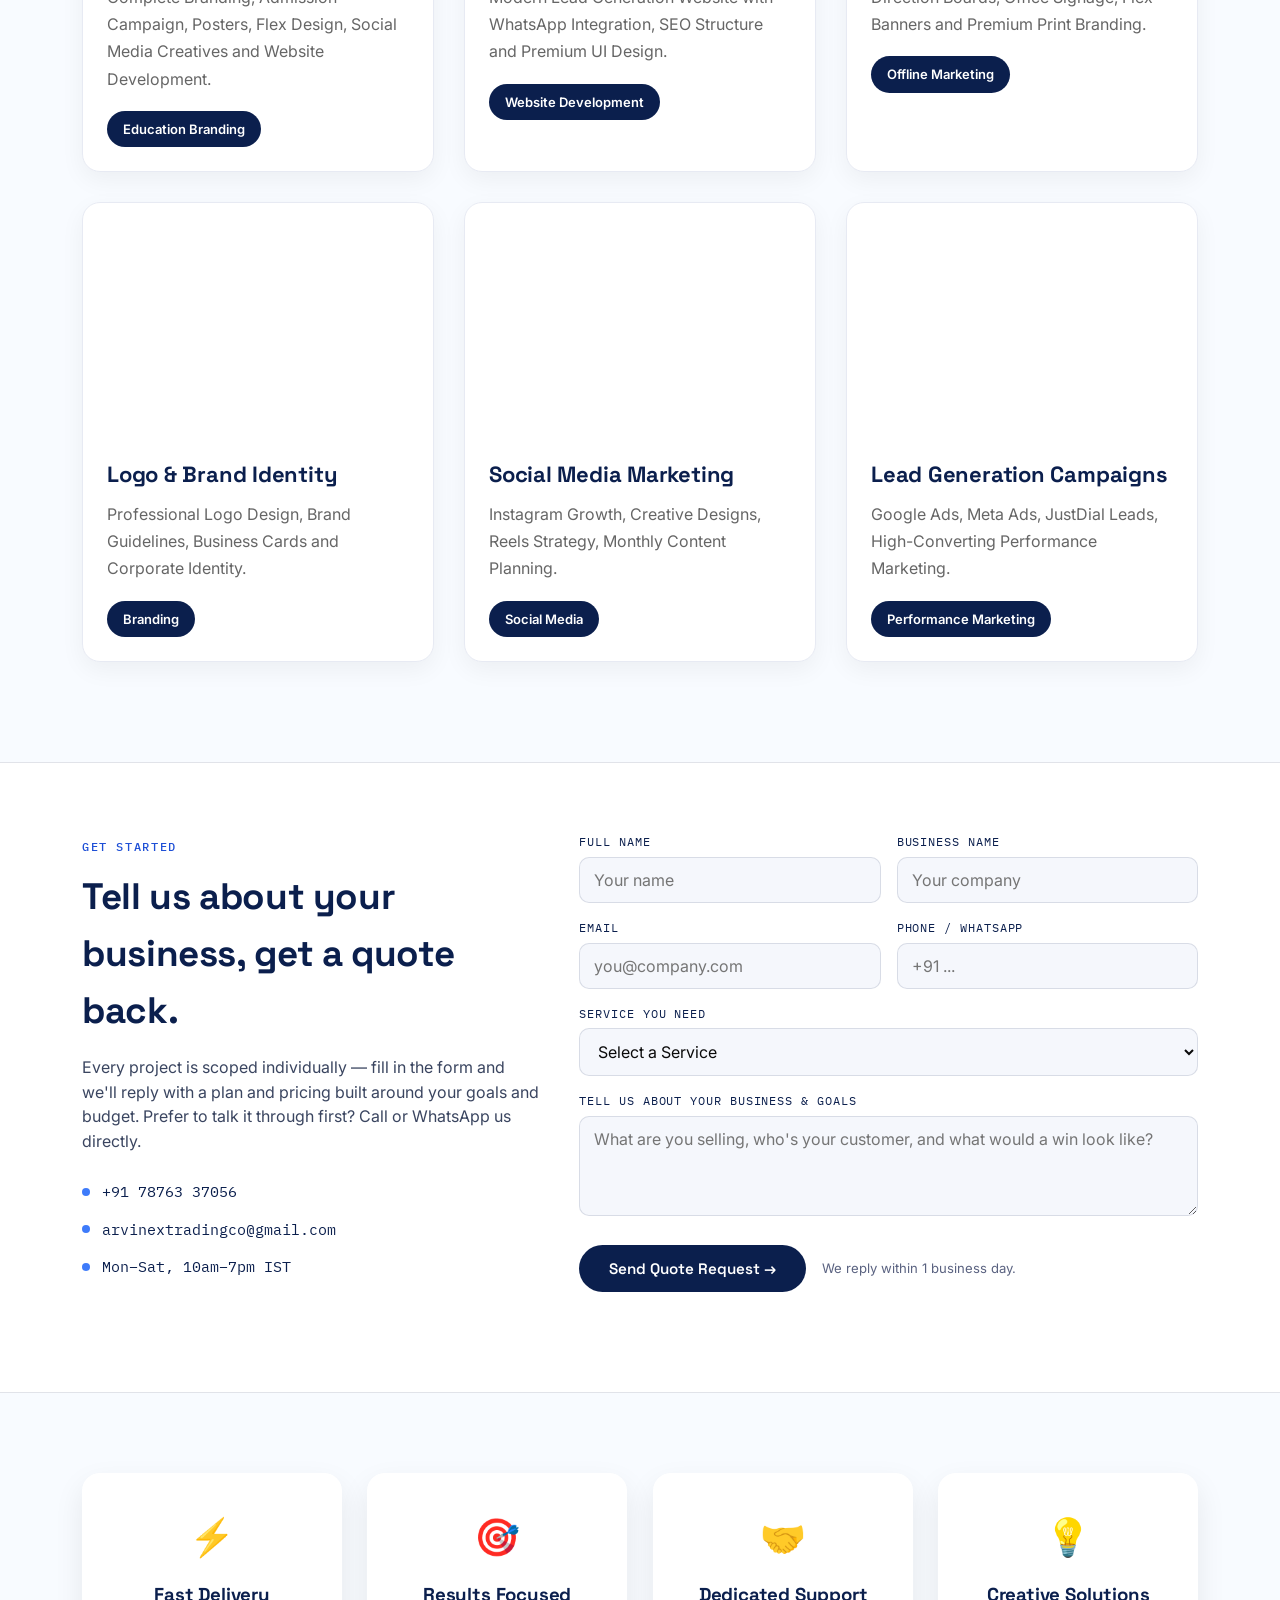
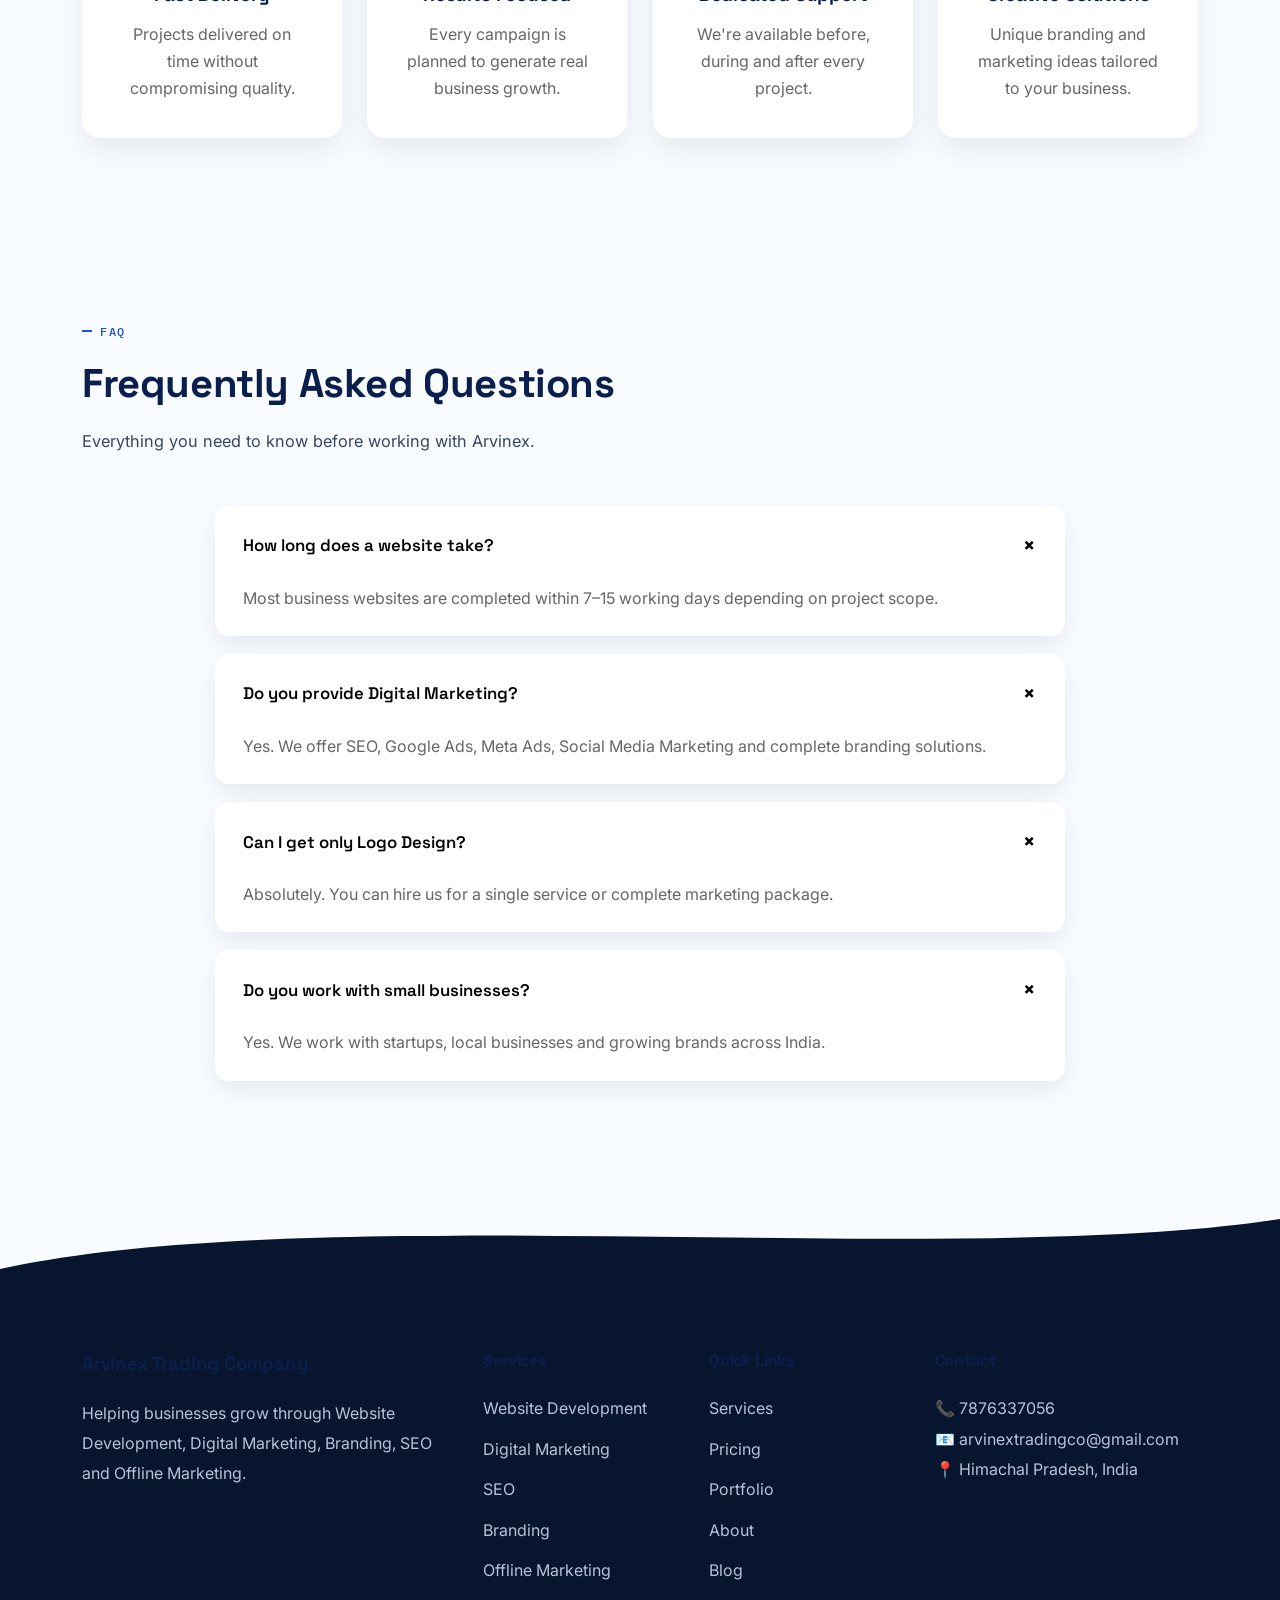
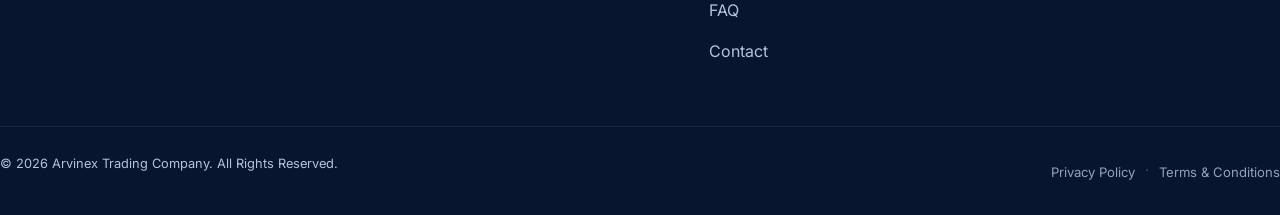
==== commit 8ca326b2: "Add files via upload" ====
--- a/index.html
+++ b/index.html
@@ -17,7 +17,35 @@
 <meta name="twitter:card" content="summary"/>
 <meta name="twitter:title" content="Arvinex Marketing Pvt. Ltd. | Digital Marketing &amp; Branding Agency"/>
 <meta name="twitter:description" content="Full-service digital marketing, branding, website development, SEO, social media &amp; performance ads."/>
+<link href="assets/images/favicon-32x32.png" rel="icon" sizes="32x32" type="image/png"/>
+<link href="assets/images/favicon-16x16.png" rel="icon" sizes="16x16" type="image/png"/>
+<link href="assets/images/apple-touch-icon.png" rel="apple-touch-icon" sizes="180x180"/>
+<link href="manifest.json" rel="manifest"/>
 <link href="data:image/svg+xml,%3Csvg xmlns='http://www.w3.org/2000/svg' viewBox='0 0 100 100'%3E%3Crect width='100' height='100' rx='20' fill='%230B1F4D'/%3E%3Ctext x='50' y='68' font-size='58' font-family='Arial, sans-serif' font-weight='700' fill='%233E7BFA' text-anchor='middle'%3EA%3C/text%3E%3C/svg%3E" rel="icon" type="image/svg+xml"/>
+<script type="application/ld+json">
+{
+  "@context": "https://schema.org",
+  "@type": "MarketingAgency",
+  "name": "Arvinex Marketing Agency Pvt Ltd",
+  "alternateName": "Arvinex Trading Company",
+  "url": "https://sarthaks1236.github.io/Arvinex-Marketing-Pvt-Ltd/",
+  "logo": "https://sarthaks1236.github.io/Arvinex-Marketing-Pvt-Ltd/assets/images/logo.png",
+  "image": "https://sarthaks1236.github.io/Arvinex-Marketing-Pvt-Ltd/assets/images/logo.png",
+  "description": "Full-service digital marketing, branding, website development, SEO, social media and performance ads agency based in Himachal Pradesh, India.",
+  "telephone": "+91-7876337056",
+  "email": "arvinextradingco@gmail.com",
+  "address": {
+    "@type": "PostalAddress",
+    "addressRegion": "Himachal Pradesh",
+    "addressCountry": "IN"
+  },
+  "openingHours": "Mo-Sa 10:00-19:00",
+  "priceRange": "₹₹",
+  "sameAs": [
+    "https://wa.me/917876337056"
+  ]
+}
+</script>
 <link href="style.css" rel="stylesheet"/></head>
 <body>
 <div class="preloader" id="preloader">
@@ -36,6 +64,7 @@
 <a href="#services">Services</a>
 <a href="#process">Process</a>
 <a href="#why">Why Us</a>
+<a href="#pricing">Pricing</a>
 <a href="about.html">About</a>
 <a href="blog.html">Blog</a>
 <a href="#quote">Contact</a>
@@ -141,6 +170,27 @@
 <span class="scroll-cue-arrow"></span>
 </a>
 </section>
+<section class="trust-logos-section reveal" aria-label="Trusted by businesses like">
+<div class="wrap">
+<p class="trust-logos-label">Trusted by growing businesses across India</p>
+<div class="trust-logos-marquee" aria-hidden="true">
+<div class="trust-logos-track">
+<span class="trust-logo-item">Adhyayan Academy</span>
+<span class="trust-logo-item">Himalayan Traders</span>
+<span class="trust-logo-item">Shakti Enterprises</span>
+<span class="trust-logo-item">Vaidya Clinic</span>
+<span class="trust-logo-item">Northgate Realty</span>
+<span class="trust-logo-item">Kasauli Homestays</span>
+<span class="trust-logo-item">Adhyayan Academy</span>
+<span class="trust-logo-item">Himalayan Traders</span>
+<span class="trust-logo-item">Shakti Enterprises</span>
+<span class="trust-logo-item">Vaidya Clinic</span>
+<span class="trust-logo-item">Northgate Realty</span>
+<span class="trust-logo-item">Kasauli Homestays</span>
+</div>
+</div>
+</div>
+</section>
 <section class="reveal" id="services">
 <div class="wrap">
 <div class="section-head">
@@ -246,6 +296,62 @@
 <p>You reach the people doing the work, not an account manager relaying messages back and forth.</p>
 </div>
 </div>
+</div>
+</section>
+<section class="pricing-section reveal" id="pricing">
+<div class="wrap">
+<div class="section-head">
+<span class="eyebrow">Pricing</span>
+<h2>Simple, Transparent Starting Prices</h2>
+<p>Every project is scoped to your goals, but here's what most clients start around — final quotes may vary based on scope.</p>
+</div>
+<div class="pricing-grid">
+
+<div class="pricing-card reveal-child">
+<div class="pricing-tier">Starter</div>
+<div class="pricing-amount">₹9,999<span>/one-time</span></div>
+<p class="pricing-desc">For businesses that need a professional first step online.</p>
+<ul class="pricing-features">
+<li>5-page responsive website</li>
+<li>Basic on-page SEO setup</li>
+<li>Logo touch-up or basic design</li>
+<li>WhatsApp click-to-chat integration</li>
+<li>7–10 day delivery</li>
+</ul>
+<a class="btn btn-ghost" href="#quote">Get This Plan</a>
+</div>
+
+<div class="pricing-card featured reveal-child">
+<div class="pricing-badge">Most Popular</div>
+<div class="pricing-tier">Growth</div>
+<div class="pricing-amount">₹24,999<span>/one-time</span></div>
+<p class="pricing-desc">For businesses ready to combine a website with active marketing.</p>
+<ul class="pricing-features">
+<li>Everything in Starter, plus:</li>
+<li>Website + brand identity (logo, colours, guidelines)</li>
+<li>1 month of social media management</li>
+<li>Google Business Profile optimization</li>
+<li>Monthly performance report</li>
+</ul>
+<a class="btn btn-primary" href="#quote">Get This Plan</a>
+</div>
+
+<div class="pricing-card reveal-child">
+<div class="pricing-tier">Complete Package</div>
+<div class="pricing-amount">Custom<span>/monthly retainer</span></div>
+<p class="pricing-desc">For businesses that want website, ads, SEO and social all managed together.</p>
+<ul class="pricing-features">
+<li>Everything in Growth, plus:</li>
+<li>Google Ads / Meta Ads management</li>
+<li>Ongoing SEO &amp; content strategy</li>
+<li>Offline marketing (flex, print, signage)</li>
+<li>Dedicated point of contact</li>
+</ul>
+<a class="btn btn-ghost" href="#quote">Talk to Us</a>
+</div>
+
+</div>
+<p class="pricing-note">Prices shown are approximate starting points for reference — every quote is finalised after understanding your specific requirements.</p>
 </div>
 </section>
 <section class="reveal" id="testimonials">
@@ -553,6 +659,7 @@
 <h4>Quick Links</h4>
 <ul>
 <li><a href="#services">Services</a></li>
+<li><a href="#pricing">Pricing</a></li>
 <li><a href="#portfolio">Portfolio</a></li>
 <li><a href="about.html">About</a></li>
 <li><a href="blog.html">Blog</a></li>
--- a/style.css
+++ b/style.css
@@ -105,12 +105,6 @@
   .nav-cta-group{ display:flex; align-items:center; gap:18px; }
   .nav-phone{ font-family:'IBM Plex Mono', monospace; font-size:0.85rem; color:var(--navy-900); }
   .menu-toggle{ display:none; background:none; border:none; font-size:1.6rem; color:var(--navy-900); }
-
-  @media(max-width:860px){
-    .nav-links{ display:none; }
-    .nav-phone{ display:none; }
-    .menu-toggle{ display:block; }
-  }
 
   /* ---------- HERO ---------- */
   .hero{
@@ -714,7 +708,7 @@
   opacity:0;
   visibility:hidden;
   transition:opacity .3s ease, visibility .3s ease;
-  z-index:998;
+  z-index:45;
 }
 .nav-overlay.active{
   opacity:1;
@@ -736,10 +730,12 @@
 
 top:0;
 
-right:-100%;
+right:0;
 
 width:280px;
 
+max-width:80vw;
+
 height:100vh;
 
 background:#fff;
@@ -754,15 +750,23 @@
 
 box-shadow:-8px 0 30px rgba(0,0,0,.12);
 
-transition:.35s;
+transition:transform .35s ease, visibility .35s ease;
 
 z-index:999;
 
+transform:translateX(100%);
+
+visibility:hidden;
+
+overflow-y:auto;
+
 }
 
 .nav-links.active{
 
-right:0;
+transform:translateX(0);
+
+visibility:visible;
 
 }
 
@@ -1840,3 +1844,164 @@
   .hero{ padding:70px 0 36px; }
   .section-head{ margin-bottom:26px; }
 }
+
+/* =========================================================
+   PRICING SECTION
+========================================================= */
+.pricing-section{
+  padding:100px 0;
+  background:#fff;
+}
+.pricing-grid{
+  display:grid;
+  grid-template-columns:repeat(3,1fr);
+  gap:26px;
+  margin-top:50px;
+  align-items:stretch;
+  perspective:1200px;
+}
+@media(max-width:980px){ .pricing-grid{ grid-template-columns:1fr; max-width:440px; margin-left:auto; margin-right:auto; } }
+
+.pricing-card{
+  background:var(--off-white);
+  border:1px solid var(--line);
+  border-radius:20px;
+  padding:36px 30px;
+  display:flex;
+  flex-direction:column;
+  position:relative;
+  transition:transform .35s cubic-bezier(.16,.84,.44,1), box-shadow .35s ease, border-color .35s ease;
+}
+.pricing-card:hover{
+  transform:translateY(-8px);
+  box-shadow:0 24px 48px rgba(11,31,77,0.12);
+}
+.pricing-card.featured{
+  background:linear-gradient(160deg, var(--navy-950), var(--navy-900));
+  color:#fff;
+  border-color:transparent;
+  transform:scale(1.04);
+  box-shadow:0 20px 50px rgba(11,31,77,0.25);
+}
+@media(max-width:980px){ .pricing-card.featured{ transform:scale(1); } }
+.pricing-card.featured:hover{
+  transform:scale(1.04) translateY(-8px);
+}
+@media(max-width:980px){ .pricing-card.featured:hover{ transform:translateY(-8px); } }
+.pricing-badge{
+  position:absolute;
+  top:-14px;
+  left:50%;
+  transform:translateX(-50%);
+  background:linear-gradient(90deg, var(--brand-blue), var(--electric));
+  color:#fff;
+  font-size:0.74rem;
+  font-weight:700;
+  text-transform:uppercase;
+  letter-spacing:0.05em;
+  padding:6px 16px;
+  border-radius:20px;
+  white-space:nowrap;
+}
+.pricing-tier{
+  font-family:'IBM Plex Mono', monospace;
+  font-size:0.8rem;
+  text-transform:uppercase;
+  letter-spacing:0.08em;
+  color:var(--brand-blue);
+  margin-bottom:10px;
+}
+.pricing-card.featured .pricing-tier{ color:var(--electric); }
+.pricing-amount{
+  font-family:'Space Grotesk', sans-serif;
+  font-size:2.2rem;
+  font-weight:700;
+  margin-bottom:14px;
+  color:var(--navy-900);
+}
+.pricing-card.featured .pricing-amount{ color:#fff; }
+.pricing-amount span{
+  font-size:0.85rem;
+  font-weight:500;
+  color:#888;
+  margin-left:4px;
+}
+.pricing-card.featured .pricing-amount span{ color:rgba(255,255,255,0.6); }
+.pricing-desc{
+  font-size:0.92rem;
+  color:#666;
+  margin-bottom:22px;
+  line-height:1.6;
+}
+.pricing-card.featured .pricing-desc{ color:rgba(255,255,255,0.75); }
+.pricing-features{
+  list-style:none;
+  padding:0;
+  margin:0 0 28px;
+  flex:1;
+}
+.pricing-features li{
+  padding:10px 0 10px 26px;
+  position:relative;
+  font-size:0.92rem;
+  border-bottom:1px solid var(--line);
+}
+.pricing-card.featured .pricing-features li{ border-bottom:1px solid rgba(255,255,255,0.12); }
+.pricing-features li:last-child{ border-bottom:none; }
+.pricing-features li::before{
+  content:"✓";
+  position:absolute; left:0; top:10px;
+  color:var(--brand-blue);
+  font-weight:700;
+}
+.pricing-card.featured .pricing-features li::before{ color:var(--electric); }
+.pricing-card .btn{ text-align:center; justify-content:center; }
+.pricing-note{
+  text-align:center;
+  font-size:0.85rem;
+  color:#888;
+  margin-top:36px;
+}
+
+/* ---------- Trust logos marquee ---------- */
+.trust-logos-section{
+  padding:50px 0;
+  background:var(--off-white);
+  border-top:1px solid var(--line);
+  border-bottom:1px solid var(--line);
+}
+.trust-logos-label{
+  text-align:center;
+  font-family:'IBM Plex Mono', monospace;
+  font-size:0.74rem;
+  text-transform:uppercase;
+  letter-spacing:0.1em;
+  color:#888;
+  margin-bottom:24px;
+}
+.trust-logos-marquee{
+  overflow:hidden;
+  width:100%;
+  mask-image:linear-gradient(90deg, transparent, #000 8%, #000 92%, transparent);
+  -webkit-mask-image:linear-gradient(90deg, transparent, #000 8%, #000 92%, transparent);
+}
+.trust-logos-track{
+  display:flex;
+  gap:60px;
+  width:max-content;
+  animation:marqueeScroll 28s linear infinite;
+  align-items:center;
+}
+.trust-logo-item{
+  font-family:'Space Grotesk', sans-serif;
+  font-weight:700;
+  font-size:1.15rem;
+  color:#9aa4bd;
+  white-space:nowrap;
+  opacity:0.75;
+  transition:opacity .25s ease, color .25s ease;
+}
+.trust-logo-item:hover{ opacity:1; color:var(--navy-900); }
+@media (prefers-reduced-motion: reduce){
+  .trust-logos-track{ animation:none; }
+}
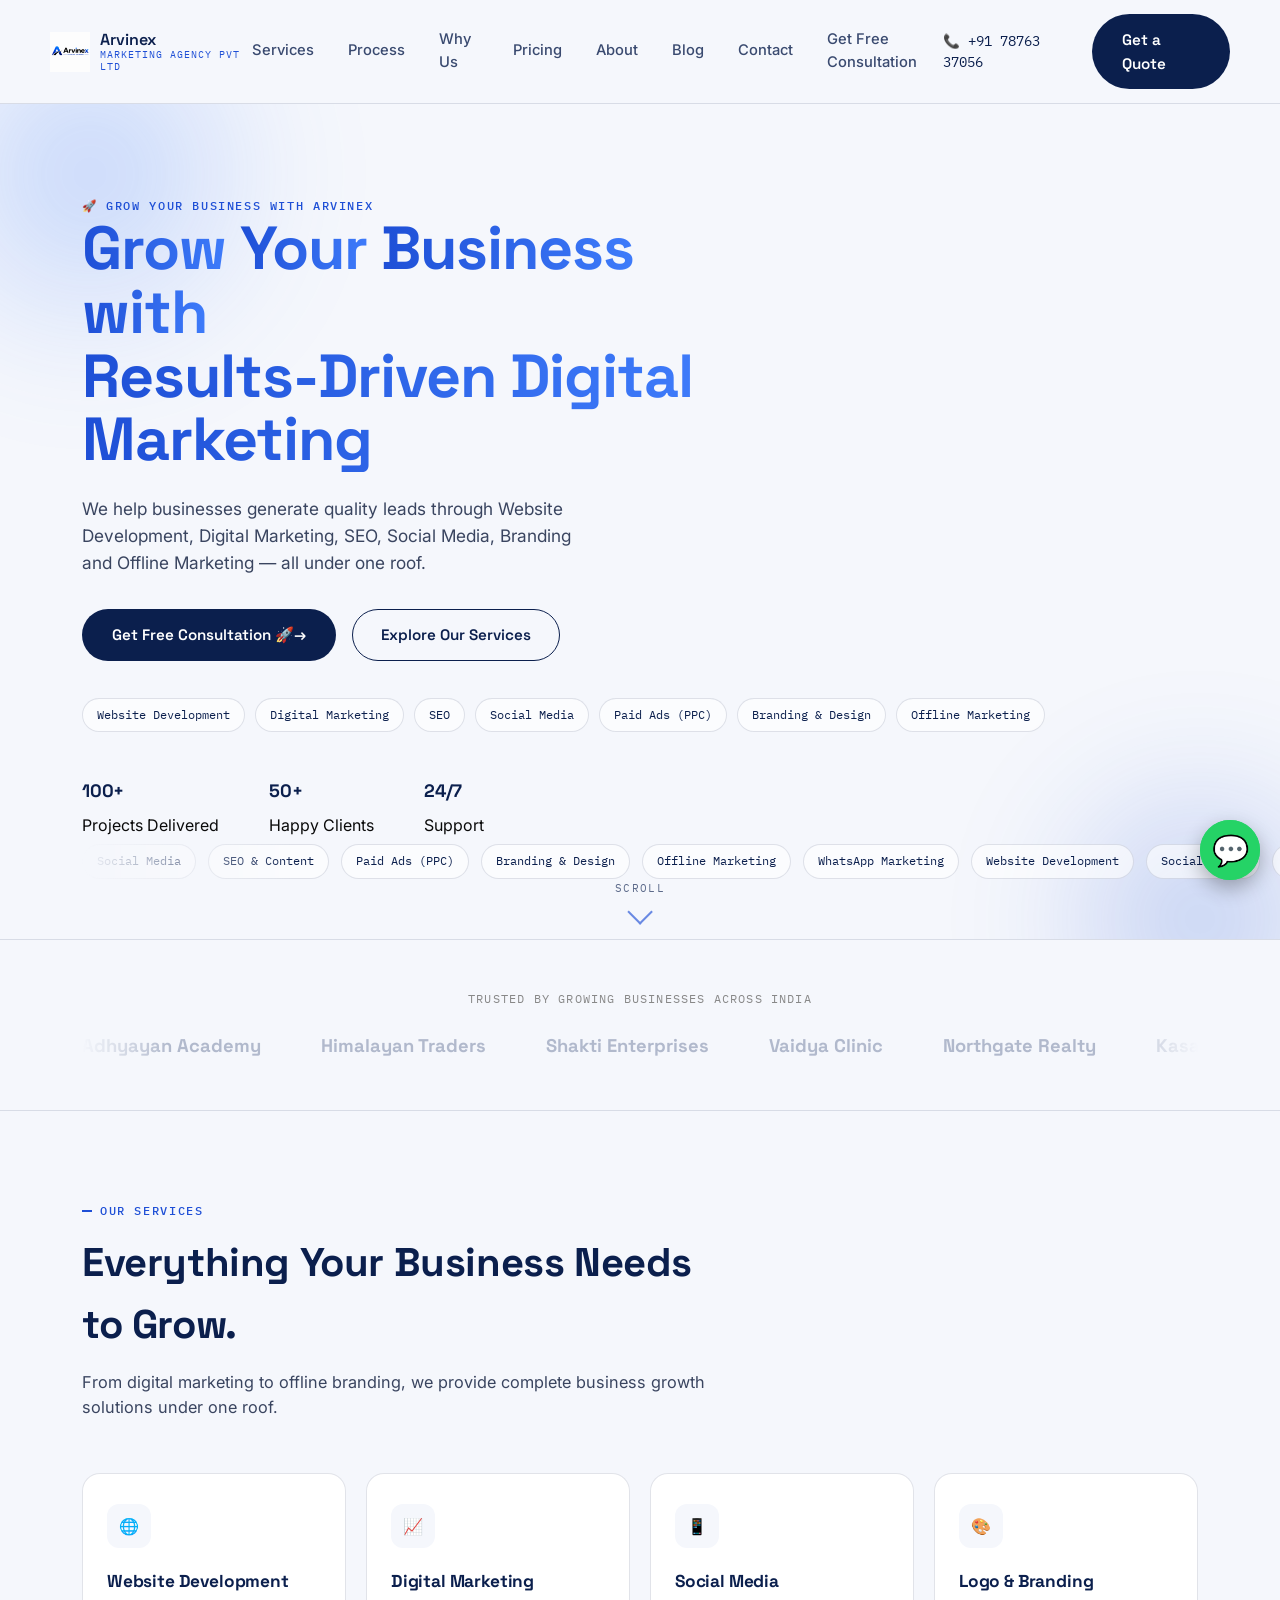
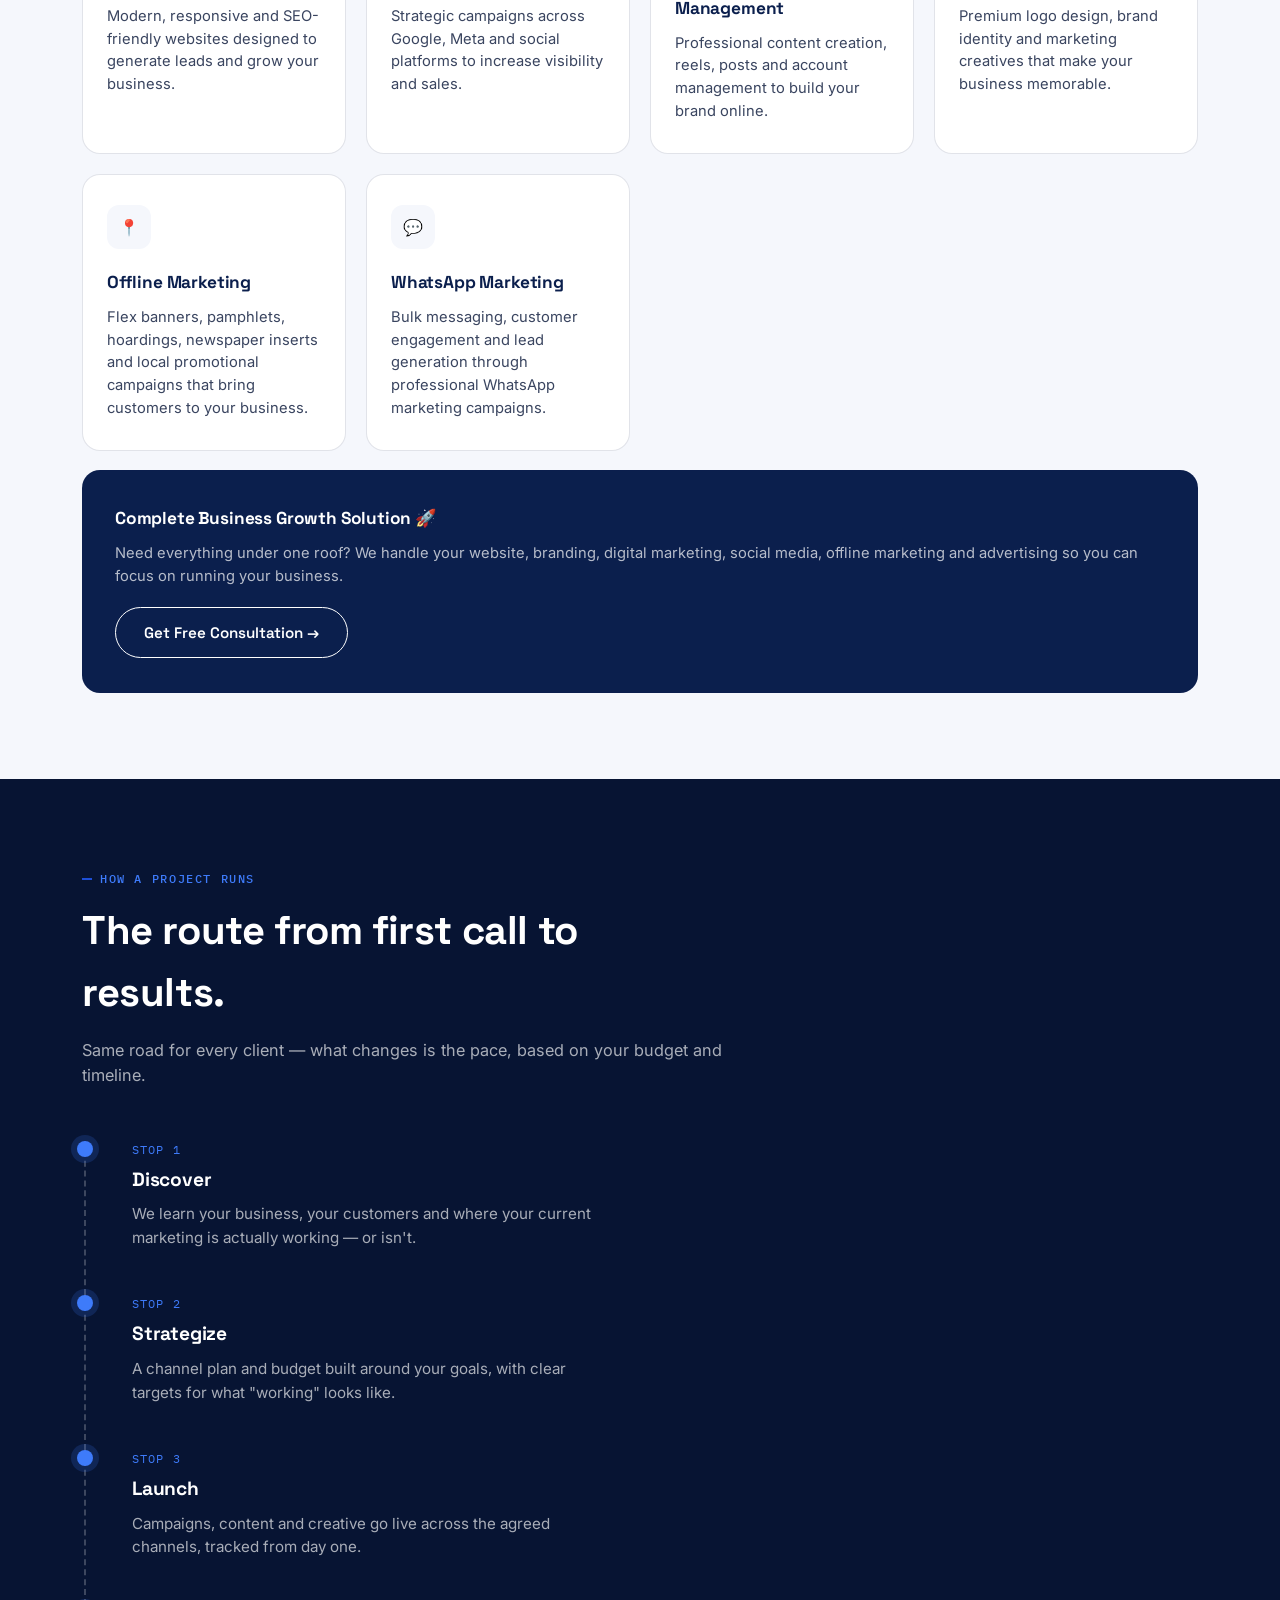
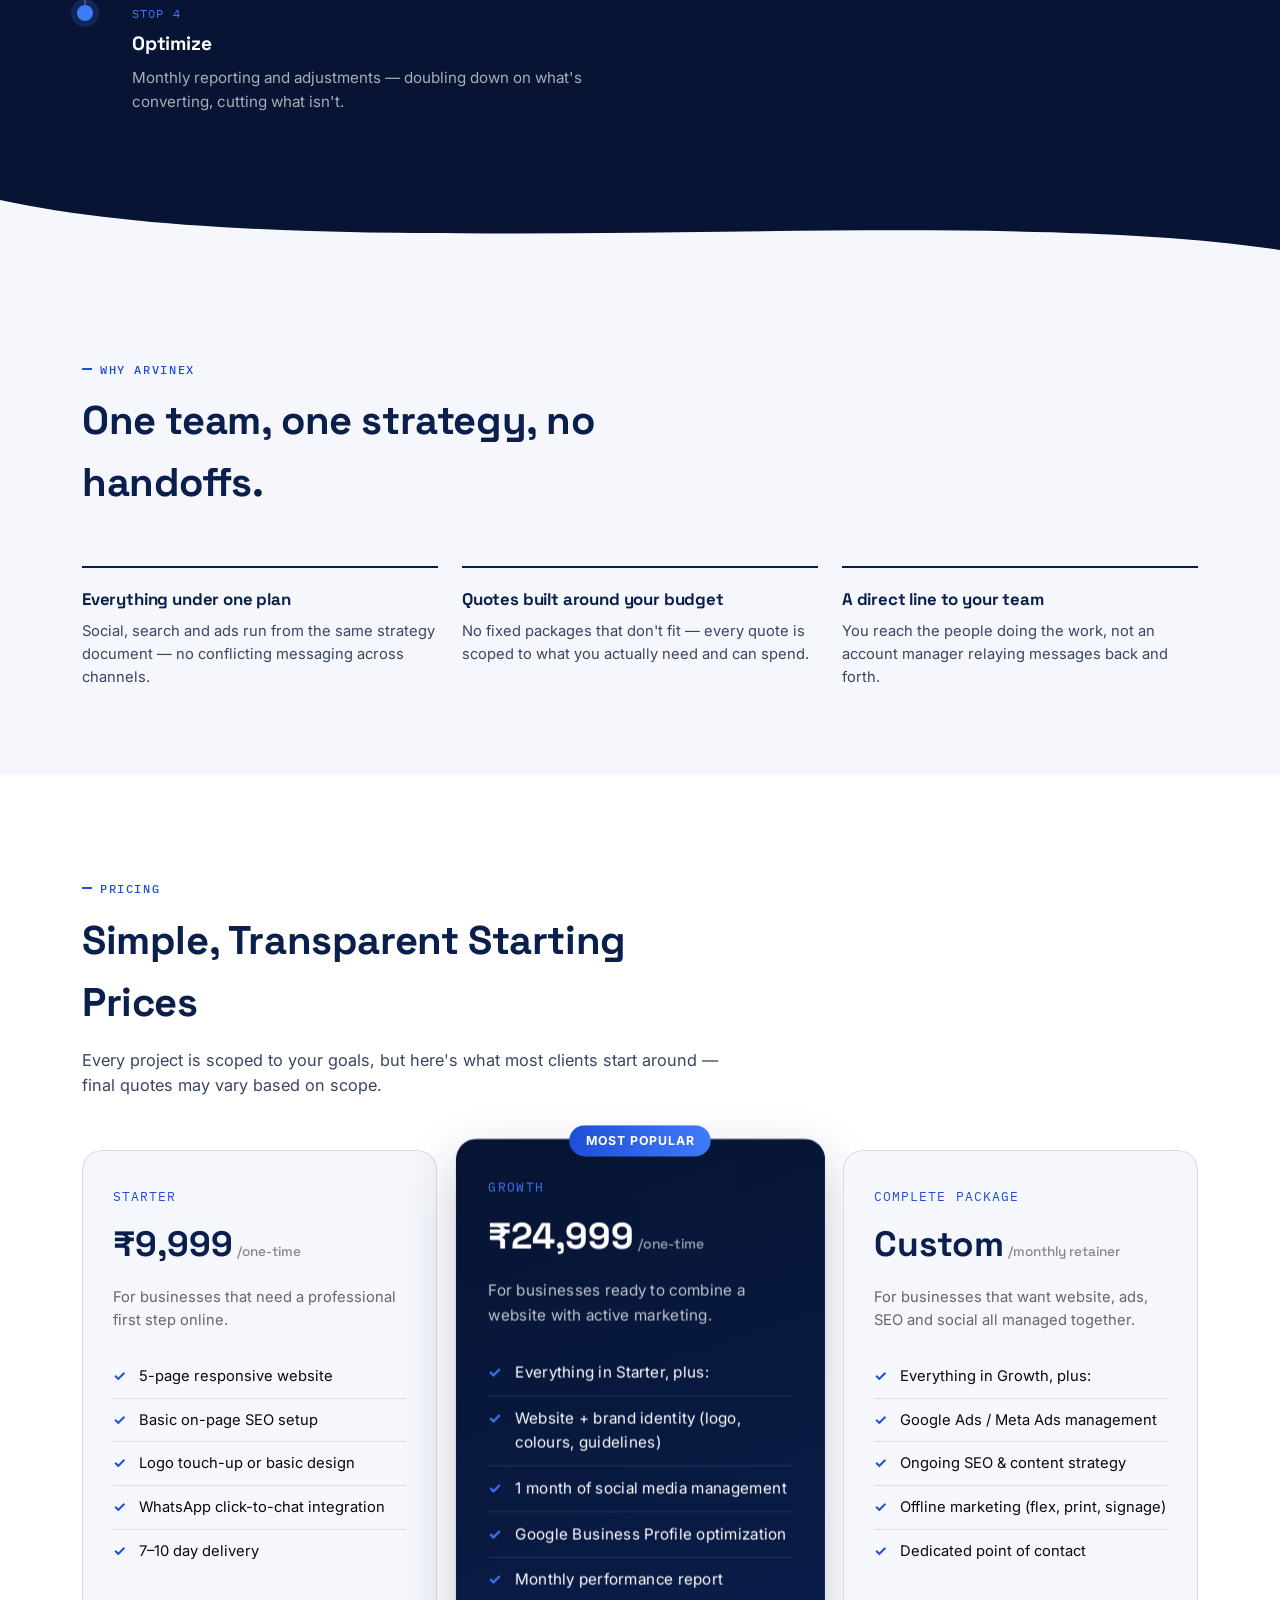
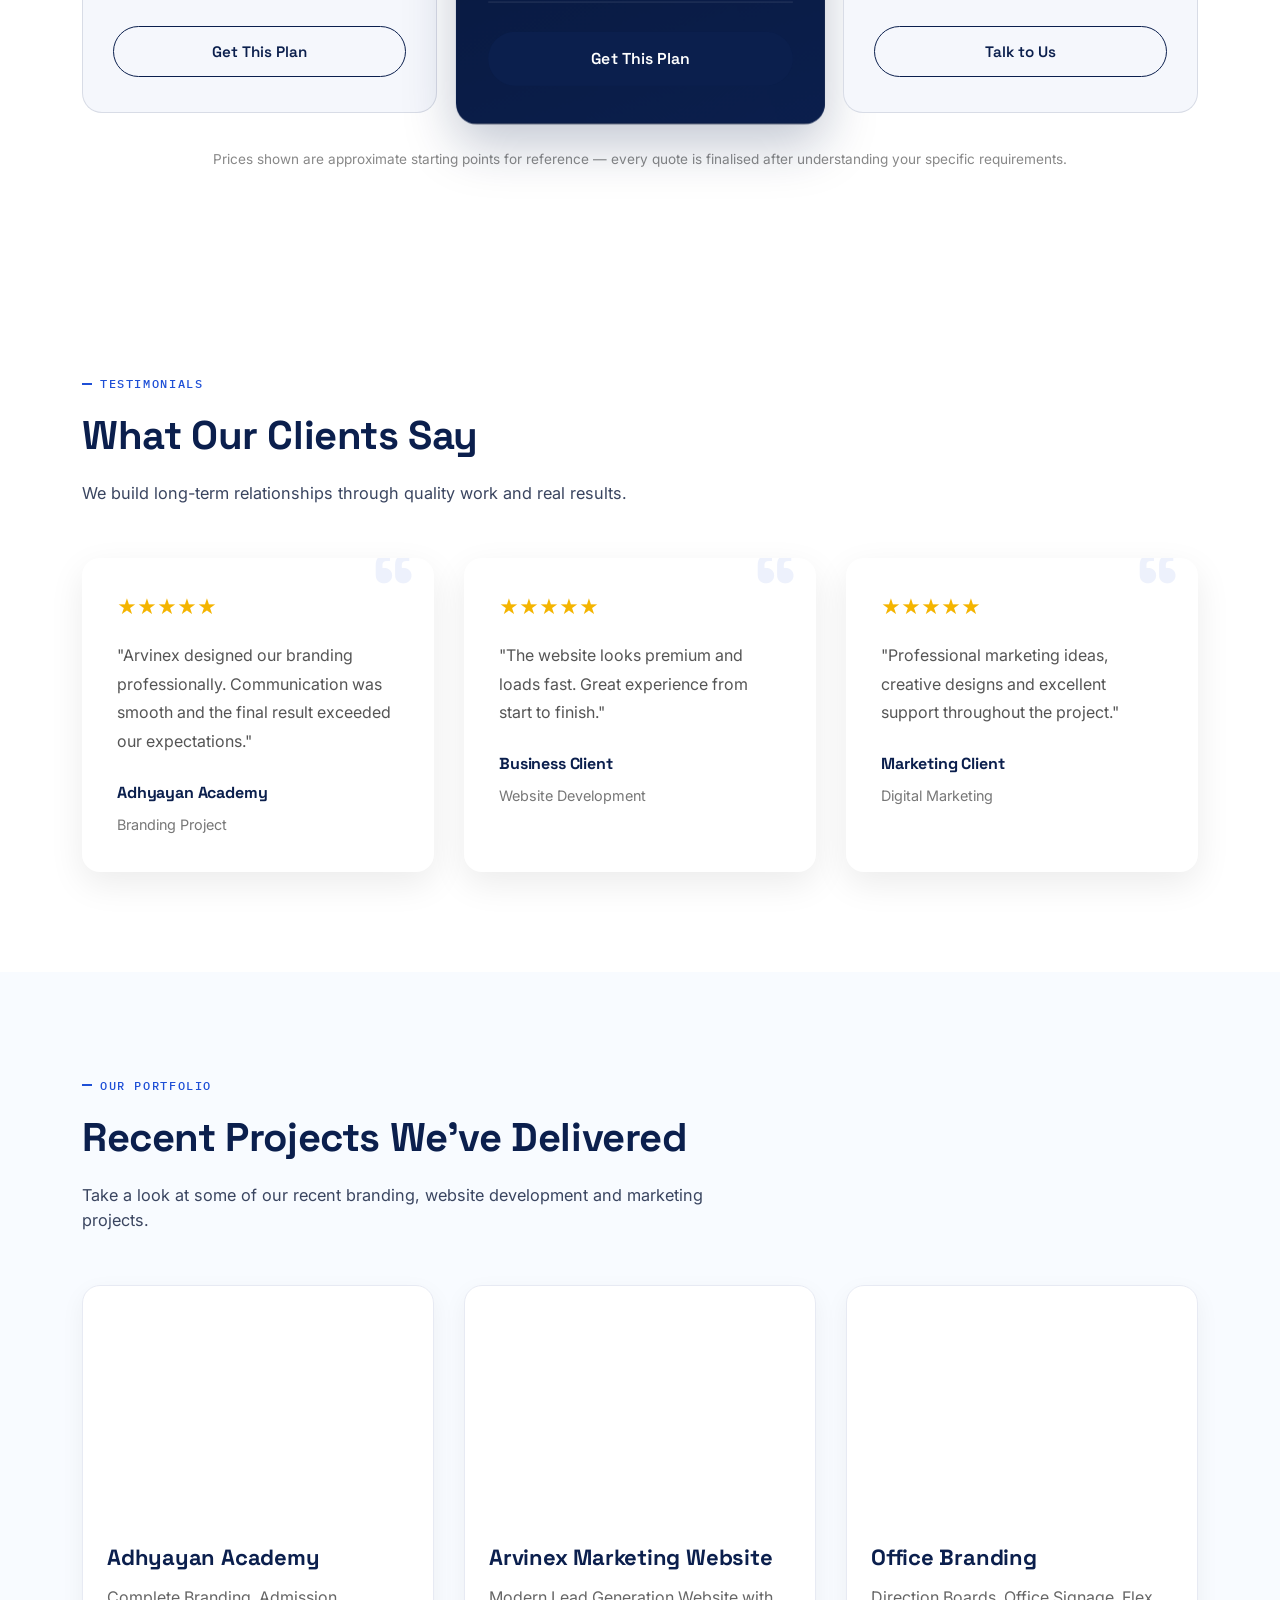
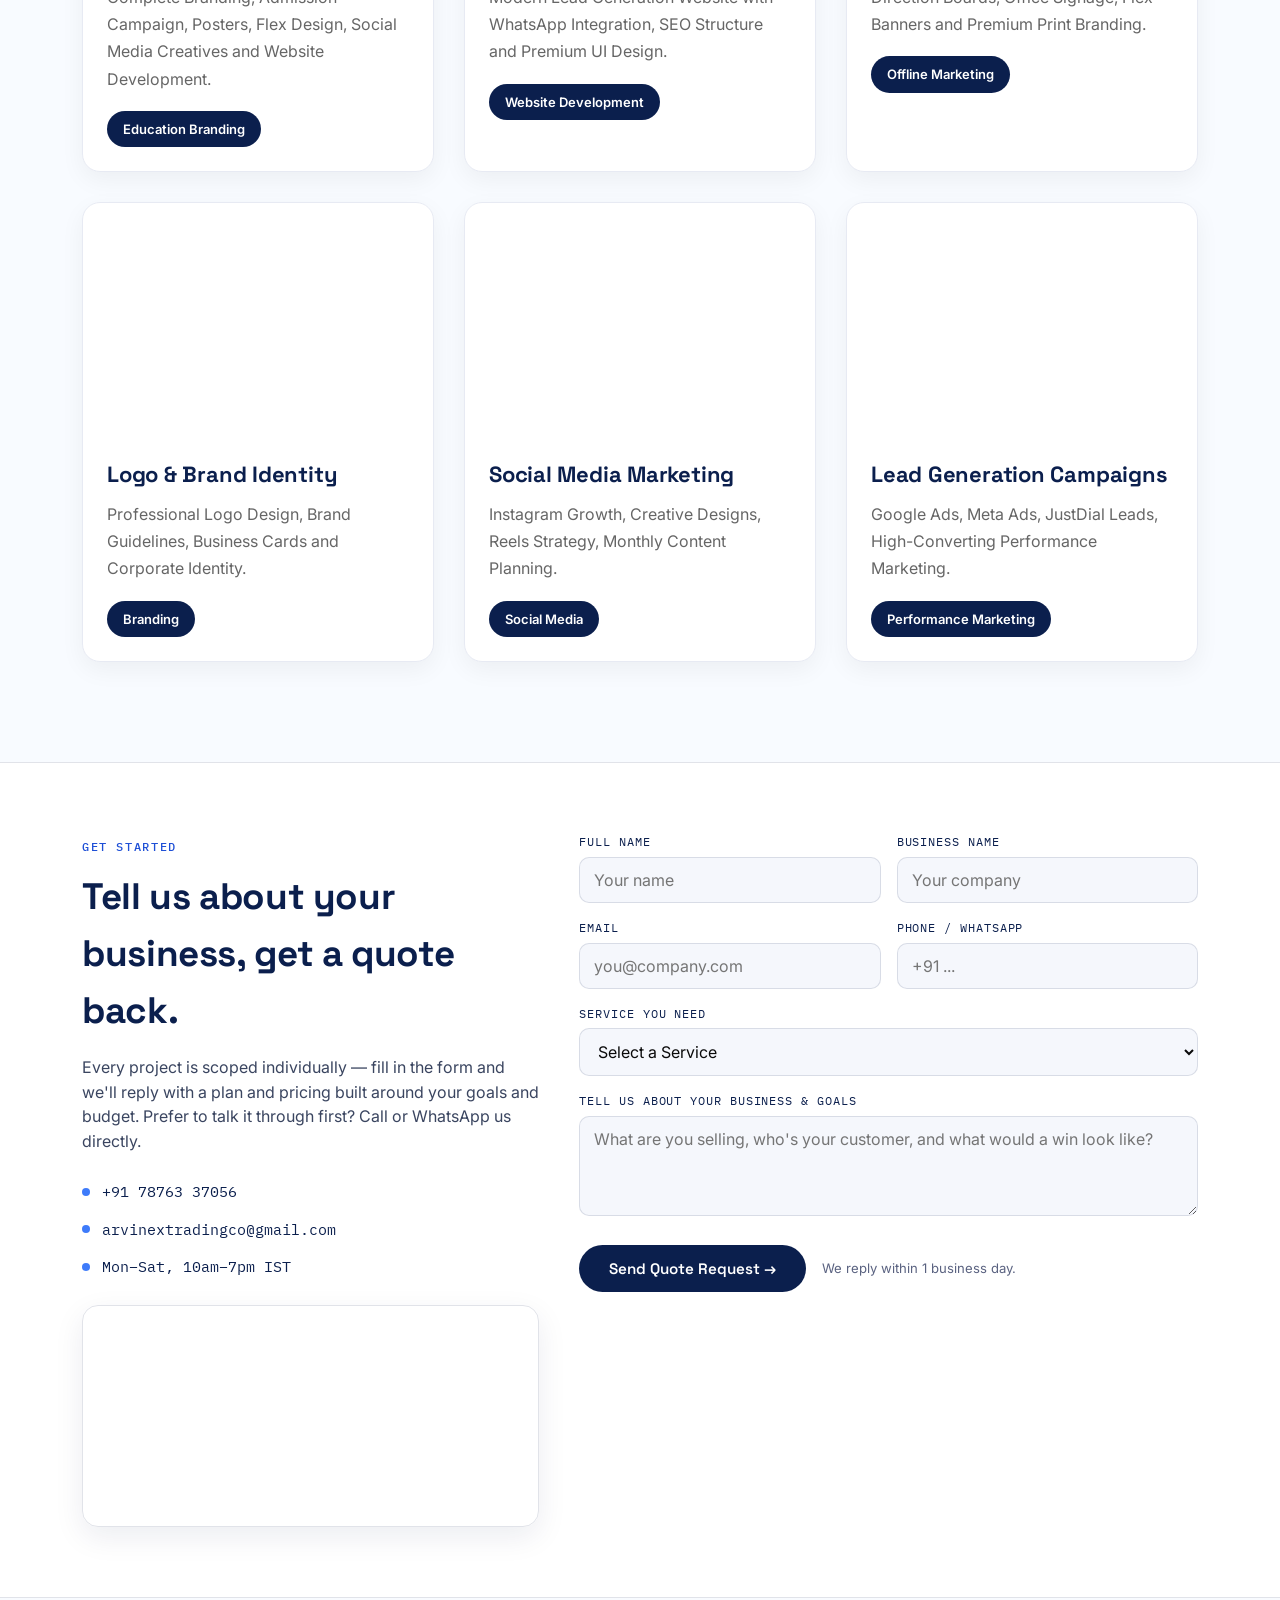
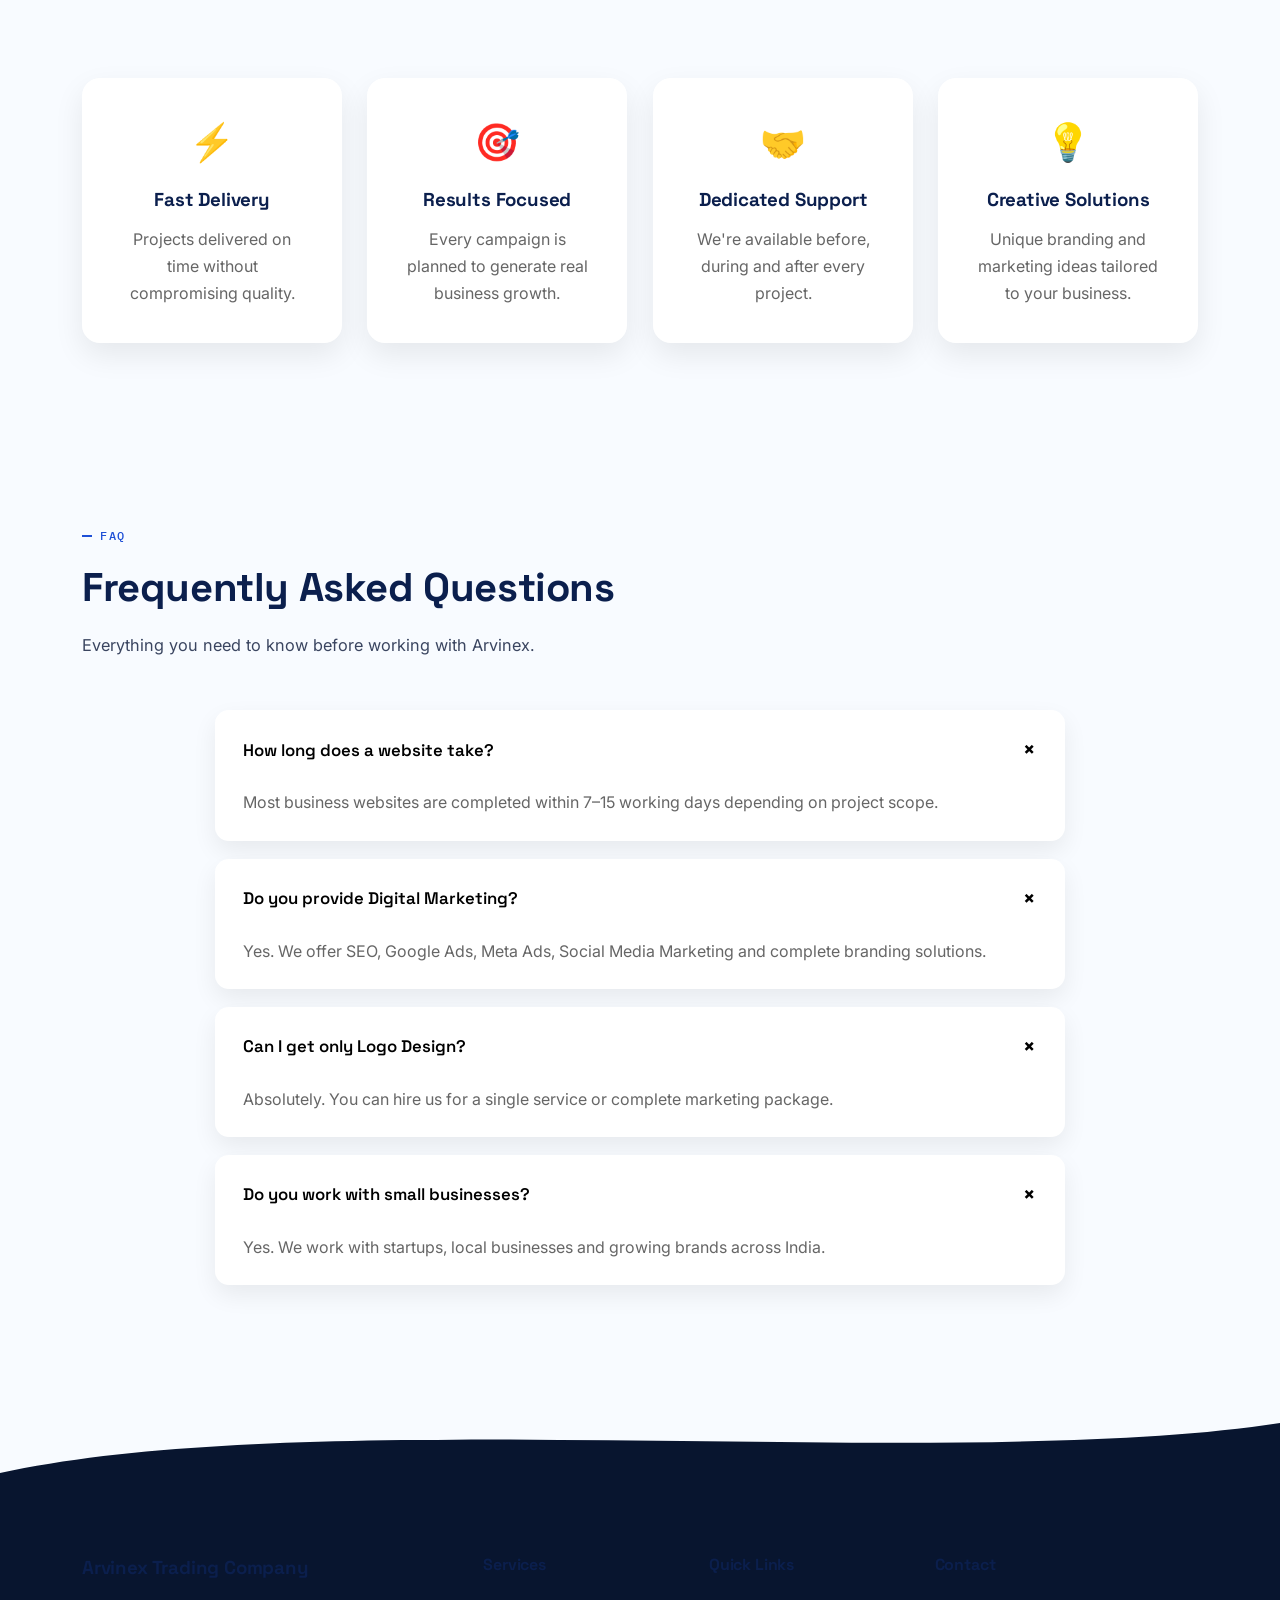
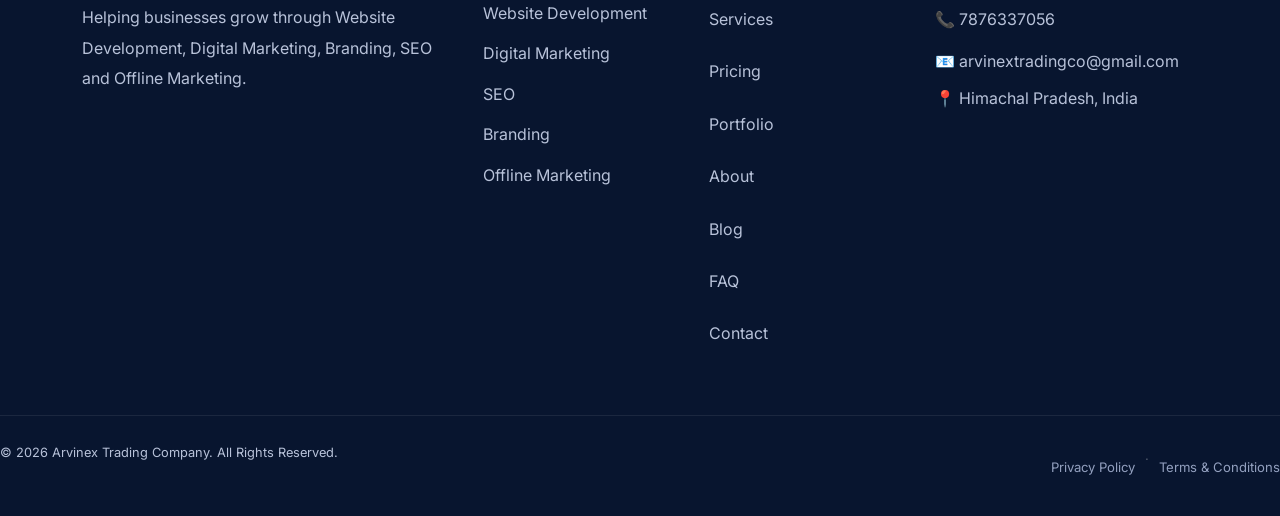
==== commit 7737c0a5: "Add files via upload" ====
--- a/index.html
+++ b/index.html
@@ -78,7 +78,7 @@
 <span class="bar"></span>
 </button>
 <div class="nav-cta-group">
-<span class="nav-phone">📞 +91 78763 37056</span>
+<a class="nav-phone" href="tel:+917876337056">📞 +91 78763 37056</a>
 <a class="btn btn-primary" href="#quote">Get a Quote</a>
 </div>
 </div>
@@ -485,9 +485,12 @@
 <span class="eyebrow">Get started</span>
 <h2>Tell us about your business, get a quote back.</h2>
 <p>Every project is scoped individually — fill in the form and we'll reply with a plan and pricing built around your goals and budget. Prefer to talk it through first? Call or WhatsApp us directly.</p>
-<div class="contact-line"><span class="dot"></span> +91 78763 37056</div>
-<div class="contact-line"><span class="dot"></span> arvinextradingco@gmail.com</div>
+<div class="contact-line"><span class="dot"></span> <a href="tel:+917876337056">+91 78763 37056</a></div>
+<div class="contact-line"><span class="dot"></span> <a href="mailto:arvinextradingco@gmail.com">arvinextradingco@gmail.com</a></div>
 <div class="contact-line"><span class="dot"></span> Mon–Sat, 10am–7pm IST</div>
+<div class="quote-map">
+<iframe allowfullscreen="" height="220" loading="lazy" referrerpolicy="no-referrer-when-downgrade" src="https://www.google.com/maps?q=Himachal%20Pradesh%2C%20India&output=embed" style="border:0;width:100%;" title="Arvinex Marketing Agency location"></iframe>
+</div>
 </div>
 <div>
 <form action="https://api.web3forms.com/submit" id="quoteForm" method="POST">
@@ -669,8 +672,8 @@
 </div>
 <div>
 <h4>Contact</h4>
-<p>📞 7876337056</p>
-<p>📧 arvinextradingco@gmail.com</p>
+<p>📞 <a href="tel:+917876337056">7876337056</a></p>
+<p>📧 <a href="mailto:arvinextradingco@gmail.com">arvinextradingco@gmail.com</a></p>
 <p>📍 Himachal Pradesh, India</p>
 </div>
 </div>
@@ -687,9 +690,23 @@
 <a aria-label="Chat on WhatsApp" class="whatsapp-float" href="https://wa.me/917876337056?text=Hi%20Arvinex%20Team,%20I%20want%20to%20know%20about%20your%20marketing%20services." target="_blank">
     💬
 </a>
-<script src="script.js"></script>
+
 <button class="back-to-top" id="backToTop">
     ↑
 </button>
+<div class="lightbox" id="lightbox">
+<button aria-label="Close" class="lightbox-close" id="lightboxClose">✕</button>
+<img alt="" id="lightboxImg" src=""/>
+<p class="lightbox-caption" id="lightboxCaption"></p>
+</div>
+<div class="mobile-cta-bar">
+<a class="mobile-cta-btn call" href="tel:+917876337056">
+<span class="mobile-cta-icon">📞</span> Call Now
+</a>
+<a class="mobile-cta-btn whatsapp" href="https://wa.me/917876337056?text=Hi%20Arvinex%20Team,%20I%20want%20to%20know%20about%20your%20marketing%20services." target="_blank">
+<span class="mobile-cta-icon">💬</span> WhatsApp
+</a>
+</div>
+<script src="script.js"></script>
 </body>
 </html>
--- a/style.css
+++ b/style.css
@@ -14,7 +14,7 @@
   }
 
   *{box-sizing:border-box; margin:0; padding:0;}
-  html{scroll-behavior:smooth;}
+  html{scroll-behavior:smooth; overflow-x:hidden;}
   section[id]{ scroll-margin-top:88px; }
   @media(max-width:860px){ section[id]{ scroll-margin-top:76px; } }
   body{
@@ -103,7 +103,7 @@
   .nav-links a{ font-size:0.92rem; font-weight:500; color:var(--navy-900); opacity:0.8; }
   .nav-links a:hover{ opacity:1; }
   .nav-cta-group{ display:flex; align-items:center; gap:18px; }
-  .nav-phone{ font-family:'IBM Plex Mono', monospace; font-size:0.85rem; color:var(--navy-900); }
+  .nav-phone{ font-family:'IBM Plex Mono', monospace; font-size:0.85rem; color:var(--navy-900); text-decoration:none; }
   .menu-toggle{ display:none; background:none; border:none; font-size:1.6rem; color:var(--navy-900); }
 
   /* ---------- HERO ---------- */
@@ -349,6 +349,21 @@
     margin-bottom:14px;
   }
   .contact-line .dot{ width:8px; height:8px; border-radius:50%; background:var(--electric); }
+  .contact-line a{
+    color:var(--navy-900);
+    text-decoration:none;
+    transition:color .2s ease;
+  }
+  .contact-line a:hover{ color:var(--brand-blue); text-decoration:underline; }
+
+  .quote-map{
+    margin-top:26px;
+    border-radius:16px;
+    overflow:hidden;
+    border:1px solid var(--line);
+    box-shadow:0 10px 30px rgba(11,31,77,0.08);
+  }
+  .quote-map iframe{ display:block; filter:grayscale(0.15) contrast(1.02); }
 
   form{ display:grid; gap:16px; }
   .form-row{ display:grid; grid-template-columns:1fr 1fr; gap:16px; }
@@ -770,6 +785,13 @@
 
 }
 
+.nav-links a{
+  padding:10px 0;
+  min-height:44px;
+  display:flex;
+  align-items:center;
+}
+
 .nav-cta-group{
 
 display:none;
@@ -811,9 +833,9 @@
 
 position:fixed;
 
-right:30px;
-
-bottom:30px;
+right:22px;
+
+bottom:96px;
 
 width:55px;
 
@@ -900,6 +922,11 @@
 
 text-decoration:none;
 
+}
+
+.footer a{
+  display:inline-block;
+  padding:6px 0;
 }
 
 .footer ul{
@@ -1589,7 +1616,7 @@
   font-size:0.82rem;
   color:rgba(255,255,255,0.5);
 }
-.breadcrumb a{ color:rgba(255,255,255,0.8); text-decoration:none; }
+.breadcrumb a{ color:rgba(255,255,255,0.8); text-decoration:none; padding:8px 0; display:inline-block; }
 .breadcrumb a:hover{ color:#fff; }
 
 /* ---------- About: story split ---------- */
@@ -1739,6 +1766,7 @@
   display:inline-flex;
   align-items:center;
   gap:6px;
+  padding:8px 0;
 }
 .blog-read-more:hover{ text-decoration:underline; }
 
@@ -2005,3 +2033,114 @@
 @media (prefers-reduced-motion: reduce){
   .trust-logos-track{ animation:none; }
 }
+
+/* =========================================================
+   STICKY MOBILE CTA BAR
+========================================================= */
+.mobile-cta-bar{
+  display:none;
+}
+@media(max-width:760px){
+  .mobile-cta-bar{
+    display:flex;
+    position:fixed;
+    bottom:0;
+    left:0;
+    right:0;
+    z-index:9997;
+    box-shadow:0 -6px 20px rgba(0,0,0,0.12);
+    padding-bottom:env(safe-area-inset-bottom, 0px);
+    background:#fff;
+  }
+  .mobile-cta-btn{
+    flex:1;
+    display:flex;
+    align-items:center;
+    justify-content:center;
+    gap:8px;
+    padding:14px 10px;
+    font-weight:600;
+    font-size:0.92rem;
+    text-decoration:none;
+    min-height:52px;
+  }
+  .mobile-cta-btn.call{
+    background:linear-gradient(90deg, var(--brand-blue), var(--electric));
+    color:#fff;
+  }
+  .mobile-cta-btn.whatsapp{
+    background:#25D366;
+    color:#fff;
+  }
+  .mobile-cta-icon{ font-size:1.05rem; }
+
+  /* Hide the floating whatsapp bubble on mobile since the sticky bar covers it */
+  .whatsapp-float{ display:none; }
+
+  /* Give the back-to-top button room above the sticky bar */
+  .back-to-top{ bottom:76px; }
+
+  /* Prevent the sticky bar from covering the last bit of footer content */
+  body{ padding-bottom:60px; }
+}
+@media(max-width:400px){
+  .mobile-cta-btn{ font-size:0.84rem; padding:13px 6px; }
+}
+
+/* =========================================================
+   PORTFOLIO LIGHTBOX
+========================================================= */
+.lightbox{
+  position:fixed;
+  inset:0;
+  background:rgba(7,20,51,0.92);
+  display:flex;
+  flex-direction:column;
+  align-items:center;
+  justify-content:center;
+  padding:40px 20px;
+  opacity:0;
+  visibility:hidden;
+  transition:opacity .3s ease, visibility .3s ease;
+  z-index:100001;
+}
+.lightbox.active{
+  opacity:1;
+  visibility:visible;
+}
+.lightbox img{
+  max-width:min(900px, 92vw);
+  max-height:78vh;
+  border-radius:14px;
+  box-shadow:0 30px 60px rgba(0,0,0,0.4);
+  transform:scale(0.94);
+  transition:transform .3s cubic-bezier(.16,.84,.44,1);
+}
+.lightbox.active img{
+  transform:scale(1);
+}
+.lightbox-caption{
+  color:#fff;
+  margin-top:18px;
+  font-weight:600;
+  font-size:1rem;
+}
+.lightbox-close{
+  position:absolute;
+  top:24px;
+  right:24px;
+  width:44px;
+  height:44px;
+  border-radius:50%;
+  border:none;
+  background:rgba(255,255,255,0.12);
+  color:#fff;
+  font-size:1.2rem;
+  cursor:pointer;
+  transition:background .2s ease, transform .2s ease;
+}
+.lightbox-close:hover{
+  background:rgba(255,255,255,0.25);
+  transform:rotate(90deg);
+}
+.portfolio-card{ cursor:pointer; }
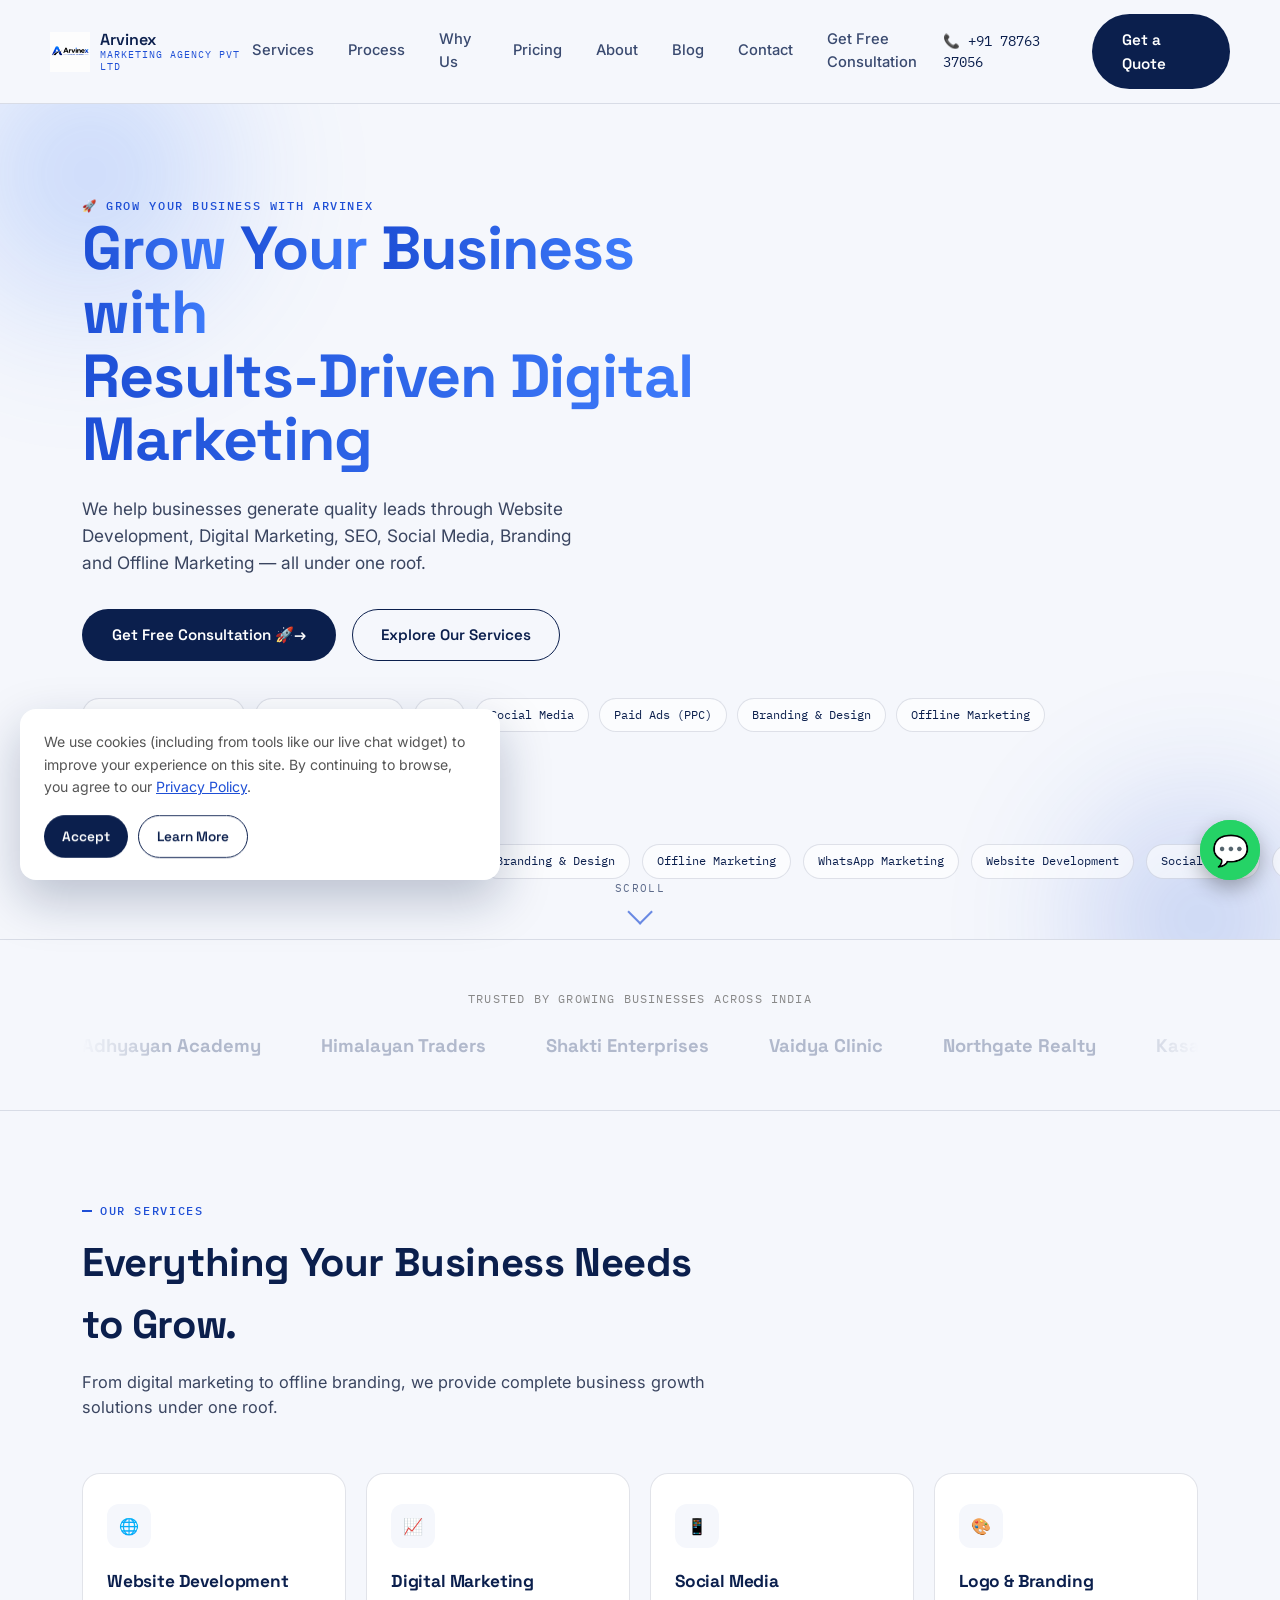
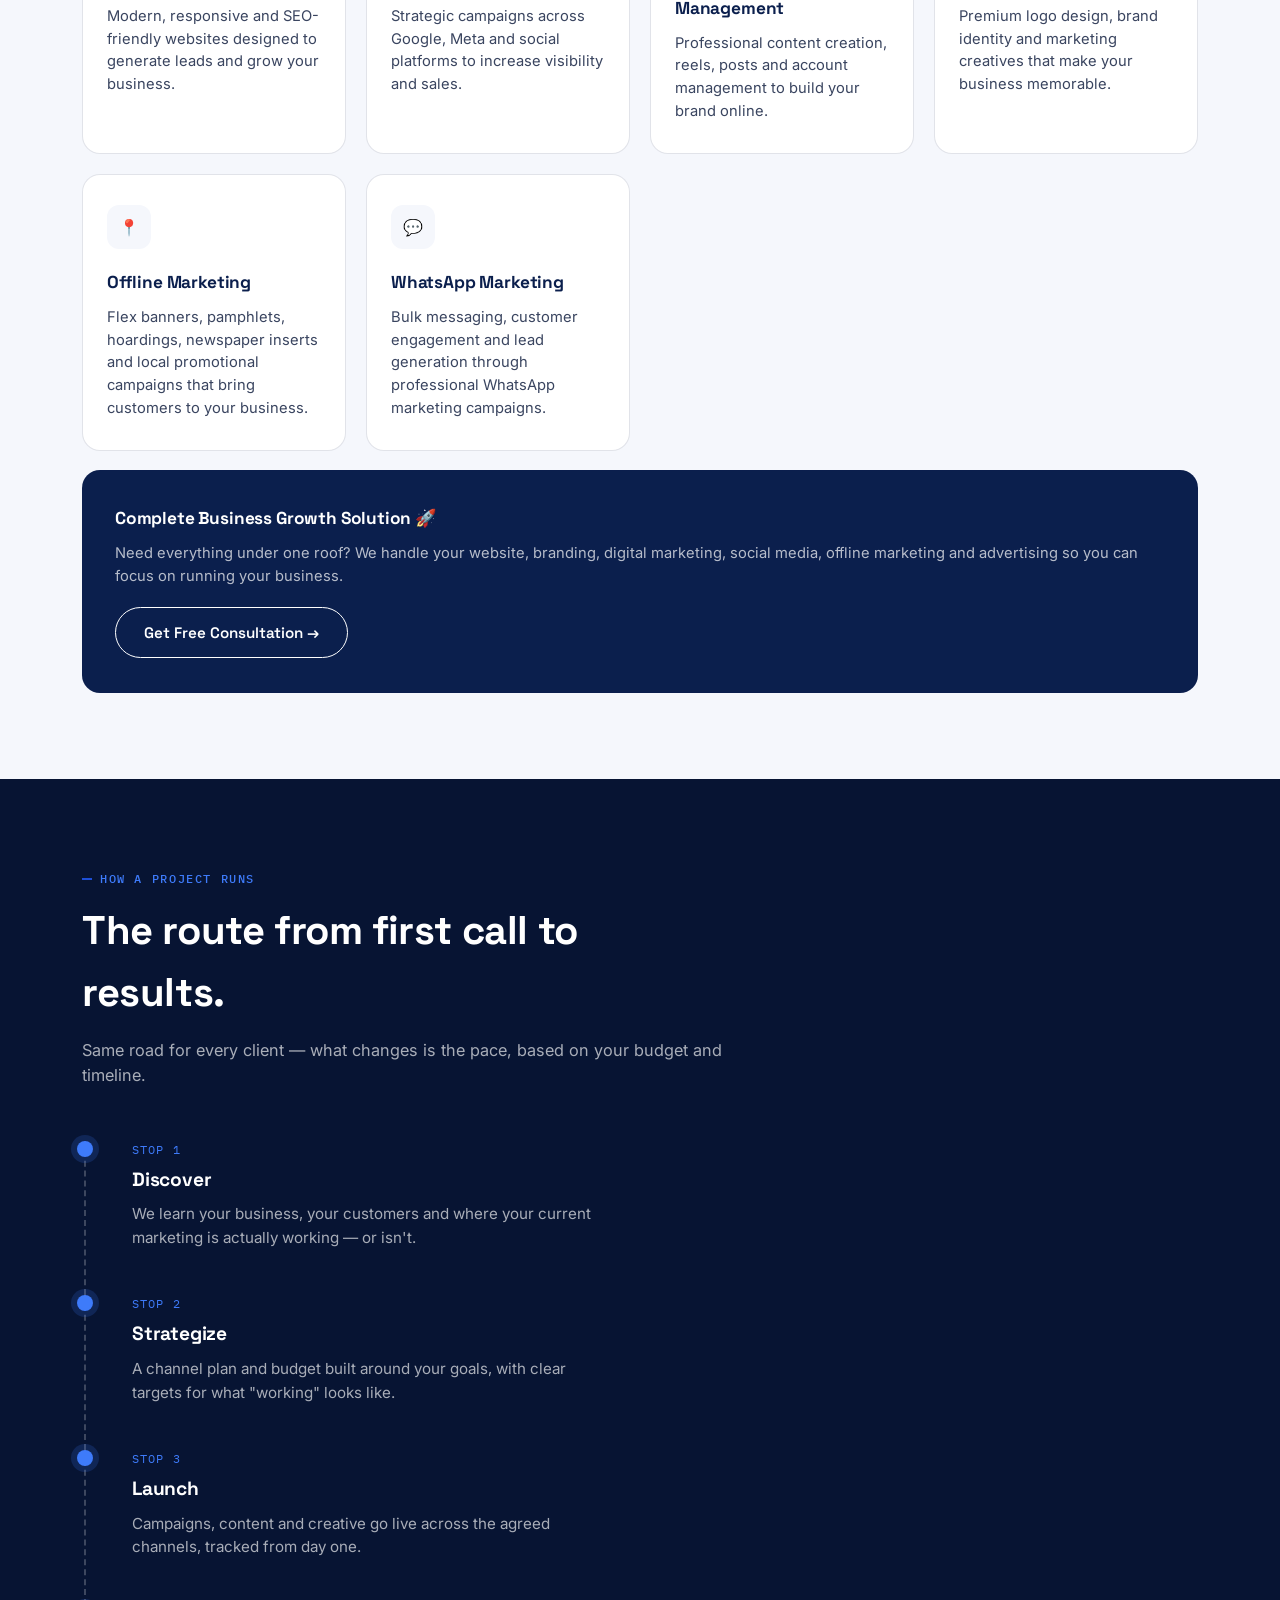
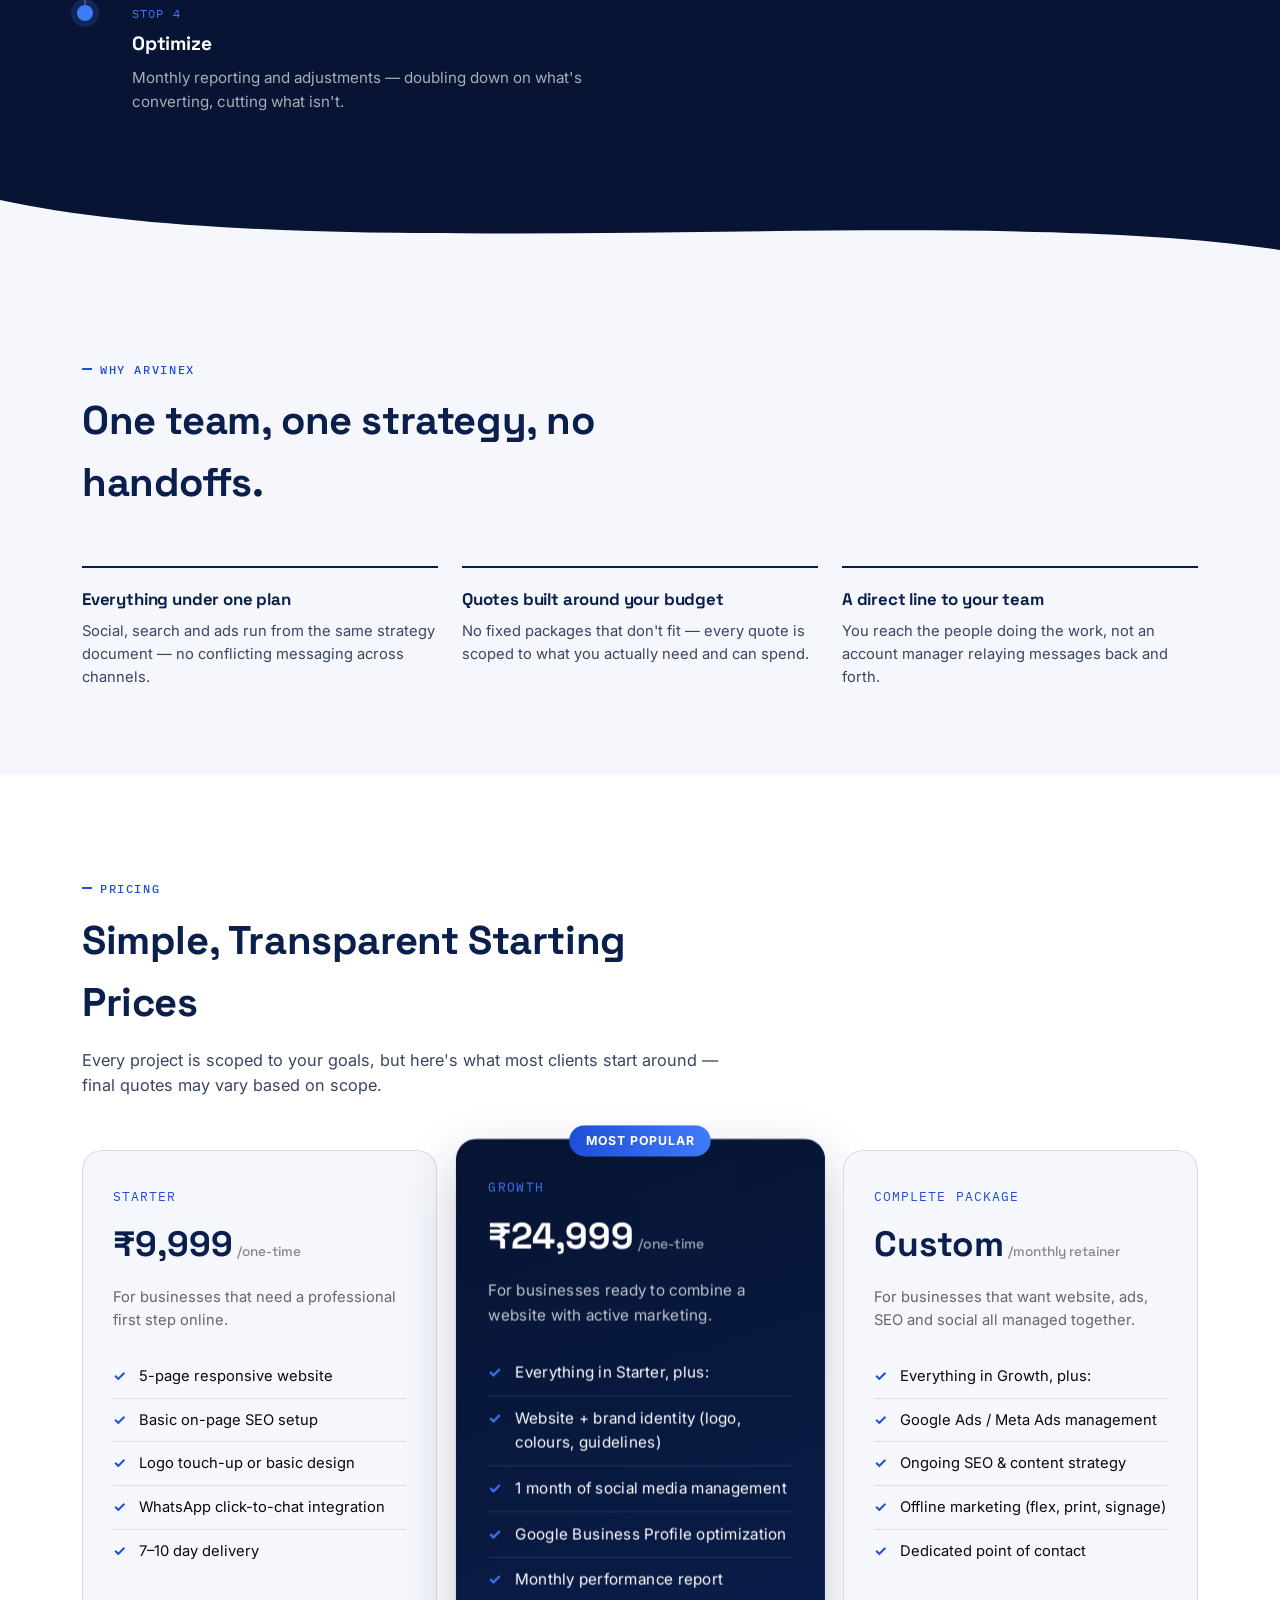
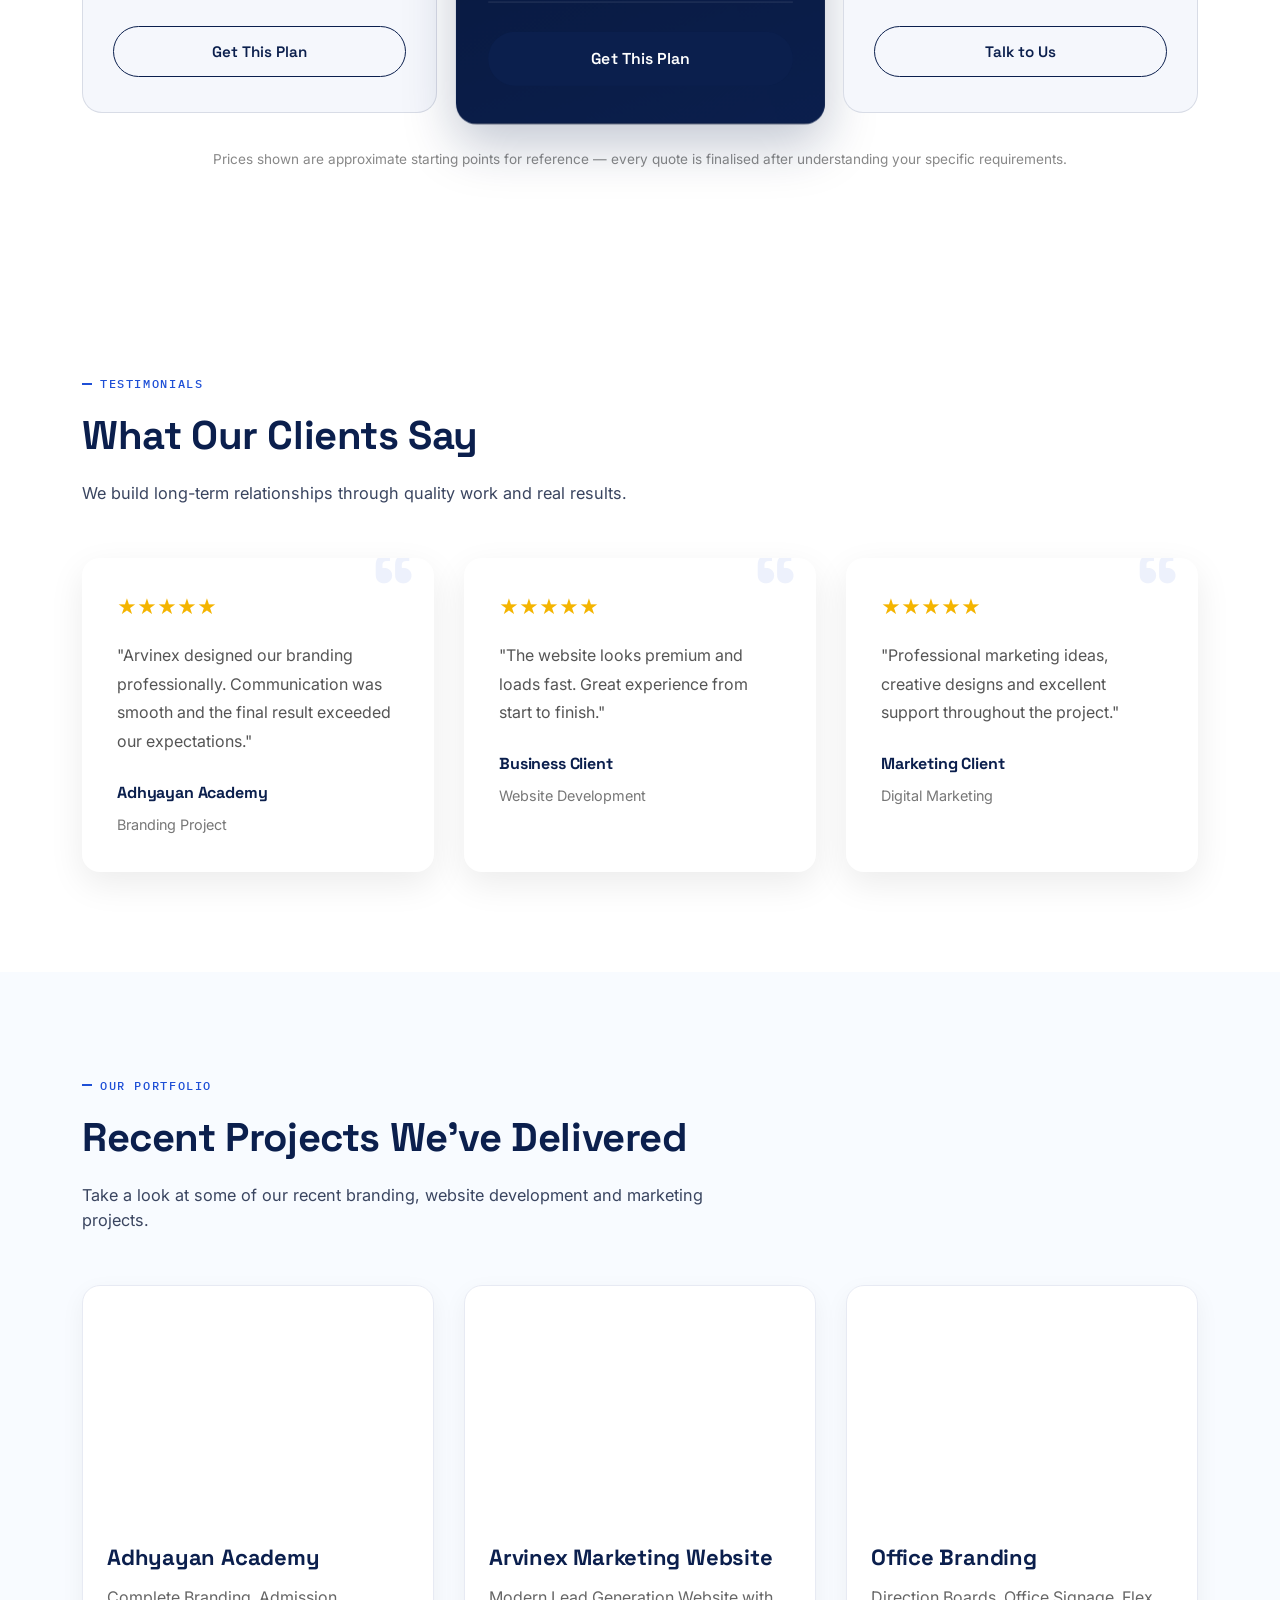
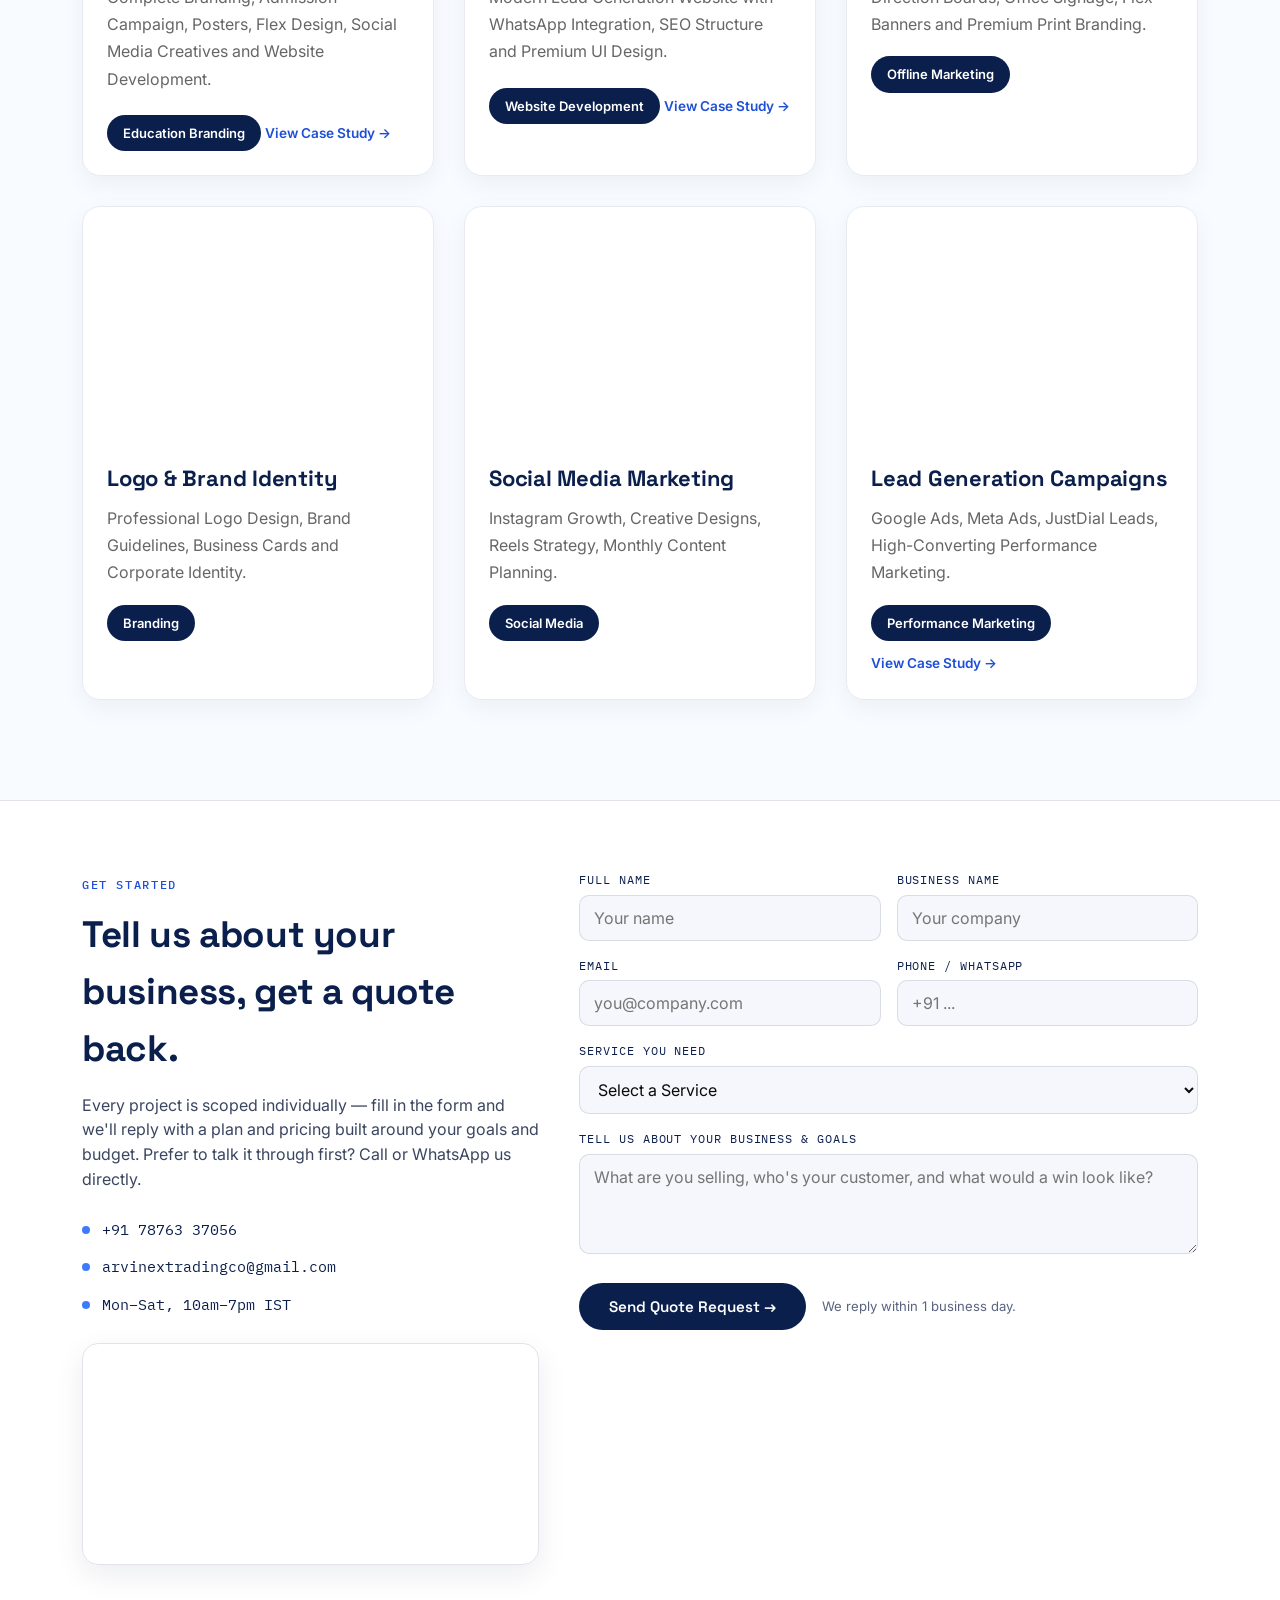
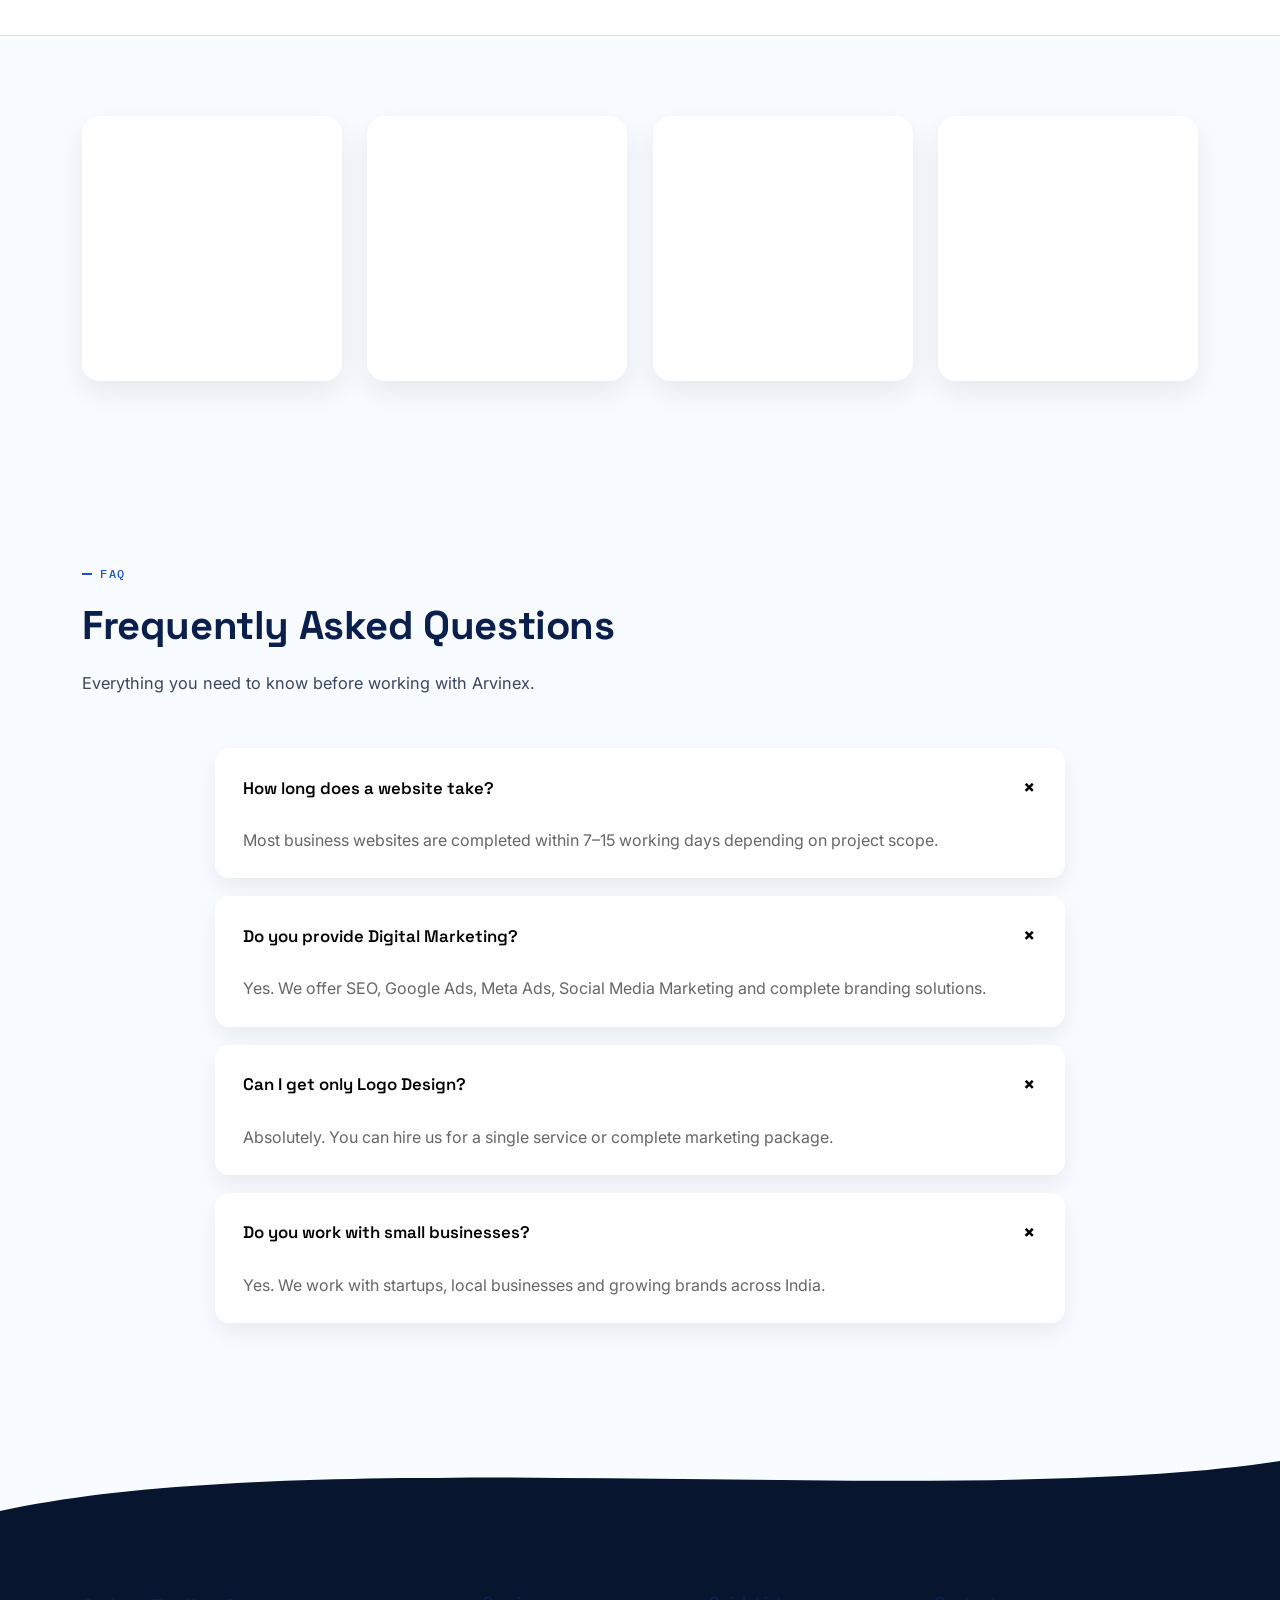
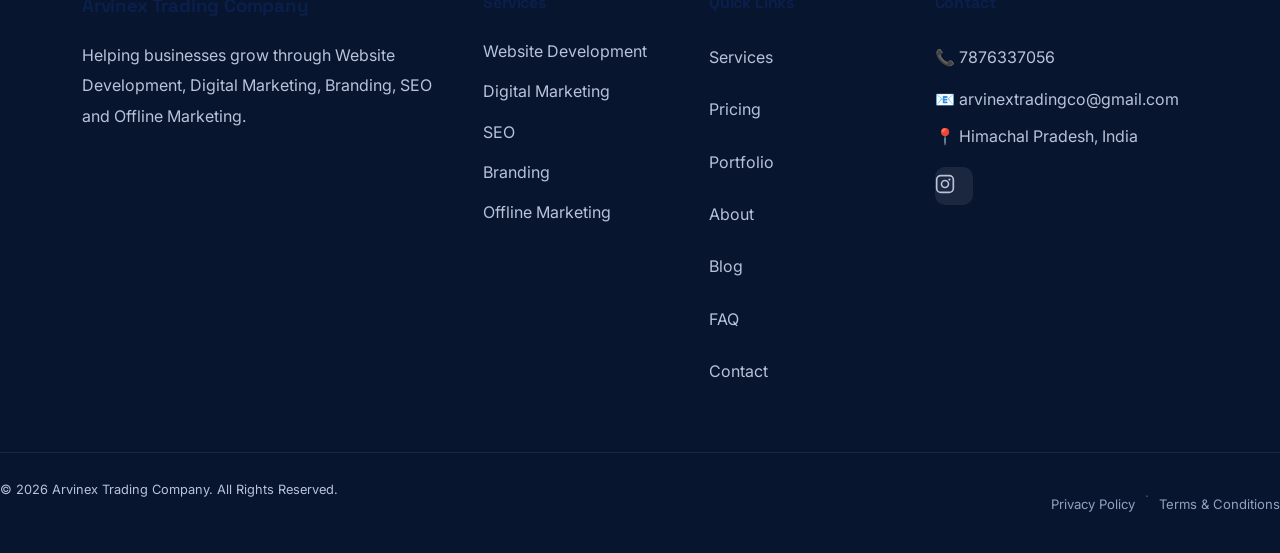
==== commit cb074eb8: "Add files via upload" ====
--- a/index.html
+++ b/index.html
@@ -14,8 +14,12 @@
 <meta property="og:title" content="Arvinex Marketing Pvt. Ltd. | Digital Marketing &amp; Branding Agency"/>
 <meta property="og:description" content="Full-service digital marketing, branding, website development, SEO, social media &amp; performance ads. 100+ projects delivered, 50+ happy clients."/>
 <meta property="og:site_name" content="Arvinex Marketing Pvt. Ltd."/>
-<meta name="twitter:card" content="summary"/>
+<meta property="og:image" content="https://sarthaks1236.github.io/Arvinex-Marketing-Pvt-Ltd/assets/images/og-image.png"/>
+<meta property="og:image:width" content="1200"/>
+<meta property="og:image:height" content="630"/>
 <meta name="twitter:title" content="Arvinex Marketing Pvt. Ltd. | Digital Marketing &amp; Branding Agency"/>
+<meta name="twitter:image" content="https://sarthaks1236.github.io/Arvinex-Marketing-Pvt-Ltd/assets/images/og-image.png"/>
+<meta name="twitter:card" content="summary_large_image"/>
 <meta name="twitter:description" content="Full-service digital marketing, branding, website development, SEO, social media &amp; performance ads."/>
 <link href="assets/images/favicon-32x32.png" rel="icon" sizes="32x32" type="image/png"/>
 <link href="assets/images/favicon-16x16.png" rel="icon" sizes="16x16" type="image/png"/>
@@ -408,6 +412,7 @@
 Flex Design, Social Media Creatives and Website Development.
 </p>
 <span class="portfolio-tag">Education Branding</span>
+<a class="case-study-link" href="case-study-adhyayan-academy.html">View Case Study →</a>
 </div>
 </div>
 <!-- Card 2 -->
@@ -420,6 +425,7 @@
 SEO Structure and Premium UI Design.
 </p>
 <span class="portfolio-tag">Website Development</span>
+<a class="case-study-link" href="case-study-arvinex-website.html">View Case Study →</a>
 </div>
 </div>
 <!-- Card 3 -->
@@ -473,6 +479,7 @@
 High-Converting Performance Marketing.
 </p>
 <span class="portfolio-tag">Performance Marketing</span>
+<a class="case-study-link" href="case-study-lead-generation.html">View Case Study →</a>
 </div>
 </div>
 </div>
@@ -675,6 +682,15 @@
 <p>📞 <a href="tel:+917876337056">7876337056</a></p>
 <p>📧 <a href="mailto:arvinextradingco@gmail.com">arvinextradingco@gmail.com</a></p>
 <p>📍 Himachal Pradesh, India</p>
+<div class="social-links">
+<a aria-label="Follow us on Instagram" class="social-icon" href="https://www.instagram.com/arvinex.co/" target="_blank">
+<svg fill="none" height="20" viewbox="0 0 24 24" width="20" xmlns="http://www.w3.org/2000/svg">
+<rect height="20" rx="5" stroke="currentColor" stroke-width="2" width="20" x="2" y="2"></rect>
+<circle cx="12" cy="12" r="4.2" stroke="currentColor" stroke-width="2"></circle>
+<circle cx="17.3" cy="6.7" fill="currentColor" r="1.3"></circle>
+</svg>
+</a>
+</div>
 </div>
 </div>
 <div class="footer-bottom">
@@ -707,6 +723,33 @@
 <span class="mobile-cta-icon">💬</span> WhatsApp
 </a>
 </div>
+
+<!--Start of Tawk.to Script-->
+<script type="text/javascript">
+var Tawk_API=Tawk_API||{}, Tawk_LoadStart=new Date();
+Tawk_API.customStyle = {
+  visibility: {
+    desktop: { position: 'br', xOffset: 90, yOffset: 15 },
+    mobile: { position: 'br', xOffset: 15, yOffset: 90 }
+  }
+};
+(function(){
+var s1=document.createElement("script"),s0=document.getElementsByTagName("script")[0];
+s1.async=true;
+s1.src='https://embed.tawk.to/6a585774f131fd1d48bbe442/1jtkhb8g8';
+s1.charset='UTF-8';
+s1.setAttribute('crossorigin','*');
+s0.parentNode.insertBefore(s1,s0);
+})();
+</script>
+<!--End of Tawk.to Script-->
+<div class="cookie-banner" id="cookieBanner">
+<p>We use cookies (including from tools like our live chat widget) to improve your experience on this site. By continuing to browse, you agree to our <a href="privacy-policy.html">Privacy Policy</a>.</p>
+<div class="cookie-banner-actions">
+<button class="btn btn-primary" id="cookieAccept" style="padding:10px 18px;font-size:0.85rem;">Accept</button>
+<a class="btn btn-ghost" href="privacy-policy.html" style="padding:10px 18px;font-size:0.85rem;">Learn More</a>
+</div>
+</div>
 <script src="script.js"></script>
 </body>
 </html>
--- a/style.css
+++ b/style.css
@@ -2144,3 +2144,184 @@
   transform:rotate(90deg);
 }
 .portfolio-card{ cursor:pointer; }
+.case-study-link{
+  display:inline-block;
+  margin-top:12px;
+  font-size:0.85rem;
+  font-weight:600;
+  color:var(--brand-blue);
+  text-decoration:none;
+}
+.case-study-link:hover{ text-decoration:underline; }
+
+/* =========================================================
+   CASE STUDY PAGES
+========================================================= */
+.case-hero{
+  padding:150px 0 60px;
+  background:linear-gradient(160deg, var(--navy-950), var(--navy-900));
+  color:#fff;
+  position:relative;
+  overflow:hidden;
+}
+.case-hero-grid{
+  display:grid;
+  grid-template-columns:1fr auto;
+  gap:30px;
+  align-items:flex-end;
+}
+@media(max-width:760px){ .case-hero-grid{ grid-template-columns:1fr; } }
+.case-hero h1{ color:#fff; font-size:clamp(2rem,4vw,2.8rem); margin:14px 0 10px; }
+.case-hero .client-tag{
+  display:inline-block;
+  background:rgba(255,255,255,0.1);
+  padding:6px 16px;
+  border-radius:20px;
+  font-size:0.82rem;
+  color:var(--electric);
+  margin-bottom:10px;
+}
+.case-hero-meta{
+  display:flex;
+  gap:28px;
+  flex-wrap:wrap;
+}
+.case-hero-meta div{ text-align:left; }
+.case-hero-meta span{ display:block; font-size:0.72rem; text-transform:uppercase; letter-spacing:0.08em; color:rgba(255,255,255,0.5); margin-bottom:4px; }
+.case-hero-meta strong{ font-size:0.95rem; }
+
+.case-image{
+  margin-top:-40px;
+  position:relative;
+  z-index:2;
+}
+.case-image img{
+  width:100%;
+  border-radius:18px;
+  box-shadow:0 30px 60px rgba(11,31,77,0.25);
+  display:block;
+}
+
+.case-body{
+  padding:90px 0;
+  background:#fff;
+}
+.case-body-grid{
+  display:grid;
+  grid-template-columns:2fr 1fr;
+  gap:60px;
+}
+@media(max-width:900px){ .case-body-grid{ grid-template-columns:1fr; gap:36px; } }
+.case-body-grid h2{ font-size:1.35rem; margin:32px 0 12px; }
+.case-body-grid h2:first-child{ margin-top:0; }
+.case-body-grid p{ color:#555; line-height:1.85; margin-bottom:16px; }
+.case-body-grid ul{ margin:0 0 18px 22px; color:#555; line-height:1.8; }
+
+.case-sidebar{
+  background:var(--off-white);
+  border-radius:18px;
+  padding:30px;
+  align-self:start;
+  position:sticky;
+  top:110px;
+}
+.case-sidebar h4{ font-size:0.95rem; margin-bottom:18px; }
+.case-result{
+  display:flex;
+  justify-content:space-between;
+  align-items:baseline;
+  padding:12px 0;
+  border-bottom:1px solid var(--line);
+}
+.case-result:last-of-type{ border-bottom:none; }
+.case-result .num{
+  font-family:'Space Grotesk', sans-serif;
+  font-weight:700;
+  font-size:1.4rem;
+  color:var(--brand-blue);
+}
+.case-result .label{ font-size:0.82rem; color:#666; text-align:right; }
+.case-sidebar .btn{ width:100%; text-align:center; justify-content:center; margin-top:20px; }
+
+.case-nav{
+  display:flex;
+  justify-content:space-between;
+  padding:30px 0;
+  border-top:1px solid var(--line);
+  margin-top:20px;
+}
+.case-nav a{
+  color:var(--brand-blue);
+  text-decoration:none;
+  font-weight:600;
+  font-size:0.92rem;
+}
+.case-nav a:hover{ text-decoration:underline; }
+
+/* =========================================================
+   SOCIAL LINKS & COOKIE CONSENT
+========================================================= */
+.social-links{
+  display:flex;
+  gap:10px;
+  margin-top:16px;
+}
+.social-icon{
+  width:38px;
+  height:38px;
+  border-radius:10px;
+  background:rgba(255,255,255,0.08);
+  display:flex;
+  align-items:center;
+  justify-content:center;
+  color:#b8c2d9;
+  transition:background .25s ease, color .25s ease, transform .25s ease;
+}
+.social-icon:hover{
+  background:linear-gradient(135deg, #f58529, #dd2a7b, #8134af, #515bd4);
+  color:#fff;
+  transform:translateY(-3px);
+}
+
+/* ---------- Cookie consent banner ---------- */
+.cookie-banner{
+  position:fixed;
+  left:20px;
+  right:20px;
+  bottom:20px;
+  max-width:480px;
+  background:#fff;
+  border-radius:16px;
+  box-shadow:0 20px 50px rgba(11,31,77,0.25);
+  padding:22px 24px;
+  z-index:99998;
+  transform:translateY(140%);
+  transition:transform .45s cubic-bezier(.16,.84,.44,1);
+}
+.cookie-banner.show{
+  transform:translateY(0);
+}
+.cookie-banner p{
+  font-size:0.88rem;
+  color:#555;
+  line-height:1.6;
+  margin-bottom:16px;
+}
+.cookie-banner p a{ color:var(--brand-blue); text-decoration:underline; }
+.cookie-banner-actions{
+  display:flex;
+  gap:10px;
+}
+.cookie-banner-actions .btn{
+  padding:10px 18px;
+  font-size:0.85rem;
+}
+@media(max-width:760px){
+  .cookie-banner{
+    left:12px;
+    right:12px;
+    bottom:88px;
+    max-width:none;
+    padding:18px 20px;
+  }
+}
